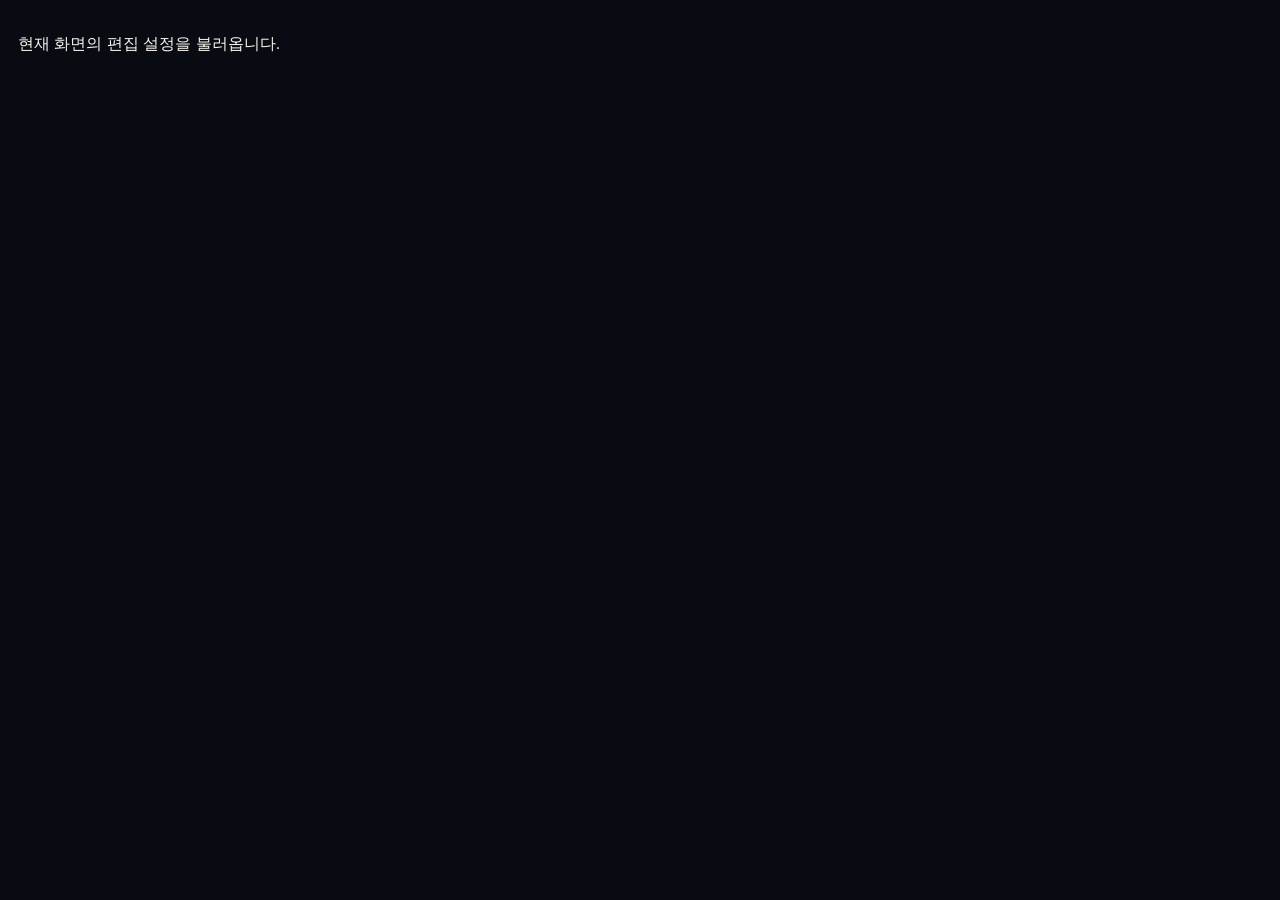
==== Launcher/ui-hub/editor.html @ df17573b "Publish Campaign Hangar 0.2.0 with installer and Korean guide" ====
<!doctype html>
<html lang="ko">
<head>
  <meta charset="utf-8">
  <meta name="viewport" content="width=device-width,initial-scale=1">
  <meta name="color-scheme" content="dark">
  <meta http-equiv="Content-Security-Policy" content="default-src 'self'; style-src 'self' 'unsafe-inline'; script-src 'self' 'unsafe-inline'; img-src 'self'">
  <title>커스텀 편집 · 커캠 격납고</title>
  <link rel="stylesheet" href="ui.css">
  <link rel="stylesheet" href="hub-features.css">
  <link rel="stylesheet" href="ui-refinements.css">
  <link rel="stylesheet" href="ui-corrections.css">
  <link rel="stylesheet" href="ui-usability.css">
</head>
<body class="editor-window-page" data-theme="terran">
  <main id="editorContent" class="layout-editor" aria-label="커스텀 편집">
    <p>현재 화면의 편집 설정을 불러옵니다.</p>
  </main>
  <script>
  (function(){
    "use strict";
    var root=document.getElementById("editorContent"),bridge=window.chrome&&window.chrome.webview;
    function send(value){if(bridge)bridge.postMessage(JSON.stringify(value));}
    function field(node,preview){
      if(node.dataset.layoutField)send({action:"field",key:node.dataset.layoutField,value:node.value});
      else if(node.dataset.layoutRange)send({action:"range",key:node.dataset.layoutRange,value:node.value,preview:preview});
      else if(node.dataset.layoutColor)send({action:"color",key:node.dataset.layoutColor,value:node.value,preview:preview});
      else if(node.dataset.layoutText)send({action:"text",key:node.dataset.layoutText,value:node.value});
      else if(node.id==="layoutAllThemes")send({action:"all",value:node.checked});
    }
    root.addEventListener("input",function(e){
      if(e.target.matches('[data-layout-range],[data-layout-color]'))field(e.target,true);
    });
    root.addEventListener("change",function(e){field(e.target,false);});
    root.addEventListener("click",function(e){
      var node=e.target.closest("[data-edit-action],[data-close-choice]");
      if(!node)return;
      if(node.dataset.closeChoice)send({action:"choice",value:node.dataset.closeChoice});
      else send({action:"button",value:node.dataset.editAction});
    });
    document.addEventListener("keydown",function(e){
      if(e.key==="Escape"){e.preventDefault();send({action:"close"});}
      if((e.ctrlKey||e.metaKey)&&!e.target.matches("input,select,textarea")){
        if(e.key.toLowerCase()==="z"){e.preventDefault();send({action:"button",value:e.shiftKey?"redo":"undo"});}
        if(e.key.toLowerCase()==="y"){e.preventDefault();send({action:"button",value:"redo"});}
      }
    });
    if(bridge){
      bridge.addEventListener("message",function(event){
        var state=event.data;if(!state||typeof state.html!=="string")return;
        document.body.dataset.theme=state.theme;
        Object.keys(state.colors||{}).forEach(function(key){document.body.style.setProperty(key,state.colors[key]);});
        var scroll=document.documentElement.scrollTop;
        root.innerHTML=state.html;
        document.documentElement.scrollTop=scroll;
        var confirm=root.querySelector("#layoutExitConfirm");
        if(confirm&&!confirm.hidden) {
          confirm.scrollIntoView({block:"center"});
          var yes=confirm.querySelector("[data-close-choice=yes]");if(yes)yes.focus();
        }
      });
      send({action:"ready"});
    }
  })();
  </script>
</body>
</html>
---- Launcher/ui-hub/ui.css ----
/* Campaign Hangar UI Lab. Independent demo skin: no real installation controls. */
* { box-sizing: border-box; }
html, body { margin: 0; width: 100%; height: 100%; overflow: hidden; }
button, select, input { font: inherit; }
button { cursor: pointer; }
body {
  font-family: "Malgun Gothic", "맑은 고딕", "Segoe UI", sans-serif;
  color: var(--text);
  background: var(--bg);
  -webkit-font-smoothing: antialiased;
  user-select: none;
}
body[data-theme="terran"] {
  --bg: #080b12; --panel: #101823; --panel2: #18232f; --accent: #ffa950;
  --accent-rgb: 255,169,80; --accent-bright: #fff2e2; --secondary: #ff6572;
  --secondary-rgb: 255,101,114; --text: #f7f4ef; --dim: #9eaab7;
  --edge: #5b5653; --edge-faint: #2c3541; --surface: #141d27;
  --hero-grading: linear-gradient(90deg,rgba(5,9,14,.99),rgba(12,17,24,.88) 44%,rgba(13,14,19,.25) 95%);
  --boot-image: url("assets/hangar.jpg");
}
body[data-theme="protoss"] {
  --bg: #050f21; --panel: #0a1e38; --panel2: #102b4a; --accent: #e0b65a;
  --accent-rgb: 224,182,90; --accent-bright: #ffe6a6; --secondary: #58bdff;
  --secondary-rgb: 88,189,255; --text: #eef5ff; --dim: #a6b9d2;
  --edge: #375572; --edge-faint: #1b314e; --surface: #0c2039;
  --hero-grading: linear-gradient(90deg,rgba(3,12,29,.99),rgba(6,23,47,.85) 49%,rgba(10,36,64,.18) 93%);
  --boot-image: url("assets/dark-story.webp");
}
body[data-theme="zerg"] {
  --bg: #0b0814; --panel: #1a1026; --panel2: #221331; --accent: #d16aff;
  --accent-rgb: 209,106,255; --accent-bright: #ffe9ff; --secondary: #b6f260;
  --secondary-rgb: 182,242,96; --text: #f8ecff; --dim: #bba4ca;
  --edge: #624073; --edge-faint: #382449; --surface: #1e122b;
  --hero-grading: linear-gradient(90deg, rgba(17,7,30,.99), rgba(27,9,35,.8) 46%, rgba(21,11,37,.23) 95%);
  --boot-image: url("assets/blackout.webp");
}
body[data-theme="nova"] {
  --bg: #050c11; --panel: #0b1a22; --panel2: #11262e; --accent: #39d8d0;
  --accent-rgb: 57,216,208; --accent-bright: #c4fff8; --secondary: #8edbd6;
  --secondary-rgb: 142,219,214; --text: #e7f6f5; --dim: #97b5b8;
  --edge: #2c646b; --edge-faint: #1a353c; --surface: #0e2028;
  --hero-grading: linear-gradient(90deg,rgba(5,9,14,.99),rgba(12,17,24,.88) 44%,rgba(13,14,19,.25) 95%);
  --boot-image: url("assets/freedom.webp");
}

::selection { background: rgba(var(--accent-rgb),.45); color: #fff; }
:focus-visible { outline: 2px solid var(--accent-bright); outline-offset: 3px; }
.grain {
  pointer-events:none; position:fixed; inset:0; z-index:19; opacity:.15;
  background: repeating-linear-gradient(0deg,transparent 0,transparent 3px,rgba(0,0,0,.26) 4px);
}
.app {
  position:relative; height:100vh; display:grid; overflow:hidden;
  grid-template-areas:"top top" "side main" "foot foot";
  grid-template-rows:62px minmax(0,1fr) 34px;
  grid-template-columns:246px minmax(0,1fr);
  border:0;
  background: radial-gradient(ellipse at 68% 0%,rgba(var(--accent-rgb),.07),transparent 58%),
              var(--bg);
}
.app::before {
  pointer-events:none; content:""; position:absolute; inset:62px 0 34px;
  background-image:linear-gradient(rgba(var(--accent-rgb),.04) 1px,transparent 1px),
                   linear-gradient(90deg,rgba(var(--accent-rgb),.04) 1px,transparent 1px);
  background-size:46px 46px;
  mask-image:linear-gradient(90deg,transparent,black 50%,transparent);
}
.titlebar {
  grid-area:top; z-index:8; display:flex; align-items:stretch; justify-content:space-between;
  border-bottom:1px solid rgba(var(--accent-rgb),.36);
  background:linear-gradient(180deg,rgba(21,44,59,.86),rgba(3,11,20,.98));
  box-shadow:inset 0 3px 0 rgba(var(--accent-rgb),.2),0 8px 26px rgba(0,0,0,.22);
}
.drag-zone { display:flex; align-items:center; gap:12px; flex:1; min-width:0; padding-left:25px; cursor:move; }
.top-mark { font-size:29px; color:var(--accent); text-shadow:0 0 19px var(--accent); font-weight:900; }
.top-product { font-size:19px; font-weight:900; letter-spacing:.05em; white-space:nowrap; }
.top-product b { color:var(--accent-bright); }
.top-divider {height:24px;width:1px;background:var(--edge);margin-left:6px;margin-right:2px}
.top-subtext { font-size:10px;letter-spacing:.25em;color:var(--dim);font-family:Consolas,monospace; }
.titlebar-actions { display:flex; align-items:center; gap:6px;padding-right:9px; }
.build-flag {
  font:10px Consolas,monospace; letter-spacing:.16em; color:var(--secondary);
  border:1px solid rgba(var(--secondary-rgb),.35); padding:7px 11px; margin-right:12px;
  background:rgba(var(--secondary-rgb),.065);
}
.live-dot { width:6px;height:6px;background:#75f2aa;border-radius:50%;display:inline-block;
  vertical-align:middle;box-shadow:0 0 9px rgba(99,255,176,.9); margin-right:6px;flex:none; }
.top-tool,.window-tool {
  border:1px solid transparent;background:transparent;color:var(--dim);
  height:32px;width:35px;font-size:17px;line-height:1;transition:background .18s,color .18s,border .18s;
}
.top-tool:hover,.window-tool:hover {color:var(--accent-bright);background:rgba(var(--accent-rgb),.12);border-color:var(--edge);}
.window-tool.close:hover {background:#8c2636;color:#fff;}
.sidebar {
  grid-area:side; z-index:3; min-height:0; display:flex;flex-direction:column;
  position:relative;overflow:hidden; padding:20px 14px 18px 15px;
  border-right:1px solid rgba(var(--accent-rgb),.34);
  background:linear-gradient(180deg,rgba(16,40,56,.81),rgba(4,15,26,.97) 38%,rgba(6,15,27,.96));
}
.sidebar::before {content:"";position:absolute;pointer-events:none;inset:0;
  background:repeating-linear-gradient(155deg,transparent 0 56px,rgba(var(--accent-rgb),.025) 57px 58px,transparent 59px 81px);}
.sidebar-logo {position:relative;z-index:1;display:flex;align-items:center;gap:10px;min-height:85px;
  padding:0 8px 16px;border-bottom:1px solid var(--edge-faint);}
.brand-symbol {position:relative;flex:none;display:grid;place-items:center;width:60px;height:60px;
  color:var(--accent-bright);font-size:37px;text-shadow:0 0 22px var(--accent);
  background:radial-gradient(circle,rgba(var(--accent-rgb),.19),transparent 68%);}
.orbit-line {position:absolute;inset:5px;border:1px solid rgba(var(--accent-rgb),.45);transform:rotate(45deg);
  box-shadow:0 0 14px rgba(var(--accent-rgb),.18),inset 0 0 13px rgba(var(--accent-rgb),.15)}
.logo-copy {display:flex;flex-direction:column;gap:3px;min-width:0}
.logo-copy strong {font-size:21px;white-space:nowrap;letter-spacing:-.05em}
.logo-copy small,.over-title {font:9px Consolas,monospace;letter-spacing:.17em;color:var(--dim);white-space:nowrap}
.over-title {color:var(--secondary);font-size:9px}
.side-group-title {display:flex;align-items:center;gap:8px;padding:27px 11px 12px;color:var(--dim);font-size:11px;font-weight:800;letter-spacing:.08em}
.side-group-title > span:first-child {color:var(--secondary);font:11px Consolas,monospace}
.side-rule {flex:1;border-top:1px solid var(--edge-faint);margin-left:3px}
.side-nav {display:flex;flex-direction:column;gap:7px;position:relative;z-index:2}
.nav-link {border:1px solid transparent;background:transparent;color:var(--dim);min-height:48px;
  display:flex;align-items:center;gap:12px;padding:0 13px;text-align:left;font-size:13px;font-weight:800;
  letter-spacing:-.03em;position:relative;transition:background .16s,border .16s,transform .16s,color .16s;}
.nav-link:hover {color:var(--text);border-color:rgba(var(--accent-rgb),.3);background:rgba(var(--accent-rgb),.09)}
.nav-link.is-active {color:var(--accent-bright);border-color:rgba(var(--accent-rgb),.6);
  background:linear-gradient(90deg,rgba(var(--accent-rgb),.22),rgba(var(--accent-rgb),.045));
  box-shadow:inset 3px 0 0 var(--accent),0 0 18px rgba(var(--accent-rgb),.065);}
.nav-link .nav-icon {width:24px;text-align:center;color:var(--accent);font-size:21px;line-height:1}
.nav-suffix {margin-left:auto;font:11px Consolas,monospace;border:1px solid var(--edge);padding:4px 6px;color:var(--dim)}
.sidebar-graphic {position:relative;margin:18px 9px 3px;height:134px;flex:none;overflow:hidden;
  border:1px solid rgba(var(--accent-rgb),.21);
  background:radial-gradient(ellipse at 50% 65%,rgba(var(--accent-rgb),.19),transparent 56%),rgba(0,0,0,.16);}
.radar-ring {position:absolute;border:1px solid rgba(var(--accent-rgb),.26);border-radius:50%;top:50%;left:50%;transform:translate(-50%,-50%);}
.radar-ring.r1 {height:56px;width:56px}.radar-ring.r2 {height:104px;width:104px}.radar-ring.r3 {height:170px;width:170px}
.radar-ring.r2::before {content:"";position:absolute;inset:-5px;border-top:2px solid var(--accent);border-radius:50%;animation:spin 10s linear infinite}
.radar-symbol {position:absolute;top:29%;width:100%;text-align:center;font-size:44px;color:var(--accent-bright);text-shadow:0 0 20px var(--accent);animation:float 4s ease-in-out infinite;}
.radar-coordinates {position:absolute;bottom:9px;left:12px;right:12px;text-align:center;letter-spacing:.17em;color:var(--dim);font:9px Consolas,monospace}
.radar-pulse {position:absolute;top:50%;left:50%;height:1px;width:100%;background:linear-gradient(90deg,transparent,var(--accent),transparent);transform:translate(-50%,-50%) rotate(-27deg);opacity:.4;}
.themes-caption {padding-top:14px}
.theme-switcher {display:grid;grid-template-columns:repeat(4,minmax(0,1fr));gap:5px;position:relative;z-index:2;margin:0 8px}
.theme-option {display:flex;flex-direction:column;align-items:center;justify-content:center;gap:3px;
  height:57px;background:rgba(5,14,24,.5);border:1px solid var(--edge-faint);color:var(--dim);}
.theme-option span {font:800 20px "Segoe UI",sans-serif;line-height:1}
.theme-option small {font-size:10px;letter-spacing:-.03em}
body[data-theme="terran"] .theme-option small,
body[data-theme="zerg"] .theme-option small,
body[data-theme="nova"] .theme-option small {
  font-size:9px;letter-spacing:-.07em;white-space:nowrap;
  transform:scale(.86);transform-origin:center;
}
.theme-option:hover {color:var(--text);border-color:var(--edge)}
.theme-option.is-active {color:var(--accent-bright);border-color:var(--accent);background:rgba(var(--accent-rgb),.1);box-shadow:inset 0 2px 0 var(--accent)}
.optimized-mode-link {
  z-index:2;display:flex;align-items:center;gap:9px;min-height:48px;
  border:1px solid rgba(var(--secondary-rgb),.38);background:rgba(var(--secondary-rgb),.06);
  color:var(--text);margin:11px 8px 0;padding:6px 9px;text-align:left;
  transition:background .17s,border-color .17s;
}
.optimized-mode-link:hover,.optimized-mode-link:focus-visible {
  border-color:var(--secondary);background:rgba(var(--secondary-rgb),.16);
}
.optimized-mode-link > span:first-child {font-size:24px;color:var(--secondary)}
.optimized-mode-link > span:nth-child(2) {display:flex;flex-direction:column;gap:2px;min-width:0}
.optimized-mode-link strong {font-size:11px;white-space:nowrap}
.optimized-mode-link small {font-size:9px;color:var(--dim);white-space:nowrap}
.optimized-arrow {margin-left:auto;font-size:15px;color:var(--secondary)}
.sidebar-foot {margin-top:auto;display:flex;flex-direction:column;gap:13px;position:relative;z-index:2;padding:15px 10px 0;border-top:1px solid var(--edge-faint)}
.side-telemetry {display:flex;align-items:center;color:var(--text);font-size:10px;gap:3px}
.side-telemetry b {margin-left:auto;color:#7dfab0;font:10px Consolas,monospace}
.sidebar-foot>small {font-size:10px;line-height:1.75;color:var(--dim)}
.workspace {grid-area:main;z-index:2;min-width:0;min-height:0;overflow:auto;overscroll-behavior:contain;
  padding:23px 26px 28px;scroll-behavior:smooth;scrollbar-color:var(--edge) var(--panel);scrollbar-width:thin}
.workspace::-webkit-scrollbar,.campaign-list-region::-webkit-scrollbar {width:7px}
.workspace::-webkit-scrollbar-thumb,.campaign-list-region::-webkit-scrollbar-thumb {background:var(--edge);border-radius:8px}
.workspace::-webkit-scrollbar-track,.campaign-list-region::-webkit-scrollbar-track {background:rgba(0,0,0,.2)}
.workspace-header {display:flex;align-items:end;justify-content:space-between;gap:18px;margin:0 0 18px}
.eyebrow {font:700 10px Consolas,monospace;letter-spacing:.22em;color:var(--secondary)}
.workspace-header h1 {font-size:29px;letter-spacing:-.055em;margin:8px 0 6px;line-height:1.22}
.workspace-header h1 span {font-size:15px;color:var(--dim);font-weight:500;letter-spacing:-.01em;margin-left:7px}
.workspace-header p {font-size:12px;color:var(--dim);margin:0;line-height:1.8}
.header-stats {display:flex;align-items:stretch;gap:5px}
.header-stats>div {min-width:90px;padding:8px 14px;border-left:1px solid var(--edge-faint);display:flex;flex-direction:column;gap:3px}
.header-stats small {font-size:10px;color:var(--dim);white-space:nowrap}
.header-stats strong {font:700 21px "Segoe UI",sans-serif;color:var(--accent-bright)}
.header-stats strong span {font-size:11px;font-family:"Malgun Gothic";margin-left:3px}
.header-stats .network-readout strong {color:#7ff2ba;font-size:14px}
.hero {position:relative;height:215px;overflow:hidden;border:1px solid rgba(var(--accent-rgb),.55);
  background:var(--panel);isolation:isolate;
  box-shadow:0 13px 40px rgba(0,0,0,.27),inset 0 0 0 2px rgba(var(--accent-rgb),.09)}
.hero::before,.hero::after {position:absolute;pointer-events:none;content:"";z-index:5;width:55px;height:15px;border-top:2px solid var(--accent)}
.hero::before {left:0;top:0;border-left:2px solid var(--accent)}.hero::after {right:0;bottom:0;transform:rotate(180deg);border-left:2px solid var(--accent)}
.hero-image {position:absolute;inset:0;background-position:center 44%;background-size:cover;
  transition:background-image .2s;filter:saturate(.9) brightness(.72);transform:scale(1.02)}
.hero-image::after {content:"";position:absolute;inset:0;background:var(--hero-grading)}
.hero-field {pointer-events:none;position:absolute;inset:0;z-index:2;overflow:hidden}
.hero-field::after {position:absolute;content:"";inset:0;background:var(--hero-grading)}
.hero-lens {position:absolute;border:1px solid rgba(var(--accent-rgb),.32);border-radius:50%;width:310px;height:310px;top:-66px;right:13%;box-shadow:0 0 65px rgba(var(--accent-rgb),.07),inset 0 0 60px rgba(var(--accent-rgb),.04);animation:spin 42s linear infinite}
.hero-lens.lens-2 {height:230px;width:230px;top:-26px;right:calc(13% + 40px);border-style:dashed;animation-direction:reverse;animation-duration:30s}
.crosshair {position:absolute;right:calc(13% + 122px);top:83px;font-size:26px;color:rgba(var(--accent-rgb),.7)}
.hero-topline,.hero-bottomline {z-index:6;position:absolute;left:22px;right:22px;display:flex;align-items:center;gap:8px;font:700 10px Consolas,monospace;letter-spacing:.13em}
.hero-topline {top:16px;color:var(--secondary)}.accent-square {background:var(--secondary);height:8px;width:8px;transform:rotate(45deg);box-shadow:0 0 9px var(--secondary)}
.hero-number {margin-left:auto;color:var(--dim)}
.hero-bottomline {bottom:7px;font:9px Consolas,monospace;color:var(--dim);border-top:1px solid rgba(var(--accent-rgb),.22);padding-top:7px}
.hero-bottomline span:last-child {margin-left:auto}
.scan-light {width:44px;height:2px;background:var(--accent);box-shadow:0 0 10px var(--accent);animation:beacon 3s ease-in-out infinite}
.hero-copy {position:relative;z-index:6;width:62%;padding:39px 24px 14px}
.hero-tag {display:inline-block;color:var(--accent-bright);background:rgba(var(--accent-rgb),.12);border:1px solid rgba(var(--accent-rgb),.42);font-size:10px;padding:4px 9px}
.hero-copy h2 {font-size:34px;letter-spacing:-.06em;line-height:1.16;margin:8px 0;color:#fff;text-shadow:0 2px 18px #000}
.hero-copy p {font-size:12px;color:#d0dce8;line-height:1.55;max-width:540px;min-height:0;max-height:38px;margin:0;
  display:-webkit-box;-webkit-line-clamp:2;-webkit-box-orient:vertical;overflow:hidden;text-shadow:0 2px 3px #000}
.hero-meta {display:flex;flex-wrap:wrap;gap:6px;margin-top:6px;font-size:10px}
.hero-meta span {background:rgba(0,0,0,.48);border:1px solid rgba(var(--accent-rgb),.25);padding:4px 7px}
.hero-side-index {position:absolute;right:18px;top:45px;writing-mode:vertical-rl;z-index:8;color:rgba(var(--accent-rgb),.76);font:9px Consolas,monospace;letter-spacing:.2em}
.hero-side-index span {margin-top:10px;color:var(--secondary)}
.action-strip {display:flex;align-items:stretch;flex-wrap:wrap;gap:9px;margin:13px 0 20px}
.hero[hidden],.action-strip[hidden] {display:none}
.action-button {height:48px;min-width:112px;border:1px solid var(--edge);background:var(--panel);color:var(--text);font-size:12px;font-weight:800;
  position:relative;padding:0 17px;transition:transform .12s,box-shadow .18s,border .18s;text-align:center}
.action-button:hover {transform:translateY(-2px);border-color:var(--accent);box-shadow:0 0 22px rgba(var(--accent-rgb),.18)}
.action-button:active {transform:translateY(1px)}
.action-button.action-primary {min-width:187px;color:var(--accent-bright);background:color-mix(in srgb,var(--accent) 10%,var(--panel));border-color:var(--accent);
  box-shadow:inset 0 0 0 1px rgba(255,255,255,.22),0 0 20px rgba(var(--accent-rgb),.19)}
.action-button .action-icon {font-size:17px;margin-right:8px;color:var(--accent)}
.action-primary .action-icon {color:#fff}
.action-button small {display:inline-block;font:9px "Malgun Gothic",sans-serif;color:var(--dim);margin-left:5px}
.action-rail-label {margin-left:auto;align-self:center;white-space:nowrap;font:9px Consolas,monospace;color:var(--dim);letter-spacing:.15em}
.action-rail-label span {color:var(--secondary);font-size:18px}
.catalog-panel {border:1px solid rgba(var(--accent-rgb),.32);background:linear-gradient(140deg,rgba(10,24,37,.95),rgba(3,12,22,.95));box-shadow:inset 0 1px 0 rgba(var(--accent-rgb),.13)}
.catalog-toolbar {display:flex;align-items:center;justify-content:space-between;gap:12px;padding:13px 15px;border-bottom:1px solid var(--edge-faint);}
.catalog-heading {min-width:160px}
.catalog-heading h3 {font-size:15px;line-height:1.2;margin:5px 0 0;letter-spacing:-.05em}
.catalog-heading h3 span {font:12px Consolas,monospace;color:var(--accent);margin-left:5px}
.toolbar-inputs {display:flex;align-items:center;gap:7px;flex:1;justify-content:flex-end;min-width:0}
.search-field {height:37px;display:flex;align-items:center;gap:8px;padding:0 10px;min-width:160px;width:min(35vw,315px);border:1px solid var(--edge);background:rgba(0,0,0,.24)}
.search-field span {font-size:25px;line-height:1;color:var(--accent)}
.search-field input {outline:none;border:0;background:transparent;color:var(--text);width:100%;min-width:0;min-height:24px;font-size:11px}
.search-field input::placeholder {color:#7e93a7}
.search-field:focus-within {border-color:var(--accent);box-shadow:0 0 0 1px rgba(var(--accent-rgb),.17)}
.search-field kbd {border:1px solid var(--edge);color:var(--dim);padding:1px 5px;font:10px Consolas,monospace}
.select-field {height:37px;display:flex;align-items:center;gap:7px;white-space:nowrap;border:1px solid var(--edge);background:rgba(0,0,0,.23);padding:0 7px}
.select-field span {color:var(--dim);font-size:10px}
.select-field select {border:none;outline:none;background:transparent;color:var(--text);font-size:11px;max-width:108px;min-width:70px;min-height:24px}
.select-field option {background:var(--panel);color:var(--text)}
.view-mode {display:flex;gap:3px}
.view-mode button {height:36px;width:34px;border:1px solid var(--edge);background:rgba(0,0,0,.23);color:var(--dim);font-size:20px}
.view-mode button.is-active {border-color:var(--accent);color:var(--accent-bright);background:rgba(var(--accent-rgb),.2)}
.content-columns {min-height:0;display:grid;grid-template-columns:minmax(0,1fr) 260px;gap:0}
.campaign-list-region {padding:13px;min-height:220px;max-height:366px;overflow:auto;scrollbar-width:thin;scrollbar-color:var(--edge) transparent}
.campaign-grid {display:grid;grid-template-columns:repeat(2,minmax(0,1fr));gap:10px}
.campaign-card {position:relative;display:flex;min-width:0;gap:10px;align-items:center;padding:7px;
  border:1px solid var(--edge-faint);background:linear-gradient(130deg,rgba(26,52,72,.6),rgba(10,20,36,.85));
  color:var(--text);text-align:left;min-height:92px;transition:border .16s,background .18s,transform .16s,box-shadow .16s}
.campaign-card::before {position:absolute;content:"";height:0;width:0;top:0;left:0;border-left:12px solid rgba(var(--accent-rgb),.1);border-bottom:12px solid transparent}
.campaign-card:hover {border-color:rgba(var(--accent-rgb),.8);transform:translateY(-1px);background:rgba(var(--accent-rgb),.13)}
.campaign-card.is-selected {border-color:var(--accent);background:linear-gradient(105deg,rgba(var(--accent-rgb),.19),rgba(var(--accent-rgb),.045));box-shadow:inset 2px 0 0 var(--accent),0 0 13px rgba(var(--accent-rgb),.15)}
.card-cover {width:105px;height:72px;flex:none;position:relative;overflow:hidden;background:var(--panel2);border:1px solid rgba(var(--accent-rgb),.22)}
.card-cover img {width:100%;height:100%;object-fit:cover;display:block;filter:saturate(.85) brightness(.9);transition:transform .24s}
.campaign-card:hover .card-cover img {transform:scale(1.09)}
.card-copy {min-width:0;display:flex;flex-direction:column;justify-content:center;gap:5px;flex:1}
.card-topline {display:flex;justify-content:space-between;align-items:center;gap:6px}
.card-name {overflow:hidden;text-overflow:ellipsis;white-space:nowrap;font-size:13px;font-weight:900}
.card-kind {font:9px Consolas,monospace;color:var(--dim);letter-spacing:.06em}
.card-info {overflow:hidden;text-overflow:ellipsis;white-space:nowrap;color:var(--dim);font-size:11px}
.card-endline {display:flex;align-items:center;gap:6px}
.card-status {border:1px solid rgba(var(--accent-rgb),.35);padding:2px 5px;color:var(--accent-bright);font-size:9px}
.card-status.not-installed {color:var(--dim);border-color:var(--edge-faint)}
.card-favorite {color:var(--secondary);font-size:14px;margin-left:auto}
.campaign-grid.as-list {grid-template-columns:1fr}
.campaign-grid.as-list .campaign-card {min-height:74px}
.campaign-grid.as-list .card-cover {width:90px;height:56px}
.campaign-grid.as-list .card-info {white-space:normal}
.empty-state {padding:42px 20px;text-align:center;color:var(--dim)}
.empty-state[hidden] {display:none}
.empty-state>span {display:block;font-size:40px;color:var(--accent)}
.empty-state strong {display:block;margin-top:8px;color:var(--text);font-size:14px}
.empty-state p {font-size:11px}
.empty-state button,.setting-tile button {border:1px solid var(--edge);background:rgba(var(--accent-rgb),.13);color:var(--text);padding:9px 16px;font-size:11px}
.detail-panel {border-left:1px solid rgba(var(--accent-rgb),.24);background:linear-gradient(180deg,rgba(var(--accent-rgb),.05),rgba(0,0,0,.14));display:flex;flex-direction:column;min-width:0}
.detail-top {display:flex;justify-content:space-between;align-items:center;padding:13px 12px;color:var(--dim);font:10px Consolas,monospace;letter-spacing:.08em}
.detail-art {height:116px;flex:none;position:relative;background-position:center;background-size:cover;
  box-shadow:inset 0 0 0 1px rgba(var(--accent-rgb),.4)}
.detail-art::after {position:absolute;content:"";inset:0;background:linear-gradient(0deg,rgba(0,0,0,.52),transparent 80%)}
.image-crosshair {position:absolute;right:8px;top:5px;font-size:21px;color:var(--accent-bright);z-index:1;text-shadow:0 0 6px #000}
.detail-body {padding:12px 15px;flex:0 0 auto}
.detail-category {font:9px Consolas,monospace;letter-spacing:.12em;color:var(--secondary)}
.detail-body h3 {font-size:19px;letter-spacing:-.06em;margin:5px 0 9px;line-height:1.3}
.detail-body p {font-size:10px;color:var(--dim);line-height:1.7;margin:0;min-height:58px}
.detail-stats {display:flex;flex-direction:column;gap:6px;margin:11px 0 0;border-top:1px solid var(--edge-faint);padding-top:10px}
.detail-stats div {display:flex;justify-content:space-between;gap:8px}
.detail-stats dt {font-size:10px;color:var(--dim)}
.detail-stats dd {font-size:10px;margin:0;color:var(--text);text-align:right}
.detail-bottom-action {border:1px solid var(--edge);margin:11px;color:var(--secondary);background:rgba(var(--secondary-rgb),.05);height:34px;font-size:11px;flex-shrink:0}
.detail-bottom-action:hover {border-color:var(--secondary);background:rgba(var(--secondary-rgb),.12)}
.settings-panel {border:1px solid var(--edge);padding:25px;background:var(--panel)}
.settings-panel[hidden],.catalog-panel[hidden] {display:none}
.setting-title h2 {font-size:25px;margin:8px 0}.setting-title p {font-size:12px;color:var(--dim)}
.setting-grid {display:grid;grid-template-columns:repeat(2,minmax(0,1fr));gap:13px;margin-top:21px}
.setting-tile {border:1px solid var(--edge-faint);padding:20px;background:rgba(0,0,0,.12)}
.setting-tile>span:first-child {font:10px Consolas,monospace;color:var(--secondary)}
.setting-tile strong {display:block;margin:9px 0;font-size:15px}
.setting-tile p {font-size:12px;color:var(--dim);min-height:38px;line-height:1.6}
.safety-chip {display:inline-block;color:#95f2ba;font-size:11px}
.statusbar {grid-area:foot;z-index:5;display:flex;align-items:center;justify-content:space-between;gap:14px;
  padding:0 20px;border-top:1px solid rgba(var(--accent-rgb),.4);
  background:linear-gradient(90deg,rgba(var(--accent-rgb),.11),rgba(3,10,19,.95) 33%,rgba(var(--accent-rgb),.08));font:9px Consolas,monospace;letter-spacing:.06em;color:var(--dim)}
.status-start,.status-middle,.status-end {display:flex;gap:12px;align-items:center;white-space:nowrap}
.status-start b {color:var(--accent-bright)}
.status-separator {color:var(--secondary)}
.status-middle #statusMessage {color:var(--accent-bright)}
.status-end #clock {font-size:11px;color:var(--text)}
.toast[hidden] {display:none}
.toast {z-index:40;position:fixed;bottom:60px;left:50%;transform:translateX(-50%);
  padding:14px 23px;display:flex;align-items:center;gap:12px;
  min-width:320px;max-width:min(90vw,640px);font-size:12px;
  background:linear-gradient(130deg,rgba(8,22,34,.98),rgba(18,35,50,.96));
  border:1px solid var(--accent);box-shadow:0 12px 50px #000b,0 0 23px rgba(var(--accent-rgb),.3);
  color:var(--text);animation:toastIn .2s ease-out both;}
.toast-icon {color:var(--accent);font-size:19px}

/* Distinct Terran command-bridge geometry */
body[data-theme="terran"] .titlebar {background:linear-gradient(180deg,#2c2522,#0b0e15 82%)}
body[data-theme="terran"] .sidebar {border-right:4px ridge var(--edge);
  background:linear-gradient(180deg,#1b2029,#0b1019 60%,#0a0d14);}
body[data-theme="terran"] .nav-link {clip-path:polygon(0 0,95% 0,100% 50%,95% 100%,0 100%)}
body[data-theme="terran"] .hero {clip-path:polygon(0 0,98.7% 0,100% 9%,100% 100%,0 100%)}
body[data-theme="terran"] .action-button {clip-path:polygon(0 0,94% 0,100% 26%,100% 100%,5% 100%,0 74%)}
body[data-theme="terran"] .workspace-header h1 {text-transform:none}
body[data-theme="terran"] .workspace-header h1::before {content:"//";margin-right:12px;color:var(--secondary);font:800 16px Consolas,monospace}
body[data-theme="terran"] .campaign-card.is-selected {box-shadow:inset 3px 0 0 var(--accent),0 0 14px rgba(var(--accent-rgb),.16)}

/* Protoss: wide warp gallery, centered crystal nav, luminous gold+cyan */
body[data-theme="protoss"] .app {
  grid-template-areas:"top" "side" "main" "foot";
  grid-template-columns:minmax(0,1fr);
  grid-template-rows:61px 83px minmax(0,1fr) 33px;
  border-color:rgba(255,216,143,.48);background:radial-gradient(ellipse at 50% -35%,rgba(0,142,255,.25),transparent 70%),#040e20;
}
body[data-theme="protoss"] .titlebar {background:linear-gradient(90deg,#091f39,#0a324d 54%,#07182e);
  border-bottom-color:rgba(var(--secondary-rgb),.52);box-shadow:inset 0 3px 0 rgba(var(--secondary-rgb),.5)}
body[data-theme="protoss"] .top-mark {color:var(--secondary)}
body[data-theme="protoss"] .sidebar {flex-direction:row;align-items:center;gap:20px;overflow:visible;padding:6px 28px;border-right:0;border-bottom:1px solid rgba(var(--secondary-rgb),.45);
  background:linear-gradient(180deg,rgba(14,38,69,.98),rgba(4,17,37,.99))}
body[data-theme="protoss"] .sidebar-logo {min-height:0;padding:0;border:0;min-width:245px}
body[data-theme="protoss"] .brand-symbol {width:46px;height:46px;font-size:33px;color:var(--secondary)}
body[data-theme="protoss"] .orbit-line {border-color:var(--secondary);transform:rotate(45deg)}
body[data-theme="protoss"] .logo-copy strong {font-size:19px}
body[data-theme="protoss"] .side-group-title,
body[data-theme="protoss"] .sidebar-graphic,
body[data-theme="protoss"] .sidebar-foot {display:none}
body[data-theme="protoss"] .side-nav {flex-direction:row;align-items:center;gap:4px;flex:1}
body[data-theme="protoss"] .nav-link {min-height:48px;padding:0 10px;justify-content:center;gap:7px;white-space:nowrap;font-size:12px}
body[data-theme="protoss"] .nav-link.is-active {border-color:rgba(var(--secondary-rgb),.7);box-shadow:inset 0 -3px 0 var(--secondary);color:#fff;background:rgba(var(--secondary-rgb),.11)}
body[data-theme="protoss"] .nav-link .nav-icon {color:var(--secondary)}
body[data-theme="protoss"] .nav-suffix {display:none}
body[data-theme="protoss"] .theme-switcher {width:170px;margin:0;gap:4px}
body[data-theme="protoss"] .theme-option {height:44px;padding:0}
body[data-theme="protoss"] .theme-option small {display:none}
body[data-theme="protoss"] .optimized-mode-link {min-width:128px;min-height:48px;margin:0;padding:5px 7px}
body[data-theme="protoss"] .optimized-mode-link small {display:none}
body[data-theme="protoss"] .workspace {padding:16px 30px 30px}
body[data-theme="protoss"] .workspace-header {margin-bottom:14px}
body[data-theme="protoss"] .workspace-header h1 {font-size:26px}
body[data-theme="protoss"] .hero {height:219px;clip-path:polygon(2% 0,98% 0,100% 15%,100% 88%,98% 100%,2% 100%,0 88%,0 15%);
  border-color:rgba(var(--secondary-rgb),.7);box-shadow:0 0 21px rgba(var(--accent-rgb),.19),inset 0 0 16px rgba(var(--secondary-rgb),.11)}
body[data-theme="protoss"] .hero-field .lens-1 {right:12%;border-color:rgba(var(--secondary-rgb),.5);height:420px;width:420px;top:-110px}
body[data-theme="protoss"] .hero-field .lens-2 {right:calc(12% + 52px);height:320px;width:320px;top:-58px}
body[data-theme="protoss"] .crosshair {right:calc(12% + 172px);color:var(--secondary)}
body[data-theme="protoss"] .hero-copy {padding-top:37px;padding-left:38px}
body[data-theme="protoss"] .hero-copy h2 {color:#ffefc1}
body[data-theme="protoss"] .hero-topline {left:40px}
body[data-theme="protoss"] .hero-bottomline {left:40px;right:40px}
body[data-theme="protoss"] .action-strip {justify-content:center;margin:12px 0 17px}
body[data-theme="protoss"] .action-button {clip-path:polygon(6% 0,94% 0,100% 50%,94% 100%,6% 100%,0 50%);border-color:var(--edge);height:44px;min-width:146px}
body[data-theme="protoss"] .action-button.action-primary {background:linear-gradient(120deg,rgba(var(--secondary-rgb),.5),rgba(var(--secondary-rgb),.18));border-color:var(--secondary)}
body[data-theme="protoss"] .action-rail-label {display:none}
body[data-theme="protoss"] .catalog-panel {border-color:rgba(var(--secondary-rgb),.35);background:linear-gradient(160deg,rgba(8,28,56,.95),rgba(4,14,32,.99))}
body[data-theme="protoss"] .catalog-toolbar {border-bottom-color:rgba(var(--secondary-rgb),.2)}
body[data-theme="protoss"] .content-columns {grid-template-columns:minmax(0,1fr) 258px}
body[data-theme="protoss"] .campaign-card {background:rgba(8,42,73,.68);border-color:rgba(var(--accent-rgb),.29)}
body[data-theme="protoss"] .campaign-card.is-selected {border-color:var(--secondary);box-shadow:0 0 18px rgba(var(--secondary-rgb),.2);background:rgba(var(--secondary-rgb),.09)}
body[data-theme="protoss"] .detail-top {color:var(--secondary)}

/* Zerg: biomorphic command hive, asymmetric panels and lime confirmation */
body[data-theme="zerg"] .app {grid-template-columns:205px minmax(0,1fr);border-color:#794482;
  background:radial-gradient(circle at 13% 40%,rgba(137,32,127,.17),transparent 45%),
             radial-gradient(ellipse at 95% 6%,rgba(198,93,30,.12),transparent 45%),#0c0713}
body[data-theme="zerg"] .titlebar {border-bottom:2px solid rgba(var(--accent-rgb),.5);background:linear-gradient(90deg,#2a132c,#140b20 60%,#26132e)}
body[data-theme="zerg"] .top-mark {transform:rotate(-15deg);color:var(--secondary)}
body[data-theme="zerg"] .sidebar {padding-left:9px;padding-right:10px;border-right:1px solid rgba(var(--accent-rgb),.58);
  background:radial-gradient(circle at 0 32%,rgba(171,32,126,.22),transparent 60%),linear-gradient(110deg,#27152b,#110c19 85%)}
body[data-theme="zerg"] .sidebar::after {content:"";position:absolute;right:-7px;top:0;bottom:0;width:12px;opacity:.58;
  background:repeating-linear-gradient(180deg,var(--accent) 0 16px,transparent 16px 35px);filter:blur(3px)}
body[data-theme="zerg"] .sidebar-logo {flex-direction:column;align-items:center;gap:1px;min-height:148px;justify-content:center}
body[data-theme="zerg"] .brand-symbol {font-size:55px;width:77px;height:70px;color:var(--accent);filter:drop-shadow(0 0 13px rgba(var(--accent-rgb),.62))}
body[data-theme="zerg"] .logo-copy {align-items:center}.logo-copy small {font-size:8px}
body[data-theme="zerg"] .side-group-title {padding-top:20px}
body[data-theme="zerg"] .nav-link {border-radius:16px 3px 16px 3px;min-height:45px;padding-left:9px}
body[data-theme="zerg"] .nav-link.is-active {border-color:var(--accent);box-shadow:inset 3px 0 0 var(--secondary),0 0 15px rgba(var(--accent-rgb),.14)}
body[data-theme="zerg"] .sidebar-graphic {height:114px;margin-top:16px;border-radius:50% 15% 50% 15%;box-shadow:inset 0 0 18px rgba(var(--accent-rgb),.25)}
body[data-theme="zerg"] .themes-caption {padding-top:11px}
body[data-theme="zerg"] .theme-option {border-radius:12px 2px 12px 2px}
body[data-theme="zerg"] .optimized-mode-link {border-radius:12px 3px 12px 3px}
body[data-theme="zerg"] .workspace {padding:22px 25px}
body[data-theme="zerg"] .workspace-header h1 {font-size:30px;color:#fff}
body[data-theme="zerg"] .workspace-header h1 span {color:var(--secondary)}
body[data-theme="zerg"] .hero {border-radius:24px 7px 32px 6px;height:227px;border-color:rgba(var(--accent-rgb),.66);
  box-shadow:inset 0 0 38px rgba(var(--accent-rgb),.12),0 0 24px rgba(var(--accent-rgb),.13)}
body[data-theme="zerg"] .hero-copy {padding-top:51px}
body[data-theme="zerg"] .hero-image {filter:saturate(.85) sepia(.19) hue-rotate(275deg) brightness(.62)}
body[data-theme="zerg"] .hero-lens {border-radius:42% 58% 54% 46%;animation:bioPulse 7s ease-in-out infinite}
body[data-theme="zerg"] .hero-lens.lens-2 {animation-direction:reverse;animation-duration:8s}
body[data-theme="zerg"] .hero-meta span {border-radius:12px 3px 11px 2px}
body[data-theme="zerg"] .action-button {border-radius:16px 3px 16px 3px;background:linear-gradient(120deg,#2d1c38,#181121)}
body[data-theme="zerg"] .action-button.action-primary {background:linear-gradient(115deg,rgba(var(--accent-rgb),.6),rgba(var(--accent-rgb),.11));color:#fff}
body[data-theme="zerg"] .catalog-panel {border-radius:17px 4px 17px 4px;overflow:hidden;border-color:rgba(var(--accent-rgb),.38);
  background:linear-gradient(160deg,rgba(43,19,48,.9),rgba(15,8,25,.97))}
body[data-theme="zerg"] .content-columns {grid-template-columns:minmax(0,1fr) 310px}
body[data-theme="zerg"] .campaign-grid {grid-template-columns:1fr;gap:8px}
body[data-theme="zerg"] .campaign-list-region {max-height:355px}
body[data-theme="zerg"] .campaign-card {min-height:82px;border-radius:12px 3px 12px 3px;background:rgba(71,32,77,.25);border-color:rgba(var(--accent-rgb),.26)}
body[data-theme="zerg"] .campaign-card.is-selected {border-color:var(--secondary);box-shadow:inset 3px 0 0 var(--secondary),0 0 20px rgba(var(--accent-rgb),.16)}
body[data-theme="zerg"] .card-cover {width:120px;height:65px;border-radius:9px 2px 8px 2px}
body[data-theme="zerg"] .detail-panel {border-left-color:rgba(var(--accent-rgb),.33)}
body[data-theme="zerg"] .detail-art {height:125px;filter:saturate(.85)}
body[data-theme="zerg"] .detail-bottom-action {border-radius:13px 2px 13px 2px}

/* Nova: stealth command uplink, low-profile typography, amber targeting lines. */
body[data-theme="nova"] .app {
  grid-template-columns:222px minmax(0,1fr);
  border-color:#796758;
  background:radial-gradient(ellipse at 81% 12%,rgba(171,77,25,.11),transparent 55%),#080d14;
}
body[data-theme="nova"] .titlebar {
  background:linear-gradient(90deg,#1c232c,#101620 40%,#28201d);
  border-bottom:1px solid rgba(var(--accent-rgb),.45);
  box-shadow:inset 0 3px 0 rgba(var(--secondary-rgb),.7);
}
body[data-theme="nova"] .top-mark {color:var(--secondary)}
body[data-theme="nova"] .sidebar {
  border-right:1px solid rgba(var(--accent-rgb),.5);
  background:linear-gradient(180deg,rgba(30,38,48,.96),rgba(8,13,19,.99));
}
body[data-theme="nova"] .sidebar::after {
  content:"";position:absolute;bottom:160px;right:0;height:100px;width:2px;
  background:var(--secondary);box-shadow:0 0 17px var(--secondary);
}
body[data-theme="nova"] .sidebar-logo {border-bottom-color:rgba(var(--secondary-rgb),.34)}
body[data-theme="nova"] .brand-symbol {color:var(--accent);text-shadow:0 0 19px var(--secondary)}
body[data-theme="nova"] .orbit-line {border-color:var(--secondary);transform:rotate(0)}
body[data-theme="nova"] .nav-link {border-radius:1px 0 1px 0}
body[data-theme="nova"] .nav-link.is-active {
  border-color:rgba(var(--secondary-rgb),.45);color:var(--text);
  box-shadow:inset 3px 0 0 var(--secondary);
  background:linear-gradient(90deg,rgba(var(--secondary-rgb),.15),rgba(var(--accent-rgb),.02));
}
body[data-theme="nova"] .nav-link .nav-icon {color:var(--secondary)}
body[data-theme="nova"] .sidebar-graphic {
  background:radial-gradient(circle,rgba(var(--secondary-rgb),.22),transparent 60%),#050c13;
  border-color:rgba(var(--secondary-rgb),.3);
}
body[data-theme="nova"] .radar-ring {border-radius:3px;border-style:dashed}
body[data-theme="nova"] .radar-ring.r2::before {border-top-color:var(--secondary);border-radius:3px}
body[data-theme="nova"] .radar-pulse {background:linear-gradient(90deg,transparent,var(--secondary),transparent)}
body[data-theme="nova"] .workspace-header h1 {
  border-left:3px solid var(--secondary);padding-left:15px;
}
body[data-theme="nova"] .workspace-header h1 span {color:var(--accent)}
body[data-theme="nova"] .hero {
  border-color:rgba(var(--accent-rgb),.56);border-radius:1px;
  clip-path:polygon(0 0,98.5% 0,100% 7%,100% 100%,0 100%);
}
body[data-theme="nova"] .hero-image {filter:saturate(.58) contrast(1.13) brightness(.65)}
body[data-theme="nova"] .hero-field .hero-lens {border-color:rgba(var(--secondary-rgb),.48)}
body[data-theme="nova"] .crosshair {color:var(--secondary)}
body[data-theme="nova"] .hero-tag {border-color:var(--secondary);background:rgba(var(--secondary-rgb),.13);color:var(--text)}
body[data-theme="nova"] .hero-copy h2 {letter-spacing:-.035em;text-transform:uppercase}
body[data-theme="nova"] .action-button {border-radius:0;clip-path:polygon(0 0,95% 0,100% 25%,100% 100%,0 100%)}
body[data-theme="nova"] .action-button.action-primary {
  background:linear-gradient(110deg,rgba(var(--accent-rgb),.57),rgba(var(--accent-rgb),.14));
  box-shadow:inset 2px 0 0 var(--secondary);
}
body[data-theme="nova"] .catalog-panel {border-color:rgba(var(--accent-rgb),.36)}
body[data-theme="nova"] .campaign-card {background:rgba(24,33,43,.8);border-radius:0}
body[data-theme="nova"] .campaign-card.is-selected {
  border-color:var(--secondary);box-shadow:inset 2px 0 0 var(--secondary);
}
body[data-theme="nova"] .campaign-card .card-cover {border-color:rgba(var(--secondary-rgb),.4)}
body[data-theme="nova"] .detail-top {color:var(--accent)}
body[data-theme="nova"] .detail-bottom-action {border-color:rgba(var(--secondary-rgb),.4)}
body[data-theme="nova"] .optimized-mode-link {box-shadow:inset 3px 0 0 rgba(var(--secondary-rgb),.6)}

/* Boot animation: each culture has its own geometry, timing, palette and copy. */
.boot {position:fixed;inset:0;z-index:100;overflow:hidden;opacity:1;visibility:visible;
  background:radial-gradient(ellipse at 50% 45%,rgba(var(--accent-rgb),.09),transparent 45%),
             linear-gradient(180deg,rgba(2,7,17,.92),rgba(2,7,15,.97)),
             var(--boot-image) center/cover;
  transition:opacity .48s ease,visibility .48s}
.boot.is-hidden {opacity:0;visibility:hidden;pointer-events:none}
.boot::before {content:"";position:absolute;inset:0;pointer-events:none;opacity:.15;
  background:repeating-linear-gradient(0deg,rgba(var(--accent-rgb),.25) 0 1px,transparent 1px 5px)}
.boot::after {content:"";position:absolute;inset:-10%;opacity:.42;pointer-events:none;
  background:linear-gradient(120deg,transparent 45%,rgba(var(--accent-rgb),.13) 49.5%,transparent 54%);
  animation:bootSweep 2.6s ease-in-out infinite}
.boot-scene {position:absolute;left:50%;top:44%;width:min(68vw,650px);height:min(68vw,650px);transform:translate(-50%,-50%);pointer-events:none}
.boot-halo {position:absolute;left:50%;top:50%;transform:translate(-50%,-50%);border:1px solid rgba(var(--accent-rgb),.55);border-radius:50%;
  box-shadow:0 0 30px rgba(var(--accent-rgb),.12),inset 0 0 30px rgba(var(--accent-rgb),.06)}
.boot-halo.halo-a {width:76%;height:76%;border-style:dashed;animation:spin 20s linear infinite}
.boot-halo.halo-b {width:61%;height:61%;border-width:3px;border-left-color:transparent;border-bottom-color:transparent;animation:spin 6s linear infinite reverse}
.boot-halo.halo-c {width:45%;height:45%;border-color:rgba(var(--secondary-rgb),.65);border-right-color:transparent;animation:spin 11s linear infinite}
.boot-crest {position:absolute;left:50%;top:50%;transform:translate(-50%,-50%);
  display:grid;place-items:center;width:166px;height:166px;color:var(--accent-bright);font-size:102px;
  text-shadow:0 0 20px var(--accent),0 0 55px var(--accent);
  filter:drop-shadow(0 0 18px rgba(var(--accent-rgb),.32));animation:bootBreathe 2.2s ease-in-out infinite}
.boot-crest::after {content:"";position:absolute;inset:12px;transform:rotate(45deg);border:1px solid rgba(var(--accent-rgb),.47)}
.boot-beam {position:absolute;left:50%;top:0;transform:translateX(-50%);width:2px;height:100%;
  background:linear-gradient(180deg,transparent,var(--accent),transparent);box-shadow:0 0 30px var(--accent);opacity:.18}
.boot-center {position:absolute;z-index:2;left:50%;top:78%;transform:translate(-50%,-50%);width:min(490px,76vw);text-align:center}
.boot-headline {font-weight:900;letter-spacing:.1em;font-size:43px;text-shadow:0 0 23px rgba(var(--accent-rgb),.28)}
.boot-headline span {color:var(--accent-bright)}
.boot-subhead {font-size:12px;color:var(--dim);margin:13px 0 21px;letter-spacing:.06em}
.boot-progress-rail {height:5px;width:100%;overflow:hidden;border:1px solid rgba(var(--accent-rgb),.45);background:rgba(255,255,255,.08);box-shadow:0 0 12px rgba(var(--accent-rgb),.14)}
.boot-progress-fill {height:100%;width:0;background:linear-gradient(90deg,var(--accent),var(--accent-bright),var(--secondary));box-shadow:0 0 18px var(--accent)}
.boot-data {display:flex;justify-content:space-between;margin-top:8px;color:var(--dim);font:10px Consolas,monospace;letter-spacing:.09em}
.boot-bottom {position:absolute;bottom:28px;left:38px;right:38px;display:flex;align-items:center;justify-content:space-between;
  color:var(--dim);font:10px Consolas,monospace;letter-spacing:.08em}
.tiny-ghost {background:rgba(0,0,0,.4);border:1px solid rgba(var(--accent-rgb),.35);color:var(--accent-bright);padding:11px 15px;font-size:11px}
.tiny-ghost:hover {background:rgba(var(--accent-rgb),.16);border-color:var(--accent)}
.tiny-ghost span {font-size:15px;margin-left:8px}
body[data-theme="terran"] .boot-scene {top:42%}
body[data-theme="terran"] .boot-halo {border-radius:14%;transform:translate(-50%,-50%) rotate(45deg)}
body[data-theme="terran"] .boot-crest::after {border-color:var(--secondary)}
body[data-theme="terran"] .boot-scene::after {content:"";position:absolute;left:10%;right:10%;top:49.8%;height:1px;background:rgba(var(--accent-rgb),.47)}
body[data-theme="protoss"] .boot {background:radial-gradient(ellipse at center,rgba(9,119,255,.26),transparent 43%),linear-gradient(180deg,rgba(1,6,24,.9),rgba(3,14,38,.98)),var(--boot-image) center/cover}
body[data-theme="protoss"] .boot-halo.halo-a {border-color:var(--secondary);border-width:2px}
body[data-theme="protoss"] .boot-halo.halo-c {border-color:var(--accent);box-shadow:0 0 29px var(--accent)}
body[data-theme="protoss"] .boot-crest {color:var(--secondary);text-shadow:0 0 25px var(--accent),0 0 65px var(--secondary);font-size:132px}
body[data-theme="protoss"] .boot-headline span {color:var(--secondary)}
body[data-theme="zerg"] .boot {background:radial-gradient(ellipse at 50% 38%,rgba(176,31,142,.37),transparent 40%),linear-gradient(180deg,rgba(12,5,18,.91),rgba(6,3,11,.98)),var(--boot-image) center/cover}
body[data-theme="zerg"] .boot-halo {border-radius:35% 65% 50% 50%;animation:bioPulse 6s ease-in-out infinite !important}
body[data-theme="zerg"] .boot-crest {color:var(--secondary);text-shadow:0 0 26px var(--accent),0 0 65px var(--accent)}
body[data-theme="zerg"] .boot-crest::after {border-radius:45% 20% 46% 30%;border-color:var(--secondary)}
body[data-theme="zerg"] .boot-progress-fill {background:linear-gradient(90deg,var(--accent),var(--secondary))}
body[data-theme="nova"] .boot {background:radial-gradient(ellipse at 50% 35%,rgba(204,71,42,.17),transparent 44%),
  linear-gradient(180deg,rgba(2,4,9,.96),rgba(6,10,16,.98)),var(--boot-image) center/cover}
body[data-theme="nova"] .boot-halo {border-radius:4px;border-style:dashed}
body[data-theme="nova"] .boot-halo.halo-a {border-color:var(--secondary)}
body[data-theme="nova"] .boot-halo.halo-b {border-color:var(--accent);border-left-color:transparent}
body[data-theme="nova"] .boot-crest {color:var(--secondary);text-shadow:0 0 27px var(--accent),0 0 60px var(--secondary)}
body[data-theme="nova"] .boot-crest::after {border-color:var(--secondary);transform:rotate(0deg)}
body[data-theme="nova"] .boot-progress-fill {background:linear-gradient(90deg,var(--secondary),var(--accent),#fff5cd)}

/* Embedded into the real WinForms development build. Native caption remains. */
body.embedded .app {
  grid-template-rows:0 minmax(0,1fr) 32px;
  border-color:rgba(var(--accent-rgb),.48);
}
body.embedded .titlebar {display:none}
body.embedded[data-theme="protoss"] .app {
  grid-template-rows:0 80px minmax(0,1fr) 32px;
}
body.embedded .workspace {
  display:flex;
  flex-direction:column;
  scroll-padding-top:8px;
}
body.embedded .catalog-panel[hidden],
body.embedded .settings-panel[hidden] {display:none}
body.embedded .workspace-header,
body.embedded .hero,
body.embedded .action-strip {
  flex-shrink:0;
}
body.embedded .catalog-panel {
  flex:1 0 270px;
  min-height:270px;
  display:flex;
  flex-direction:column;
}
body.embedded .catalog-toolbar {flex:0 0 auto}
body.embedded .content-columns {flex:1 1 auto;min-height:0}
body.embedded .campaign-list-region {
  max-height:none;
  min-height:0;
  height:100%;
  overflow:auto;
}
body.embedded .detail-panel {min-height:0}
body.embedded .detail-panel {overflow:auto;scrollbar-width:thin;scrollbar-color:var(--edge) transparent}
body.embedded .detail-body {min-height:0}
body.embedded .detail-bottom-action {position:relative;z-index:1}
body.embedded .settings-panel {flex:1 0 auto}
body.embedded .campaign-card {contain:layout paint style;content-visibility:auto;contain-intrinsic-size:auto 92px}
body.embedded .campaign-grid.as-list .campaign-card {contain-intrinsic-size:auto 74px}
body.embedded .campaign-list-region,
body.embedded .workspace {scroll-behavior:auto;overscroll-behavior:contain}
body.embedded .sidebar-graphic {height:88px}
body.embedded .sidebar-foot {padding-top:9px;gap:7px}
@media (max-height:930px) {
  body.embedded .sidebar-graphic {display:none}
  body.embedded .sidebar-logo {min-height:70px;padding-bottom:7px}
  body.embedded .side-group-title {padding-top:14px;padding-bottom:8px}
  body.embedded .nav-link {min-height:41px}
  body.embedded .sidebar-foot>small {line-height:1.45}
}
@media (max-width:1230px) {
  body.embedded[data-theme="protoss"] .optimized-mode-link strong {font-size:10px}
  body.embedded[data-theme="protoss"] .sidebar-logo {min-width:175px}
  body.embedded[data-theme="protoss"] .nav-link .nav-icon {display:none}
  body.embedded[data-theme="protoss"] .theme-switcher {width:152px;min-width:152px}
}
body.embedded .statusbar {background:linear-gradient(90deg,rgba(var(--accent-rgb),.16),#080f1a 48%)}

/* Small desktops and accessibility */
@media (max-width:1320px) {
  .workspace {padding:16px 18px 22px}
  .header-stats>div {padding-left:8px;padding-right:8px;min-width:74px}
  .action-strip {gap:5px}.action-button {padding:0 11px;min-width:98px}.action-button.action-primary {min-width:155px}
  .content-columns {grid-template-columns:minmax(0,1fr) 224px}
  .campaign-grid {gap:7px}.card-cover {width:82px;height:65px}.card-name {font-size:11px}
  .catalog-toolbar {flex-wrap:wrap}
  body[data-theme="protoss"] .sidebar {gap:9px;padding:4px 14px}
  body[data-theme="protoss"] .sidebar-logo {min-width:190px}
  body[data-theme="protoss"] .nav-link {font-size:11px;padding:0 5px}
  body[data-theme="protoss"] .theme-switcher {width:135px}
}
@media (max-width:1120px) {
  .app {grid-template-columns:190px minmax(0,1fr)}
  .sidebar-logo {flex-direction:column;gap:4px;text-align:center;min-height:108px}
  .sidebar-graphic {height:100px}.radar-coordinates {display:none}
  .sidebar .nav-link {padding:0 9px;font-size:11px}
  .content-columns {grid-template-columns:minmax(0,1fr)}
  .detail-panel {display:none}
  .header-stats {display:none}
  .action-rail-label {display:none}
  body[data-theme="protoss"] .sidebar-logo {flex-direction:row}
  body[data-theme="protoss"] .theme-switcher {display:none}
}
@media (max-height:790px) {
  .sidebar-graphic {display:none}
  .workspace-header {margin-bottom:9px}
  .hero {height:218px}
  .hero-copy {padding-top:40px}
  .hero-copy h2 {font-size:31px}
  .campaign-list-region {max-height:288px}
  body[data-theme="protoss"] .hero {height:207px}
  body[data-theme="zerg"] .hero {height:215px}
}
@media (prefers-reduced-motion:reduce) {
  *,*::before,*::after {animation-duration:.01ms !important;transition-duration:.01ms !important;scroll-behavior:auto !important}
}
body.reduce-motion *,body.reduce-motion *::before,body.reduce-motion *::after {animation:none !important;transition:none !important;scroll-behavior:auto !important}
body.high-contrast .campaign-card,body.high-contrast .detail-panel,body.high-contrast .catalog-panel {border-color:var(--accent)}
body.high-contrast .dim,body.high-contrast .workspace-header p {color:#fff}
@keyframes spin {from{rotate:0deg}to{rotate:360deg}}
@keyframes float {0%,100%{transform:translateY(0)}50%{transform:translateY(-8px)}}
@keyframes beacon {0%,100%{opacity:.6;width:26px}50%{opacity:1;width:64px}}
@keyframes bootSweep {0%,100%{transform:translateX(-32%)}50%{transform:translateX(38%)}}
@keyframes bootBreathe {0%,100%{opacity:.72;filter:brightness(.8)}50%{opacity:1;filter:brightness(1.3)}}
@keyframes bioPulse {0%,100%{transform:translate(-50%,-50%) scale(.92) rotate(0)}50%{transform:translate(-50%,-50%) scale(1.05) rotate(12deg)}}
@keyframes toastIn {from{opacity:0;transform:translate(-50%,16px)}to{opacity:1;transform:translate(-50%,0)}}
---- Launcher/ui-hub/hub-features.css ----
/* CASE 20: native-feature surfaces and editable, theme-scoped geometry. */
[hidden] { display: none !important; }
body { --ui-menu-width:246px; --ui-menu-height:86px; --ui-hero-height:215px;
  --ui-detail-width:270px; --ui-card-columns:2; --ui-list-height:390px;
  --ui-spacing:13px; --ui-card-height:88px; }

/* The old WinForms pages are not the default destination of the new UI. */
.workspace[data-view="archive"] {padding:0!important;overflow:hidden!important;display:flex;flex-direction:column;}
.workspace-header[hidden] {display:none;}
.archive-embed {min-height:0;flex:1;display:flex;flex-direction:column;
  border-top:1px solid rgba(var(--accent-rgb),.24);
  background:linear-gradient(170deg,rgba(var(--accent-rgb),.06),rgba(0,0,0,.14));}
.archive-embed-toolbar {min-height:52px;flex:none;padding:6px 18px;display:flex;align-items:center;
  justify-content:space-between;gap:12px;background:var(--panel);border-bottom:1px solid var(--edge);}
.archive-embed-heading {display:flex;align-items:center;gap:9px;min-width:0;color:var(--text);font-size:13px;}
.archive-embed-heading small {font-size:10px;color:var(--dim);margin-left:7px;}
.archive-embed-actions {display:flex;flex-wrap:wrap;align-items:center;gap:7px;}
.archive-embed-actions button,.host-setting-actions button,.host-settings-grid button,
.manage-actions button,.layout-settings button,.layout-editor button,.layout-editor select {
  min-height:34px;display:inline-flex;align-items:center;justify-content:center;
  text-align:center;line-height:1.35;border:1px solid var(--edge);border-radius:3px;
  background:rgba(var(--accent-rgb),.085);color:var(--text);font-size:11px;
  padding:7px 12px;transition:background .15s,border-color .15s;}
.archive-embed-actions button:hover,.host-setting-actions button:hover,
.manage-actions button:hover,.layout-settings button:hover,.layout-editor button:hover {
  border-color:var(--accent);background:rgba(var(--accent-rgb),.17);}
.archive-embed-frame {position:relative;flex:1;min-height:220px;overflow:hidden;
  border:1px solid rgba(var(--accent-rgb),.19);background:#07111d;}
.archive-loading {display:flex;align-items:center;justify-content:center;gap:8px;
  position:absolute;inset:0;color:var(--dim);font-size:13px;}

/* Actual campaign management uses the existing validated host actions, not a fake install. */
.manage-overlay {position:fixed;inset:0;z-index:90;display:grid;place-items:center;
  background:rgba(0,5,11,.78);backdrop-filter:blur(9px);padding:20px;}
.manage-dialog {width:min(690px,100%);max-height:min(710px,90vh);overflow:auto;
  border:1px solid var(--accent);background:linear-gradient(145deg,var(--panel2),var(--bg));
  box-shadow:0 24px 95px #000c,0 0 0 5px rgba(var(--accent-rgb),.09);padding:22px;}
.manage-dialog-heading {display:flex;justify-content:space-between;align-items:center;
  border-bottom:1px solid var(--edge);padding-bottom:13px;color:var(--secondary);
  font:700 11px Consolas,monospace;letter-spacing:.1em;}
.manage-dialog-heading button {height:33px;width:33px;border:1px solid var(--edge);
  background:transparent;color:var(--text);font-size:22px;display:grid;place-items:center;}
.manage-dialog-intro {display:grid;grid-template-columns:165px minmax(0,1fr);gap:18px;margin:21px 0;}
.manage-dialog-cover {aspect-ratio:16/10;background:center/cover no-repeat var(--surface);
  border:1px solid var(--edge);box-shadow:inset 0 0 19px #0009;}
.manage-dialog-intro small {color:var(--secondary);font-size:11px;}
.manage-dialog-intro h2 {font-size:23px;line-height:1.35;margin:7px 0;overflow-wrap:anywhere;}
.manage-dialog-intro p {font-size:12px;line-height:1.6;color:var(--dim);max-height:82px;overflow:auto;}
.manage-dialog-intro strong {font-size:11px;color:var(--accent-bright);}
.manage-actions {display:grid;grid-template-columns:repeat(4,minmax(0,1fr));gap:9px;}
.manage-actions button {min-height:46px;font-size:12px;font-weight:700;}
.manage-actions button:disabled {opacity:.38;cursor:not-allowed;}
.manage-safety {border-top:1px solid var(--edge);padding-top:13px;margin:18px 0 0;
  line-height:1.65;color:var(--dim);font-size:11px;}

/* In-theme management settings; file pickers and confirmations remain native dialogs. */
.host-settings,.layout-settings {border:1px solid var(--edge);margin-top:18px;padding:20px;
  background:linear-gradient(140deg,rgba(var(--accent-rgb),.07),rgba(0,0,0,.13));}
.host-settings h3,.layout-settings h3 {margin:0 0 12px;font-size:16px;}
.host-settings-grid {display:grid;grid-template-columns:repeat(3,minmax(0,1fr));gap:11px;margin-bottom:14px;}
.host-settings-grid>div {border:1px solid var(--edge-faint);padding:11px;min-width:0;}
.host-settings small {color:var(--dim);font-size:10px;}
.host-settings output {display:block;margin:8px 0;font-size:11px;overflow-wrap:anywhere;min-height:30px;}
.host-settings label {display:block;margin:8px 0;color:var(--text);font-size:12px;}
.host-settings input[type="checkbox"] {accent-color:var(--accent);}
.host-setting-actions {display:flex;flex-wrap:wrap;gap:8px;margin-top:13px;}

/* Text and icon groups are centered vertically in their visual hit boxes. */
.top-tool,.window-tool,.view-mode button,.theme-option,.optimized-mode-link,.nav-link,
.action-button,.detail-bottom-action,.setting-tile button,.card-status,
.empty-state button,.archive-embed-actions button,.manage-actions button {
  display:inline-flex;align-items:center;justify-content:center;text-align:center;line-height:1.35;
  vertical-align:middle;}
.nav-link {justify-content:flex-start;}
.nav-link .nav-icon,.action-button .action-icon {display:inline-flex;align-items:center;justify-content:center;line-height:1;flex:none;}
.card-status {min-height:18px;padding:1px 6px;line-height:1.2;}
.theme-option>span,.theme-option>small {line-height:1.25;}
.action-button small {line-height:1.2;}
.detail-bottom-action {padding:0 10px;}
.setting-tile button {min-height:35px;}

/* Distinct native geometries survive; user profiles can independently replace them. */
body[data-layout-menu="left"] .app {grid-template-areas:"top top" "side main" "foot foot"!important;
  grid-template-columns:var(--ui-menu-width) minmax(0,1fr)!important;
  grid-template-rows:62px minmax(0,1fr) 34px!important;}
body[data-layout-menu="right"] .app {grid-template-areas:"top top" "main side" "foot foot"!important;
  grid-template-columns:minmax(0,1fr) var(--ui-menu-width)!important;
  grid-template-rows:62px minmax(0,1fr) 34px!important;}
body[data-layout-menu="top"] .app {grid-template-areas:"top" "side" "main" "foot"!important;
  grid-template-columns:minmax(0,1fr)!important;
  grid-template-rows:62px var(--ui-menu-height) minmax(0,1fr) 34px!important;}
body[data-layout-menu="bottom"] .app {grid-template-areas:"top" "main" "side" "foot"!important;
  grid-template-columns:minmax(0,1fr)!important;
  grid-template-rows:62px minmax(0,1fr) var(--ui-menu-height) 34px!important;}
body[data-layout-menu="left"] .sidebar,body[data-layout-menu="right"] .sidebar {
  display:flex!important;flex-direction:column!important;align-items:stretch!important;
  padding:13px!important;min-width:0;overflow:auto!important;
  border-bottom:0!important;border-left:0;border-right:1px solid var(--edge)!important;}
body[data-layout-menu="left"] .side-nav,body[data-layout-menu="right"] .side-nav {
  flex-direction:column!important;align-items:stretch!important;flex:none!important;}
body[data-layout-menu="left"] .sidebar-logo,body[data-layout-menu="right"] .sidebar-logo {
  min-height:65px!important;min-width:0!important;flex-direction:row!important;
  border-bottom:1px solid var(--edge-faint)!important;padding:3px!important;}
body[data-layout-menu="top"] .sidebar,body[data-layout-menu="bottom"] .sidebar {
  display:flex!important;flex-direction:row!important;align-items:center!important;
  padding:7px 17px!important;gap:12px!important;overflow:visible!important;
  border-right:0!important;border-left:0!important;border-bottom:1px solid var(--edge)!important;}
body[data-layout-menu="top"] .sidebar-logo,body[data-layout-menu="bottom"] .sidebar-logo {
  min-height:0!important;min-width:155px!important;flex:none!important;border:0!important;
  padding:0!important;flex-direction:row!important;}
body[data-layout-menu="top"] .side-nav,body[data-layout-menu="bottom"] .side-nav {
  display:flex!important;flex-direction:row!important;gap:4px!important;
  align-items:center!important;flex:1!important;min-width:0!important;}
body[data-layout-menu="top"] .nav-link,body[data-layout-menu="bottom"] .nav-link {
  justify-content:center!important;min-width:0!important;flex:1!important;
  min-height:42px!important;padding:3px 6px!important;white-space:nowrap;font-size:11px!important;}
body[data-layout-menu="top"] .sidebar-graphic,body[data-layout-menu="bottom"] .sidebar-graphic,
body[data-layout-menu="top"] .side-group-title,body[data-layout-menu="bottom"] .side-group-title,
body[data-layout-menu="top"] .sidebar-foot,body[data-layout-menu="bottom"] .sidebar-foot {
  display:none!important;}
body[data-layout-menu="top"] .theme-switcher,body[data-layout-menu="bottom"] .theme-switcher {
  width:154px!important;flex:none!important;margin:0!important;gap:3px!important;}
body[data-layout-menu="top"] .optimized-mode-link,body[data-layout-menu="bottom"] .optimized-mode-link {
  margin:0!important;min-width:112px!important;flex:none!important;padding:5px!important;}
body[data-layout-menu="top"] .optimized-mode-link small,body[data-layout-menu="bottom"] .optimized-mode-link small,
body[data-layout-menu="top"] .theme-option small,body[data-layout-menu="bottom"] .theme-option small {display:none!important;}
body[data-layout-menu="right"] .sidebar {border-right:0!important;border-left:1px solid var(--edge)!important;}
body.embedded[data-layout-menu="left"] .app,body.embedded[data-layout-menu="right"] .app {
  grid-template-rows:0 minmax(0,1fr) 32px!important;}
body.embedded[data-layout-menu="top"] .app {
  grid-template-rows:0 var(--ui-menu-height) minmax(0,1fr) 32px!important;}
body.embedded[data-layout-menu="bottom"] .app {
  grid-template-rows:0 minmax(0,1fr) var(--ui-menu-height) 32px!important;}
body[data-layout-menu="left"] .sidebar,body[data-layout-menu="right"] .sidebar {
  overflow-x:hidden!important;overflow-y:auto!important;scrollbar-width:thin;}
body[data-layout-menu="left"] .sidebar-logo,body[data-layout-menu="right"] .sidebar-logo {
  flex-shrink:0!important;gap:7px!important;}
body[data-layout-menu="left"] .sidebar-logo .brand-symbol,
body[data-layout-menu="right"] .sidebar-logo .brand-symbol {width:45px!important;height:45px!important;font-size:29px!important;}
body[data-layout-menu="left"] .sidebar-logo .logo-copy strong,
body[data-layout-menu="right"] .sidebar-logo .logo-copy strong {font-size:17px!important;white-space:nowrap;}
body[data-layout-menu="left"] .sidebar-logo .logo-copy small,
body[data-layout-menu="right"] .sidebar-logo .logo-copy small {font-size:7px;letter-spacing:.04em;}
body[data-layout-menu="left"] .nav-link>span:nth-child(2),
body[data-layout-menu="right"] .nav-link>span:nth-child(2) {
  min-width:0;flex:1;white-space:normal;overflow:visible;text-overflow:clip;
  line-height:1.25;text-align:center;word-break:keep-all;}
body[data-layout-menu="left"] .nav-link,
body[data-layout-menu="right"] .nav-link {gap:7px;}
body[data-layout-menu="left"][data-radar-space="true"] .sidebar-graphic,
body[data-layout-menu="right"][data-radar-space="true"] .sidebar-graphic {
  display:block!important;flex:none!important;max-height:145px;overflow:hidden;opacity:.75;}
body[data-layout-menu="left"][data-radar-space="false"] .sidebar-graphic,
body[data-layout-menu="right"][data-radar-space="false"] .sidebar-graphic {display:none!important;}
body[data-ui-small-hero="true"] .hero-copy p,body[data-ui-small-hero="true"] .hero-meta {display:none!important;}
body[data-ui-small-hero="true"] .hero-copy {padding-top:36px!important;}

body[data-layout-active="true"] .workspace:not([data-view="archive"]) {display:flex;flex-direction:column;gap:var(--ui-spacing);}
body[data-layout-active="true"] .workspace-header {flex:none;}
body[data-layout-active="true"] .hero {height:var(--ui-hero-height)!important;min-height:140px;}
body[data-layout-active="true"] .action-strip {flex:none;margin:0;}
body[data-layout-active="true"] .catalog-panel {flex:none;min-width:0;}
body[data-layout-active="true"] .content-columns {grid-template-columns:minmax(0,1fr) var(--ui-detail-width)!important;}
body[data-layout-active="true"] .campaign-list-region {max-height:var(--ui-list-height)!important;}
body[data-layout-active="true"] .campaign-grid:not(.as-list) {grid-template-columns:repeat(var(--ui-card-columns),minmax(0,1fr))!important;}
body[data-layout-active="true"] .campaign-card {min-height:var(--ui-card-height);}
body[data-layout-detail="left"] .content-columns {grid-template-columns:var(--ui-detail-width) minmax(0,1fr)!important;}
body[data-layout-detail="left"] .detail-panel {grid-column:1;grid-row:1;border-left:0;border-right:1px solid var(--edge);}
body[data-layout-detail="left"] .campaign-list-region {grid-column:2;grid-row:1;}
body[data-layout-detail="bottom"] .content-columns {grid-template-columns:minmax(0,1fr)!important;}
body[data-layout-detail="bottom"] .detail-panel {grid-column:1;grid-row:2;border-left:0;border-top:1px solid var(--edge);}
body[data-layout-detail="bottom"] .campaign-list-region {grid-column:1;grid-row:1;}
body[data-layout-detail="hidden"] .content-columns {grid-template-columns:minmax(0,1fr)!important;}
body[data-layout-detail="hidden"] .detail-panel {display:none!important;}
body[data-layout-active="true"] .campaign-card .card-cover {max-width:42%;}
body[data-layout-active="true"] .side-nav {gap:var(--ui-nav-gap)!important;}
body[data-layout-editing="true"] .layout-drag-item {cursor:grab;outline:1px dashed rgba(var(--secondary-rgb),.6);outline-offset:3px;}
body[data-layout-editing="true"] .layout-drag-item:active {cursor:grabbing;}
body[data-layout-editing="true"] .layout-drop-over {outline:2px dashed var(--accent)!important;}
body[data-layout-editing="true"] .layout-grip {display:flex;}
.layout-grip {display:none;position:absolute;right:7px;bottom:7px;z-index:12;
  width:21px;height:21px;align-items:center;justify-content:center;
  background:var(--panel);border:1px solid var(--secondary);color:var(--secondary);
  cursor:nwse-resize;font-size:16px;}
body[data-layout-editing="true"] .hero,body[data-layout-editing="true"] .catalog-panel,body[data-layout-editing="true"] .detail-panel {position:relative;}

/* In-app preset chooser and transactional editor, independent per species. */
.layout-settings-intro {font-size:12px;color:var(--dim);line-height:1.7;margin:0 0 14px;}
.layout-presets {display:grid;grid-template-columns:repeat(4,minmax(0,1fr));gap:9px;}
.layout-preset {display:flex!important;flex-direction:column;align-items:stretch!important;gap:6px;
  text-align:left!important;min-height:95px!important;}
.layout-preset strong {font-size:12px;}
.layout-preset small {color:var(--dim);font-size:10px;line-height:1.45;}
.layout-preset[aria-pressed="true"] {border-color:var(--accent);background:rgba(var(--accent-rgb),.2);}
.layout-settings-actions {margin-top:12px;display:flex;align-items:center;gap:10px;flex-wrap:wrap;}
.layout-settings-actions small {color:var(--dim);}
.layout-editor {position:fixed;z-index:85;top:82px;right:16px;width:min(355px,calc(100vw - 32px));
  max-height:calc(100vh - 115px);overflow:auto;background:linear-gradient(155deg,var(--panel2),var(--panel));
  border:1px solid var(--accent);box-shadow:0 19px 60px #000c;padding:16px;}
.layout-editor-header {display:flex;align-items:start;justify-content:space-between;gap:10px;}
.layout-editor-header>button {flex:none;white-space:nowrap;min-width:60px;min-height:34px;}
.layout-editor-header strong {display:block;font-size:15px;}
.layout-editor-header small {display:block;color:var(--dim);font-size:10px;margin-top:4px;}
.layout-editor-row {display:grid;grid-template-columns:1fr 1fr;gap:10px;margin-top:12px;}
.layout-editor label {display:flex;flex-direction:column;gap:5px;font-size:11px;color:var(--dim);}
.layout-editor label select,.layout-editor label input:not([type="range"]) {width:100%;
  min-height:31px;background:rgba(0,0,0,.24);border:1px solid var(--edge);color:var(--text);padding:5px;}
.layout-editor select option {background:var(--panel);color:var(--text);}
.layout-editor input[type="range"] {width:100%;accent-color:var(--accent);}
.layout-editor .layout-range {margin-top:12px;}
.layout-editor .layout-range b {font-size:11px;color:var(--accent-bright);}
.layout-editor-actions {display:flex;flex-wrap:wrap;gap:7px;padding-top:13px;margin-top:12px;border-top:1px solid var(--edge);}
.layout-editor-footer {margin-top:15px;border-top:1px solid var(--edge);padding-top:12px;}
.layout-apply-all {display:flex!important;flex-direction:row!important;align-items:center;gap:8px!important;
  color:var(--text)!important;font-size:12px!important;font-weight:700;}
.layout-apply-all input {width:16px;height:16px;accent-color:var(--accent);}
.layout-editor-footer .layout-editor-actions {display:grid;grid-template-columns:1fr 1fr;margin-top:4px;border:0;padding-top:9px;}
.layout-editor-footer .layout-editor-actions button {min-height:42px;white-space:normal;line-height:1.3;}
.layout-exit-confirm {position:sticky;bottom:0;z-index:100;margin-top:10px;padding:14px;
  background:var(--panel2);border:1px solid var(--accent);box-shadow:0 -10px 24px #0009;}
.layout-exit-confirm[hidden] {display:none!important;}
.layout-exit-confirm strong,.layout-exit-confirm small {display:block;}
.layout-exit-confirm strong {font-size:14px;color:var(--text);}
.layout-exit-confirm small {font-size:11px;line-height:1.5;margin-top:5px;color:var(--dim);}
.layout-exit-buttons {display:grid;grid-template-columns:1fr 1fr;gap:8px;margin-top:12px;}
.layout-exit-buttons button {min-height:42px;}
.layout-exit-buttons button:first-child {border-color:var(--accent);background:rgba(var(--accent-rgb),.2);}
.layout-editor .layout-primary {background:rgba(var(--accent-rgb),.27);border-color:var(--accent);}
.layout-editor-help {color:var(--dim);font-size:10px;line-height:1.65;}
.layout-free-toggle {padding:10px;margin-top:13px;border:1px solid var(--edge);
  background:rgba(var(--accent-rgb),.08);}
.layout-free-toggle label {display:flex;flex-direction:row!important;align-items:center;gap:8px;
  color:var(--text);font-size:12px;font-weight:700;}
.layout-free-toggle input {accent-color:var(--accent);}
.layout-free-toggle small {display:block;font-size:10px;line-height:1.5;color:var(--dim);margin-top:5px;}
.layout-free-coordinates {margin-top:10px;padding:10px;border:1px solid var(--edge-faint);}
.layout-xy-fields {display:grid;grid-template-columns:repeat(2,minmax(0,1fr));gap:9px;margin-top:10px;}
.layout-xy-fields input {width:100%;min-height:34px;background:rgba(0,0,0,.24);
  border:1px solid var(--edge);color:var(--text);padding:6px;}
body[data-layout-free-fallback="true"] #layoutEditor::before {content:"창이 좁아 현재 기본 배치로 표시합니다. 창을 넓히면 자유 배치가 복원됩니다.";
  display:block;padding:7px 9px;margin:0 0 10px;border:1px solid var(--secondary);
  color:var(--text);font-size:11px;line-height:1.5;}

/* Opt-in free coordinates: the archive page and original WinForms optimized
   mode are untouched. Every panel stays within the workspace viewport. */
body[data-layout-free="true"] .workspace:not([data-view="archive"]):not([data-view="settings"]) {
  display:block!important;position:relative!important;overflow-x:hidden!important;
  overflow-y:auto!important;overscroll-behavior:contain;padding:0!important;}
body[data-layout-free="true"] .workspace:not([data-view="archive"]):not([data-view="settings"])::after {
  content:"";display:block;height:var(--ui-free-canvas-scroll-height,1800px);pointer-events:none;}
body[data-layout-free="true"] .workspace-header,
body[data-layout-free="true"] #hero,
body[data-layout-free="true"] .action-strip,
body[data-layout-free="true"] .catalog-toolbar,
body[data-layout-free="true"] .campaign-list-region,
body[data-layout-free="true"] #detailPanel {
  position:absolute!important;box-sizing:border-box!important;max-width:none!important;
  margin:0!important;min-width:0!important;min-height:0!important;overflow:hidden;z-index:1;}
body[data-layout-free="true"] #catalogPanel,
body[data-layout-free="true"] .content-columns {display:contents!important;}
body[data-layout-free="true"] .workspace-header {display:flex!important;align-items:center;
  padding:8px 12px;overflow:hidden;}
body[data-layout-free="true"] .workspace-header h1 {font-size:clamp(16px,1.65vw,28px);}
body[data-layout-free="true"] .workspace-header p {display:none;}
body[data-layout-free="true"] .action-strip {display:flex!important;flex-wrap:wrap;
  align-content:center;justify-content:flex-start;padding:6px 9px;gap:5px;}
body[data-layout-free="true"] .action-strip .action-button {min-height:34px;flex:1 1 122px;
  max-width:none;white-space:normal;}
body[data-layout-free="true"] .action-strip .action-rail-label {display:none!important;}
body[data-layout-free="true"] .catalog-toolbar {display:flex;flex-wrap:wrap;
  align-content:start;gap:7px;padding:9px;overflow:auto;}
body[data-layout-free="true"] .toolbar-inputs {display:flex!important;flex-wrap:wrap!important;gap:6px;min-width:0;}
body[data-layout-free="true"] .search-field {min-width:150px;flex:1 1 170px;}
body[data-layout-free="true"] .campaign-list-region {max-height:none!important;
  overflow:auto!important;border:1px solid var(--edge);background:var(--panel);padding:5px;}
body[data-layout-free="true"] #detailPanel {display:flex!important;flex-direction:column;
  grid-column:auto!important;grid-row:auto!important;border:1px solid var(--edge);overflow:auto;}
body[data-layout-free="true"][data-layout-detail="hidden"] #detailPanel {display:none!important;}
body[data-layout-free="true"] .detail-art {flex:none;min-height:110px;}
body[data-layout-editing="true"][data-layout-free="true"] .workspace-header,
body[data-layout-editing="true"][data-layout-free="true"] #hero,
body[data-layout-editing="true"][data-layout-free="true"] .action-strip,
body[data-layout-editing="true"][data-layout-free="true"] .catalog-toolbar,
body[data-layout-editing="true"][data-layout-free="true"] .campaign-list-region,
body[data-layout-editing="true"][data-layout-free="true"] #detailPanel {
  outline:1px dashed var(--secondary);outline-offset:-2px;}
.layout-free-handle {display:none;position:absolute;z-index:65;width:28px;height:26px;
  border:1px solid var(--secondary);background:var(--panel2);color:var(--text);
  align-items:center;justify-content:center;font:700 17px Consolas,monospace;
  padding:0!important;touch-action:none;user-select:none;}
body[data-layout-editing="true"][data-layout-free="true"] .layout-free-handle {display:flex;}
.layout-free-move {top:5px;right:37px;cursor:grab;}
.layout-free-move:active {cursor:grabbing;}
.layout-free-size {bottom:5px;right:5px;cursor:nwse-resize;}
.layout-free-collision {border-color:#f86f6f!important;background:#612a35!important;}
.layout-free-lock {top:5px;right:5px;cursor:pointer;font:500 15px "Segoe UI Emoji",sans-serif;}
.layout-free-lock[aria-pressed="true"] {border-color:var(--accent);background:rgba(var(--accent-rgb),.32);}
#layoutPanelLock {width:100%;min-height:38px;margin-top:9px;border:1px solid var(--edge);
  background:rgba(var(--accent-rgb),.1);color:var(--text);font-size:12px;}
#layoutPanelLock[aria-pressed="true"] {border-color:var(--accent);background:rgba(var(--accent-rgb),.2);}

/* CASE 20: the installed campaign catalogue is grouped by native SC2 slot. */
.side-nav .nav-label {display:inline-flex;align-items:center;justify-content:center;gap:3px;
  min-width:0;line-height:1.3;white-space:nowrap;word-break:keep-all;}
.side-nav .nav-label .nav-short,.side-nav .nav-label .nav-long {flex:none;}
body[data-layout-menu="top"] .nav-campaign .nav-long,
body[data-layout-menu="bottom"] .nav-campaign .nav-long,
body[data-nav-compact="true"] .nav-campaign .nav-long {display:none!important;}
.theme-option .theme-emblem {font-family:"Segoe UI Symbol","맑은 고딕",sans-serif;
  font-size:22px!important;line-height:1!important;font-weight:500;
  display:inline-flex;align-items:center;justify-content:center;min-width:20px;}
.theme-option[data-set-theme="terran"] .theme-emblem {text-shadow:0 0 10px #ffa95066;}
.theme-option[data-set-theme="protoss"] .theme-emblem {text-shadow:0 0 10px #ffcb4777;}
.theme-option[data-set-theme="zerg"] .theme-emblem {text-shadow:0 0 10px #d56aff99;}
.theme-option[data-set-theme="nova"] .theme-emblem {text-shadow:0 0 10px #ff753577;}
.optimized-mode-link .optimized-arrow {display:none!important;}
body[data-radar-space="true"][data-layout-menu="left"] .sidebar-graphic,
body[data-radar-space="true"][data-layout-menu="right"] .sidebar-graphic {
  display:block!important;max-height:95px!important;min-height:70px!important;
  flex:0 0 95px!important;overflow:hidden;}
.header-stats {min-width:0;}
.header-stats>div {flex:1 1 0;min-width:93px;gap:5px;align-items:flex-start;
  justify-content:center;box-sizing:border-box;}
.header-stats .network-readout strong {display:inline-flex;align-items:center;
  gap:7px;min-height:25px;font-size:20px;color:#7ff2ba;white-space:nowrap;}
.header-stats .network-readout .live-dot {position:static!important;flex:none;
  display:inline-block;vertical-align:middle;width:7px;height:7px;margin:0!important;}
.header-stats strong {min-height:25px;line-height:25px;}
.action-strip #favoriteButton[aria-pressed="true"] {border-color:var(--secondary)!important;
  background:rgba(var(--accent-rgb),.26)!important;}
.card-favorite {min-width:21px;min-height:21px;display:inline-flex;justify-content:center;
  align-items:center;cursor:pointer;}
.card-favorite:hover {color:var(--accent-bright);transform:scale(1.12);}
.campaign-card .card-status {white-space:nowrap!important;word-break:keep-all!important;
  min-width:40px;min-height:21px;padding:2px 5px;font-size:10px;}
.campaign-card .card-record {display:block;color:var(--secondary);font-size:9px;
  line-height:1.3;white-space:nowrap;overflow:hidden;text-overflow:ellipsis;
  letter-spacing:0;margin-top:2px;}

/* Play records are genuine local tracking values, not fabricated completion. */
.record-summary {margin:14px 0 4px;padding:11px 0;border-top:1px solid var(--edge);
  display:grid;grid-template-columns:1fr 1fr;gap:8px 12px;}
.record-summary>div {min-width:0;}
.record-summary small {display:block;color:var(--dim);font-size:10px;margin-bottom:4px;}
.record-summary strong {font-size:13px;display:block;color:var(--accent-bright);overflow-wrap:anywhere;}
.record-summary button {grid-column:1/-1;min-height:31px;display:flex;align-items:center;
  justify-content:center;background:rgba(var(--accent-rgb),.09);border:1px solid var(--edge);
  color:var(--text);font-size:11px;cursor:pointer;}
.record-summary button:disabled {opacity:.35;}
.record-dialog {width:min(680px,100%);}
.record-dialog h2 {font-size:21px;margin:18px 0;}
.record-facts {display:grid;grid-template-columns:repeat(2,minmax(0,1fr));gap:10px;}
.record-facts>div {min-width:0;border:1px solid var(--edge);background:rgba(0,0,0,.12);
  padding:13px;}
.record-facts small {display:block;color:var(--dim);font-size:11px;}
.record-facts strong {display:block;color:var(--text);font-size:15px;margin-top:7px;overflow-wrap:anywhere;}
.record-method {font-size:11px;color:var(--dim);line-height:1.7;margin:16px 0;}
.record-missions {display:flex;flex-wrap:wrap;gap:7px;margin:9px 0;max-height:170px;overflow:auto;}
.record-missions span {font-size:10px;padding:6px 8px;border:1px solid var(--edge);color:var(--text);}
.record-error {color:#ffaca6;font-size:11px;line-height:1.6;}
.record-actions {display:flex;gap:8px;flex-wrap:wrap;margin-top:20px;}
.record-actions button,.record-confirm button {min-height:39px;padding:8px 12px;
  border:1px solid var(--edge);background:rgba(var(--accent-rgb),.14);
  color:var(--text);font-size:12px;cursor:pointer;}
.record-actions button:disabled {opacity:.35;cursor:not-allowed;}
.record-confirm {margin-top:14px;border:1px solid var(--secondary);padding:12px;
  background:rgba(var(--accent-rgb),.09);}
.record-confirm p {font-size:11px;line-height:1.6;margin:0 0 10px;}
.manage-action-panel {border:1px solid var(--secondary);padding:17px;
  background:linear-gradient(120deg,rgba(var(--accent-rgb),.14),rgba(0,0,0,.17));
  margin-top:14px;}
.manage-action-panel-head {display:flex;align-items:center;gap:13px;}
.manage-action-panel-head>span {display:grid;place-items:center;flex:none;width:44px;height:44px;
  font-size:23px;border:1px solid var(--accent);color:var(--accent-bright);
  background:rgba(var(--accent-rgb),.15);}
.manage-action-panel-head small {font-size:10px;color:var(--secondary);}
.manage-action-panel-head h3 {margin:5px 0 0;font-size:18px;line-height:1.4;}
.manage-action-panel>p {font-size:12px;line-height:1.75;color:var(--dim);}
.manage-action-footer {display:flex;justify-content:flex-end;gap:9px;}
.manage-action-footer button {min-width:95px;min-height:40px;padding:8px 12px;
  border:1px solid var(--edge);background:rgba(var(--accent-rgb),.1);
  color:var(--text);cursor:pointer;}
.manage-action-footer button:last-child {background:rgba(var(--accent-rgb),.25);
  border-color:var(--accent);font-weight:700;}
.manage-embedded-options {padding:13px 0;margin:8px 0 13px;border-top:1px solid var(--edge);}
.manage-embedded-options>label {display:flex;flex-direction:column;gap:8px;
  font-size:11px;color:var(--dim);}
.manage-embedded-options select,.manage-embedded-options input[type="search"] {min-width:0;width:100%;min-height:42px;
  border:1px solid var(--edge);background:var(--panel);color:var(--text);
  padding:8px 12px;font-size:12px;}
.manage-embedded-options select[size] {height:150px;overflow:auto;}
.manage-embedded-options select option {padding:6px 7px;}
.manage-embedded-options .manage-mismatch {margin-top:10px;display:flex;flex-direction:row;
  gap:9px;align-items:center;color:var(--text);line-height:1.6;}
.manage-embedded-options .manage-mismatch input {flex:none;accent-color:var(--accent);}
.manage-embedded-options .manage-mismatch[hidden] {display:none!important;}
.manage-embedded-options select:focus-visible,.manage-embedded-options button:focus-visible,
.manage-remove-choices input:focus-visible {outline:2px solid var(--accent);outline-offset:2px;}
.manage-choice-actions {margin-top:12px;display:flex;flex-wrap:wrap;justify-content:flex-end;gap:9px;}
.manage-choice-actions button {min-height:41px;padding:7px 13px;border:1px solid var(--edge);
  background:rgba(var(--accent-rgb),.1);color:var(--text);cursor:pointer;}
.manage-choice-actions button:last-child {background:rgba(var(--accent-rgb),.24);border-color:var(--accent);}
.manage-choice-actions #manageVersionBack {margin-right:auto;background:transparent;border-color:var(--edge);color:var(--text);}
.manage-site-recommendations {margin-top:12px;}
.manage-site-recommendations>strong {display:block;font-size:12px;color:var(--text);margin-bottom:9px;}
.manage-site-cards {display:grid;grid-template-columns:repeat(2,minmax(0,1fr));gap:8px;max-height:240px;overflow-y:auto;align-content:start;}
.manage-site-card {display:flex;align-items:center;text-align:left;gap:9px;min-width:0;min-height:80px;
  padding:7px;border:1px solid var(--edge);border-radius:5px;background:rgba(var(--accent-rgb),.07);color:var(--text);}
.manage-site-card:hover,.manage-site-card:focus-visible {border-color:var(--accent);outline:1px solid var(--accent);}
.manage-site-card[aria-pressed="true"] {border-color:var(--accent);background:rgba(var(--accent-rgb),.2);}
.manage-site-card img,.manage-site-placeholder {flex:none;width:65px;height:54px;object-fit:cover;border:1px solid var(--edge-faint);}
.manage-site-placeholder {display:grid;place-items:center;font-size:22px;color:var(--secondary);}
.manage-site-card span:last-child {min-width:0;overflow:hidden;}
.manage-site-card strong {display:block;font-size:11px;line-height:1.45;overflow-wrap:anywhere;}
.manage-site-card small {display:block;font-size:10px;color:var(--dim);line-height:1.4;margin-top:4px;}
.manage-site-search {display:block;margin:15px 0 8px;}
.manage-site-results {max-height:260px;}
.manage-site-legacy-select[hidden] {display:none!important;}
@media(max-width:720px){.manage-site-cards{grid-template-columns:1fr;}}
.manage-choice-empty {margin:0;color:var(--dim);font-size:12px;}
.manage-remove-choices {display:grid;grid-template-columns:1fr;gap:9px;margin:0;
  padding:10px;border:1px solid var(--edge);}
.manage-remove-choices legend {padding:0 8px;color:var(--secondary);font-size:11px;}
.manage-remove-choices label {display:flex;gap:10px;align-items:center;padding:10px;
  border:1px solid var(--edge);background:rgba(0,0,0,.12);cursor:pointer;}
.manage-remove-choices label:has(input:checked) {border-color:var(--accent);
  background:rgba(var(--accent-rgb),.17);}
.manage-remove-choices input {flex:none;accent-color:var(--accent);}
.manage-remove-choices span {min-width:0;display:flex;flex-direction:column;gap:5px;}
.manage-remove-choices strong {font-size:12px;color:var(--text);}
.manage-remove-choices small {font-size:10px;line-height:1.5;color:var(--dim);}
.manage-remove-warning {margin-top:11px;border:1px solid #e0a95d;background:rgba(224,169,93,.11);
  color:var(--text);padding:11px 12px;font-size:11px;line-height:1.6;}

/* Four compact, illustrated layout presets replace the old two-step preview. */
.layout-setting-tile {min-width:0;}
.layout-setting-tile .setting-overline {display:block;color:var(--secondary);
  font-size:11px;margin-bottom:5px;}
.layout-setting-tile>strong {display:block;font-size:14px;}
.layout-setting-tile .layout-presets {display:grid;grid-template-columns:repeat(4,minmax(0,1fr));gap:6px;}
.layout-setting-tile .layout-preset {min-height:86px!important;padding:8px 3px!important;
  flex-direction:column!important;align-items:center!important;justify-content:center!important;gap:8px!important;
  text-align:center!important;}
.layout-setting-tile .layout-preset strong {font-size:10px;font-weight:700;word-break:keep-all;}
.layout-setting-tile .layout-settings-intro {font-size:10px;line-height:1.5;margin:9px 0;}
.layout-setting-tile .layout-settings-actions {margin:9px 0 0;gap:8px;}
.layout-setting-tile .layout-settings-actions small {font-size:10px;}
.preset-map {position:relative;display:grid;width:43px;height:32px;padding:3px;
  border:1px solid var(--secondary);background:rgba(0,0,0,.24);gap:2px;
  grid-template-columns:11px 1fr;grid-template-rows:1fr 1fr;}
.preset-map i {display:block;background:rgba(var(--accent-rgb),.54);border:1px solid var(--accent);}
.preset-map i:first-child {grid-row:1/3;}
.preset-map-wide {grid-template-columns:7px 1fr;}
.preset-map-wide i:nth-child(2) {grid-column:2;grid-row:1/3;}
.preset-map-wide i:nth-child(3) {display:none;}
.preset-map-focus {grid-template-columns:1fr 10px;}
.preset-map-focus i:first-child {grid-row:1/3;}
.preset-map-compact {grid-template-columns:repeat(2,1fr);grid-template-rows:repeat(2,1fr);}
.preset-map-compact i:first-child {grid-row:1/2;}

/* Measured loading only: no fullscreen animation when there is no real work. */
.busy-overlay {position:fixed;z-index:145;inset:0;background:rgba(3,8,18,.84);
  display:grid;place-items:center;padding:18px;}
.busy-dialog {width:min(420px,100%);border:1px solid var(--accent);
  background:linear-gradient(150deg,var(--panel2),var(--bg));padding:34px 26px;
  display:flex;flex-direction:column;align-items:center;text-align:center;
  box-shadow:0 20px 80px #000b;gap:14px;}
.busy-dialog strong {font-size:19px;color:var(--accent-bright);}
.busy-dialog p {font:700 16px Consolas,monospace;margin:0;color:var(--text);}
.busy-dialog small {font-size:11px;color:var(--dim);line-height:1.5;}
.busy-orbit {width:46px;height:46px;border-radius:50%;border:3px solid rgba(var(--accent-rgb),.17);
  border-top-color:var(--accent);animation:hub-busy-spin .9s linear infinite;}
@keyframes hub-busy-spin {to {transform:rotate(360deg);}}
body.reduce-motion .busy-orbit {animation:none;}
@media (max-width:1230px) {
  .header-stats>div {min-width:76px;padding:6px 9px;}
  .layout-setting-tile .layout-presets {grid-template-columns:repeat(2,minmax(0,1fr));}
}
@media (max-width:1120px) {
  body.embedded[data-layout-active="true"] .header-stats {display:flex!important;
    width:100%;justify-content:flex-end;gap:0;}
  body.embedded[data-layout-active="true"] .workspace-header {display:flex!important;
    flex-wrap:wrap;gap:6px!important;align-items:center;}
  body.embedded[data-layout-active="true"] .workspace-header>div:first-child {flex:1 1 240px;min-width:0;}
  body.embedded[data-layout-active="true"] .header-stats>div {min-width:0;min-height:40px;
    flex:1 1 0;padding:4px 9px;}
  body.embedded[data-layout-active="true"] .header-stats strong {font-size:17px;}
  body.embedded[data-layout-active="true"] .header-stats .network-readout strong {font-size:17px;}
  body.embedded[data-layout-active="true"] .header-stats small {font-size:10px;}
}
.layout-editor .layout-named {display:flex;gap:7px;margin:12px 0;}
.layout-editor .layout-named select {min-width:0;flex:1;}
.layout-editor .layout-named input {flex:1;min-width:0;}
@media(max-width:1250px) {
  .manage-actions {grid-template-columns:repeat(2,minmax(0,1fr));}
  .archive-embed-heading small {display:none;}
  body[data-layout-menu="top"] .sidebar-logo,body[data-layout-menu="bottom"] .sidebar-logo {display:none!important;}
}
@media(max-width:980px) {
  body[data-layout-menu="left"] .app,body[data-layout-menu="right"] .app {grid-template-columns:178px minmax(0,1fr)!important;}
  body[data-layout-menu="right"] .app {grid-template-columns:minmax(0,1fr) 178px!important;}
  .layout-presets,.host-settings-grid {grid-template-columns:repeat(2,minmax(0,1fr));}
  body[data-layout-active="true"] .campaign-grid:not(.as-list) {grid-template-columns:repeat(1,minmax(0,1fr))!important;}
}
@media(max-width:760px) {
  .archive-embed-toolbar {flex-direction:column;align-items:stretch;}
  .archive-embed-actions {justify-content:flex-start;}
  .layout-editor {top:55px;}
  .manage-dialog-intro {grid-template-columns:1fr;}
  .manage-dialog-cover {display:none;}
}
/* Compact, high-DPI WebView2 windows need actual space for the campaign list.
   This only adjusts presentation: user-saved dimensions remain unchanged. */
@media(max-height:750px) {
  body.embedded[data-layout-active="true"] .hero {
    height:min(var(--ui-hero-height),155px)!important;min-height:145px;}
  body.embedded .hero-copy {padding-top:31px!important;}
  body.embedded .hero-copy h2 {font-size:23px!important;margin:4px 0!important;}
  body.embedded .hero-copy p,body.embedded .hero-meta {display:none!important;}
  body.embedded .workspace {padding-top:10px;padding-bottom:12px;}
  body.embedded .workspace-header {margin-bottom:4px!important;}
  body.embedded .workspace-header h1 {font-size:22px!important;margin:4px 0!important;}
  body.embedded .workspace-header p {font-size:10px;line-height:1.3;}
  body.embedded .action-strip {flex-wrap:nowrap;gap:4px;}
  body.embedded .action-button {height:37px!important;min-width:0!important;flex:1;
    padding:0 5px!important;font-size:10px!important;white-space:nowrap;}
  body.embedded .action-button small {display:none;}
  body.embedded .action-button .action-icon {font-size:13px;margin-right:4px;}
  body.embedded .action-rail-label {display:none;}
  body.embedded[data-layout-menu="top"] .app,body.embedded[data-layout-menu="bottom"] .app {
    --ui-menu-height:64px;}
}
@media(max-width:1320px) {
  body.embedded[data-layout-active="true"] .catalog-toolbar {flex-wrap:wrap;gap:6px;padding:8px 12px;}
  body.embedded[data-layout-active="true"] .catalog-heading {flex:none;min-width:0;}
  body.embedded[data-layout-active="true"] .toolbar-inputs {
    flex:1 1 100%;min-width:0;display:flex;flex-wrap:wrap;justify-content:flex-start;}
  body.embedded[data-layout-active="true"] .search-field {width:min(100%,300px);flex:1 1 170px;}
  body.embedded[data-layout-active="true"] .select-field {flex:none;}
  body.embedded[data-layout-menu="top"] .theme-switcher,
  body.embedded[data-layout-menu="bottom"] .theme-switcher {
    display:grid!important;width:154px!important;min-width:154px!important;
    grid-template-columns:repeat(2,minmax(0,1fr))!important;}
  body.embedded[data-layout-menu="top"] .sidebar,
  body.embedded[data-layout-menu="bottom"] .sidebar {gap:6px!important;padding:5px 10px!important;}
  body.embedded[data-layout-menu="top"] .sidebar-logo,
  body.embedded[data-layout-menu="bottom"] .sidebar-logo {display:none!important;}
  body.embedded[data-layout-menu="top"] .side-nav,
  body.embedded[data-layout-menu="bottom"] .side-nav {gap:2px!important;}
  body.embedded[data-layout-menu="top"] .nav-link,
  body.embedded[data-layout-menu="bottom"] .nav-link {
    min-height:35px!important;font-size:10px!important;padding:2px!important;}
  body.embedded[data-layout-menu="top"] .optimized-mode-link,
  body.embedded[data-layout-menu="bottom"] .optimized-mode-link {
    min-width:99px!important;height:40px!important;}
}
/* Explorer ZIP drag-in stays above all layout editing handles. */
.zip-drop-overlay{position:fixed;inset:0;z-index:9000;display:grid;place-items:center;pointer-events:none;background:rgba(5,13,25,.72);backdrop-filter:blur(3px)}
.zip-drop-overlay[hidden]{display:none!important}
.zip-drop-card{display:flex;flex-direction:column;align-items:center;gap:12px;max-width:440px;padding:35px 45px;border:2px dashed var(--accent,#58c4e9);border-radius:16px;color:#fff;background:rgba(13,27,45,.96);text-align:center;box-shadow:0 18px 64px #0009}
.zip-drop-card>span{font-size:36px;line-height:1;color:var(--accent,#58c4e9)}
.zip-drop-card strong{font-size:20px}.zip-drop-card small{line-height:1.6;color:#c1d0de}

/* Campaign-specific controls: no duplicate card titles, responsive route icons. */
.nav-link .nav-icon svg{display:block;width:19px;height:19px;max-width:100%;color:var(--secondary);filter:drop-shadow(0 0 4px rgba(var(--accent-rgb),.3))}
body[data-layout-menu="top"] .nav-link .nav-icon svg,body[data-layout-menu="bottom"] .nav-link .nav-icon svg{width:17px;height:17px}
.nav-long{display:inline}.nav-label{display:inline;min-width:0}
body[data-nav-compact="true"] .nav-long{display:none}
body[data-layout-menu="left"] .side-nav,body[data-layout-menu="right"] .side-nav{min-height:0}
body[data-layout-menu="top"] .side-nav,body[data-layout-menu="bottom"] .side-nav{overflow-x:auto!important;scrollbar-width:thin;justify-content:flex-start}
body[data-layout-menu="top"] .nav-link,body[data-layout-menu="bottom"] .nav-link{flex:1 0 auto!important;min-width:66px!important;max-width:130px;gap:5px!important}
body[data-layout-menu="top"] .sidebar,body[data-layout-menu="bottom"] .sidebar{overflow:hidden!important}
.card-context-menu{position:fixed;z-index:9100;min-width:145px;padding:5px;border:1px solid var(--accent);border-radius:6px;background:var(--panel2);box-shadow:0 12px 30px #000b}
.card-context-menu button{width:100%;min-height:36px;display:flex;align-items:center;padding:7px 13px;line-height:1.3;text-align:left;border:0;color:var(--text);background:transparent;font-size:12px}
.card-context-menu button:hover,.card-context-menu button:focus-visible{outline:0;color:var(--accent-bright);background:rgba(var(--accent-rgb),.2)}
.hero-play-time{position:absolute;top:19px;right:20px;z-index:3;max-width:35%;min-width:126px;padding:8px 12px;text-align:right;border:1px solid rgba(var(--accent-rgb),.45);background:rgba(3,14,25,.82);box-shadow:0 8px 30px #0006;pointer-events:none}
.hero-play-time small{display:block;font-size:10px;letter-spacing:.09em;color:var(--dim);margin-bottom:3px}.hero-play-time strong{font:600 16px Consolas,monospace;color:var(--secondary)}
.update-indicator{display:inline-flex!important;align-items:center;justify-content:center;flex:none;padding:3px 7px;border:1px solid var(--secondary);color:var(--secondary);background:rgba(var(--accent-rgb),.14);border-radius:3px;font-size:10px;letter-spacing:0;line-height:1.2;font-weight:700}
.update-indicator[hidden]{display:none!important}.card-update{font-size:9px;padding:2px 5px}.detail-update{margin-top:8px}
@media(max-width:1080px){.hero-play-time{top:8px;right:8px;min-width:100px;padding:5px 7px}.hero-play-time strong{font-size:13px}}

/* CASE 20: compact game-theme links and four-option optimization settings. */
.side-quick-actions{display:flex;align-items:center;justify-content:center;gap:8px;padding:9px 4px 11px;margin:3px 0;border-top:1px solid var(--edge-faint);border-bottom:1px solid var(--edge-faint);flex:none}
.side-quick-button{position:relative;display:inline-flex;align-items:center;justify-content:center;flex:1 1 0;max-width:62px;min-width:35px;min-height:38px;border:1px solid var(--edge);border-radius:7px;background:rgba(var(--accent-rgb),.09);color:var(--secondary);transition:background .2s,border-color .2s,transform .2s}
.side-quick-button:hover,.side-quick-button:focus-visible{outline:2px solid rgba(var(--accent-rgb),.3);outline-offset:1px;border-color:var(--accent);background:rgba(var(--accent-rgb),.22)}
.side-quick-button svg{height:19px;width:19px;display:block}
.side-quick-button.is-pending{color:var(--dim)}
.side-quick-count{position:absolute;top:-6px;right:-5px;min-width:18px;height:18px;padding:0 3px;display:grid;place-items:center;font-size:10px;border-radius:9px;background:var(--accent);color:var(--bg);font-weight:800}
.side-quick-count[hidden]{display:none!important}
body[data-layout-menu="top"] .side-quick-actions,body[data-layout-menu="bottom"] .side-quick-actions{display:flex!important;flex:none;padding:0;margin:0;border:0;gap:3px}
body[data-layout-menu="top"] .side-quick-button,body[data-layout-menu="bottom"] .side-quick-button{flex:0 0 31px;min-width:31px;max-width:31px;min-height:35px}
body[data-layout-menu="left"][data-radar-space="true"] .sidebar-graphic,body[data-layout-menu="right"][data-radar-space="true"] .sidebar-graphic{display:block!important;flex:none;height:112px;min-height:112px;margin-top:8px}
body[data-layout-menu="left"][data-radar-space="false"] .sidebar-graphic,body[data-layout-menu="right"][data-radar-space="false"] .sidebar-graphic{display:none!important}
.optimization-settings{margin:4px 0 17px;padding:17px 18px 19px;border:1px solid var(--edge);background:linear-gradient(130deg,rgba(var(--accent-rgb),.12),rgba(0,0,0,.08))}
.optimization-settings h3{font-size:15px;font-weight:800;color:var(--text);margin:0 0 13px}
.optimization-options{display:grid;grid-template-columns:repeat(4,minmax(0,1fr));gap:10px}
.optimization-option{display:flex;flex-direction:column;align-items:flex-start;justify-content:center;gap:5px;min-width:0;min-height:105px;text-align:left;padding:14px 13px;border:1px solid var(--edge);border-radius:7px;background:rgba(0,0,0,.23);color:var(--text);transition:border-color .18s,background .18s}
.optimization-option:hover,.optimization-option:focus-visible{border-color:var(--accent);background:rgba(var(--accent-rgb),.16);outline:2px solid rgba(var(--accent-rgb),.26);outline-offset:1px}
.optimization-option[aria-pressed="true"]{border-color:var(--accent);background:rgba(var(--accent-rgb),.17)}
.optimization-option .optimization-glyph{font-size:23px;line-height:1.1;color:var(--secondary)}
.optimization-option strong{font-size:12px;line-height:1.4;word-break:keep-all}
.optimization-option small{font-size:10px;color:var(--dim);line-height:1.35}
body[data-layout-active="true"] .setting-grid{grid-template-columns:minmax(0,1fr)!important}
@media(max-width:920px){.optimization-options{grid-template-columns:repeat(2,minmax(0,1fr))}.optimization-option{min-height:83px}}
@media(max-width:650px){.side-quick-actions{gap:2px}.side-quick-button{min-width:29px}.optimization-options{gap:6px}.optimization-settings{padding:12px}}

/* CASE 20: four genuinely different composition models, not size-only presets. */
.focus-details {display:none;}
.contact-grid[hidden] {display:none!important;}
body[data-layout-preset="focus"] .hero {height:max(340px,var(--ui-hero-height))!important;min-height:340px!important;display:flex;align-items:stretch;}
body[data-layout-preset="focus"] .hero-copy {width:min(57%,680px);padding:65px 25px 28px;}
body[data-layout-preset="focus"] .hero-copy p {max-height:none;display:-webkit-box!important;-webkit-line-clamp:5;-webkit-box-orient:vertical;
  overflow:hidden;font-size:13px;line-height:1.6;}
body[data-layout-preset="focus"] .hero-meta {display:flex!important;}
body[data-layout-preset="focus"] .focus-details {display:grid;position:absolute;z-index:8;
  top:99px;right:55px;width:min(34%,340px);grid-template-columns:repeat(2,minmax(0,1fr));gap:14px 10px;
  padding:0;background:transparent;}
.focus-details>div {border-bottom:1px solid rgba(var(--accent-rgb),.27);min-width:0;padding-bottom:7px;}
.focus-details small {display:block;color:var(--dim);font-size:10px;margin-bottom:6px;}
.focus-details strong {font-size:12px;color:var(--text);display:block;overflow-wrap:anywhere;}
body[data-layout-preset="focus"] #detailPanel {display:none!important;}
body[data-layout-preset="focus"] .content-columns {grid-template-columns:1fr!important;}
body[data-layout-preset="focus"] .hero-play-time {right:56px;top:44px;}
body[data-layout-preset="focus"] .hero-play-time strong {font-size:23px!important;}
body[data-layout-preset="list"] #hero {display:none!important;}
/* The historic <=1120px demo CSS used to remove the detail column entirely.
   A chosen layout must remain functional even in compact WebView windows. */
body[data-layout-active="true"]:not([data-layout-detail="hidden"]):not([data-layout-preset="focus"]):not([data-layout-preset="contact"]) #detailPanel {display:flex!important;}
body[data-layout-preset="list"] .catalog-panel {flex:1;min-height:0;display:flex;flex-direction:column;}
body[data-layout-preset="list"] .content-columns {flex:1;min-height:0;}
body[data-layout-preset="list"] .campaign-list-region {max-height:none!important;min-height:260px;}
body[data-layout-preset="list"] #detailPanel {min-width:240px;}
body[data-layout-preset="contact"] #hero,
body[data-layout-preset="contact"] #catalogPanel {display:none!important;}
body[data-layout-preset="contact"] .workspace:not([data-view="archive"]):not([data-view="settings"]) {
  overflow-y:auto!important;overflow-x:hidden!important;}
body[data-layout-preset="contact"] #contactGrid:not([hidden]) {display:grid;grid-template-columns:repeat(2,minmax(0,1fr));
  grid-auto-rows:minmax(305px,calc((100vh - 190px)/2));gap:var(--ui-spacing);
  width:100%;flex:none;align-content:start;}
.contact-cell {position:relative;min-width:0;min-height:0;overflow:hidden;display:flex;flex-direction:column;
  padding:12px 14px;border:1px solid var(--edge);background:linear-gradient(145deg,rgba(var(--accent-rgb),.1),var(--panel));}
.contact-heading {display:flex;align-items:center;justify-content:space-between;gap:9px;flex:none;
  border-bottom:1px solid var(--edge);padding-bottom:9px;margin-bottom:8px;}
.contact-heading span {color:var(--secondary);font:600 10px Consolas,monospace;letter-spacing:.08em;}
.contact-heading strong {font-size:15px;color:var(--text);}
.contact-items {flex:1;min-height:0;overflow:auto;display:grid;align-content:start;grid-template-columns:1fr 1fr;gap:7px;}
.contact-campaign {display:flex;align-items:center;gap:7px;text-align:left;min-width:0;min-height:61px;
  border:1px solid var(--edge-faint);background:rgba(0,0,0,.18);padding:5px;color:var(--text);}
.contact-campaign:hover,.contact-campaign.is-selected {border-color:var(--accent);background:rgba(var(--accent-rgb),.2);}
.contact-campaign img {width:68px;height:47px;object-fit:cover;flex:none;background:var(--surface);}
.contact-campaign span {min-width:0;display:block;}
.contact-campaign strong {display:block;font-size:11px;line-height:1.3;overflow:hidden;text-overflow:ellipsis;white-space:nowrap;}
.contact-campaign small {display:block;font-size:9px;margin-top:4px;color:var(--dim);white-space:nowrap;overflow:hidden;text-overflow:ellipsis;}
.contact-empty {color:var(--dim);font-size:11px;line-height:1.6;}
.contact-selected-art {width:100%;height:83px;flex:none;background:var(--surface) center/cover no-repeat;
  border:1px solid var(--edge-faint);}
.contact-selected h3 {font-size:15px;margin:8px 0 4px;white-space:nowrap;overflow:hidden;text-overflow:ellipsis;}
.contact-selected p {margin:0;line-height:1.5;font-size:10px;color:var(--dim);flex-shrink:0;}
.contact-facts {display:grid;grid-template-columns:repeat(3,minmax(0,1fr));gap:5px;margin:8px 0;}
.contact-facts div {min-width:0;}.contact-facts dt {font-size:9px;color:var(--dim);}
.contact-facts dd {margin:3px 0 0;font-size:10px;color:var(--text);overflow:hidden;white-space:nowrap;text-overflow:ellipsis;}
body[data-layout-editing="true"] .contact-cell[draggable="true"] {cursor:grab;outline:1px dashed var(--secondary);outline-offset:-4px;}
@media(max-width:1080px){.contact-items{grid-template-columns:1fr}.contact-campaign img{width:54px;height:42px}}

/* Matching settings controls: consistent vertical rhythm and button geometry. */
.optimization-options,.layout-setting-tile .layout-presets {display:grid;grid-template-columns:repeat(4,minmax(0,1fr));gap:10px;}
.optimization-option,.layout-setting-tile .layout-preset {min-height:110px!important;min-width:0!important;
  border:1px solid var(--edge);border-radius:7px!important;background:rgba(0,0,0,.23);
  padding:13px!important;display:flex!important;flex-direction:column!important;align-items:flex-start!important;
  justify-content:center!important;gap:8px!important;text-align:left!important;}
.layout-setting-tile .layout-preset:hover {background:rgba(var(--accent-rgb),.16);border-color:var(--accent);}
.layout-setting-tile .layout-preset[aria-pressed="true"] {background:rgba(var(--accent-rgb),.2);border-color:var(--accent);}
.layout-setting-tile .layout-preset strong {font-size:12px;line-height:1.4;}
.layout-setting-tile .layout-settings-intro {font-size:11px;line-height:1.6;margin:10px 0 13px;}
.layout-setting-tile .layout-settings-actions {margin-top:12px;}
.layout-setting-tile {padding:17px 18px 19px;}
.preset-map {width:52px;height:33px;display:grid;grid-template-columns:9px 1fr 1fr;grid-template-rows:repeat(2,1fr);
  gap:2px;padding:3px;border:1px solid var(--secondary);border-radius:3px;}
.preset-map i {min-width:0;min-height:0;}
.preset-map-base i:first-child,.preset-map-focus i:first-child,.preset-map-contact i:first-child {grid-row:span 2;}
.preset-map-base i:nth-child(2) {grid-column:2/4;}.preset-map-base i:nth-child(3){grid-column:2;}.preset-map-base i:nth-child(4){grid-column:3;}
.preset-map-list {grid-template-columns:1fr 1fr;grid-template-rows:6px 1fr 1fr;}
.preset-map-list i:first-child {grid-column:1/3;grid-row:1;}.preset-map-list i:nth-child(2){grid-row:2/4;}
.preset-map-focus i:nth-child(2){grid-column:2/4;grid-row:1/3;}
.preset-map-contact {grid-template-columns:8px 1fr 1fr;grid-template-rows:repeat(3,1fr);}
.preset-map-contact i:first-child{grid-row:1/4;}
.preset-map-contact i:nth-child(2){grid-column:2;grid-row:1;}
.preset-map-contact i:nth-child(3){grid-column:3;grid-row:1;}
.preset-map-contact i:nth-child(4){grid-column:2;grid-row:2;}
.preset-map-contact i:nth-child(5){grid-column:3;grid-row:2;}
.preset-map-contact i:nth-child(6){grid-column:2/4;grid-row:3;}
.layout-color-panel {border-top:1px solid var(--edge);margin-top:16px;padding-top:13px;}
.layout-color-panel>strong {font-size:13px;display:block;}.layout-color-panel>small {font-size:10px;line-height:1.6;color:var(--dim);display:block;margin:5px 0 11px;}
.layout-color-grid {display:grid;grid-template-columns:repeat(3,minmax(0,1fr));gap:9px;}
.layout-color-grid label {display:flex;flex-direction:column;gap:5px;min-width:0;}
.layout-color-grid input[type="color"] {display:block;width:100%;height:35px;padding:2px 3px;background:var(--panel);border:1px solid var(--edge);cursor:pointer;}
.layout-color-panel button {width:100%;margin-top:11px;}

/* Playtime: larger, inset, and integrated with the artwork rather than a box. */
.hero-play-time {z-index:9!important;top:49px;right:56px;min-width:0;max-width:27%;padding:0!important;
  border:0!important;border-radius:0!important;background:transparent!important;box-shadow:none!important;
  text-align:right;text-shadow:0 2px 11px #000,0 1px 4px #000;}
.hero-play-time small {font-size:11px;margin-bottom:5px;color:#d0dbe5;letter-spacing:.1em;}
.hero-play-time strong {font:700 22px Consolas,monospace;line-height:1.1;color:var(--secondary);}
.hero-copy {max-width:60%;}

/* Header, theme cards and loading crest share the same race artwork. */
.brand-symbol {display:grid!important;place-items:center!important;flex-shrink:0;isolation:isolate;}
.brand-symbol::before {content:none!important;display:none!important;}
.brand-symbol .orbit-line {display:none;}
#brandGlyph {position:relative;z-index:2;display:grid!important;place-items:center!important;
  width:83%;height:83%;line-height:0;visibility:visible!important;}
#brandGlyph img,#bootGlyph img {width:100%;height:100%;display:block;object-fit:contain;
  filter:drop-shadow(0 0 5px rgba(var(--accent-rgb),.3));}
.theme-option .theme-emblem {width:26px;height:26px;min-width:26px;font-size:0!important;
  display:grid;place-items:center;background:none!important;mask:none!important;-webkit-mask:none!important;}
.theme-option .theme-emblem img {width:100%;height:100%;display:block;object-fit:contain;}
.emblem-fill {fill:currentColor;fill-opacity:.12;}
.theme-option[data-set-theme="terran"] {color:#ffb674!important;}
.theme-option[data-set-theme="protoss"] {color:#f6c96d!important;}
.theme-option[data-set-theme="zerg"] {color:#d997fb!important;}
.theme-option[data-set-theme="nova"] {color:#70e6df!important;}
body[data-layout-menu="left"] .theme-switcher,body[data-layout-menu="right"] .theme-switcher {
  width:100%!important;margin:0!important;grid-template-columns:repeat(2,minmax(0,1fr))!important;gap:6px!important;}
body[data-layout-menu="left"] .theme-option small,body[data-layout-menu="right"] .theme-option small {
  display:block!important;font-size:11px!important;transform:none!important;white-space:nowrap;}
body[data-layout-menu="top"] .theme-option small,body[data-layout-menu="bottom"] .theme-option small {
  display:block!important;font-size:9px!important;transform:none!important;white-space:nowrap;}
body[data-layout-menu="top"] .theme-option,body[data-layout-menu="bottom"] .theme-option {gap:4px;height:30px;}
body[data-layout-menu="top"] .side-nav .nav-link,body[data-layout-menu="bottom"] .side-nav .nav-link {
  min-width:43px!important;flex:1 1 43px!important;padding:0 4px!important;gap:4px!important;
  justify-content:center!important;white-space:nowrap;letter-spacing:-.06em;}
body[data-layout-menu="top"] .side-nav .nav-icon,body[data-layout-menu="bottom"] .side-nav .nav-icon {
  width:18px!important;flex:0 0 18px;}
body[data-layout-menu="top"] .side-nav .nav-link,body[data-layout-menu="bottom"] .side-nav .nav-link {font-size:10px!important;}
body[data-layout-menu="top"] .side-nav .nav-label,body[data-layout-menu="bottom"] .side-nav .nav-label {font-size:10px!important;}
.nav-mini-label {display:none;}
body[data-layout-menu="top"] .side-nav .nav-full-label,
body[data-layout-menu="bottom"] .side-nav .nav-full-label {display:none;}
body[data-layout-menu="top"] .side-nav .nav-mini-label,
body[data-layout-menu="bottom"] .side-nav .nav-mini-label {display:inline;}
body[data-layout-menu="top"] .side-nav .nav-link,
body[data-layout-menu="bottom"] .side-nav .nav-link {min-width:0!important;max-width:none!important;flex:1 1 0!important;}
body[data-layout-menu="top"] .side-nav .nav-icon,
body[data-layout-menu="bottom"] .side-nav .nav-icon {width:15px!important;flex-basis:15px!important;}
body[data-layout-menu="top"] .side-nav .nav-link svg,
body[data-layout-menu="bottom"] .side-nav .nav-link svg {width:15px!important;height:15px!important;}
/* Keep the art's right-hand tactical index completely clear of playtime. */
.hero-play-time {right:108px!important;max-width:30%!important;}
body[data-layout-preset="focus"] .hero-play-time {right:108px!important;}
@media(max-width:1120px){.hero-play-time {right:92px!important;max-width:33%!important;}}
@media(max-width:740px){.hero-play-time {right:74px!important;max-width:37%!important;}}
body[data-layout-menu="top"] .theme-switcher,body[data-layout-menu="bottom"] .theme-switcher {
  width:154px!important;min-width:154px!important;display:grid!important;grid-template-columns:repeat(2,minmax(0,1fr));gap:3px!important;}
body[data-layout-menu="top"] .theme-option,body[data-layout-menu="bottom"] .theme-option {
  min-width:0!important;max-width:100%;box-sizing:border-box;padding:0 1px!important;}
.nav-link[data-view="wol"] .nav-icon svg {color:#48bcff!important;}
.nav-link[data-view="hots"] .nav-icon svg {color:#d081f5!important;}
.nav-link[data-view="lotv"] .nav-icon svg {color:#f3cb72!important;}
.nav-link[data-view="nova"] .nav-icon svg {color:#ffad6b!important;}
/* The old compact Protoss variant hid every SVG menu icon. */
body.embedded[data-theme="protoss"] .side-nav .nav-link .nav-icon {display:inline-flex!important;}
body[data-layout-menu="left"] .side-nav .nav-link .nav-icon,
body[data-layout-menu="right"] .side-nav .nav-link .nav-icon {flex:none;width:24px!important;}
.layout-nav-link {border-top:1px solid var(--edge-faint)!important;margin-top:3px;}

/* Protoss pairs a deep blue sanctum with gold ornament and psionic light. */
body[data-theme="protoss"] .sidebar {background:linear-gradient(180deg,#102b4a,#081a32 60%,#071326)!important;}
body[data-theme="protoss"] .titlebar {background:linear-gradient(90deg,#14375a,#0b2544 60%,#07182e)!important;}
body[data-theme="protoss"] .app {background:radial-gradient(ellipse at 64% 0%,rgba(var(--accent-rgb),.13),transparent 60%),var(--bg)!important;}
body[data-theme="protoss"] .catalog-panel {background:linear-gradient(160deg,#102b4a,#07162d)!important;border-color:rgba(var(--accent-rgb),.44)!important;}
body[data-theme="protoss"] .campaign-card {background:rgba(54,104,171,.13)!important;border-color:rgba(var(--accent-rgb),.24)!important;}
body[data-theme="protoss"] .campaign-card.is-selected {background:rgba(var(--accent-rgb),.17)!important;border-color:var(--accent)!important;}
body[data-theme="protoss"] .hero {border-color:rgba(var(--accent-rgb),.65)!important;background:#07182e!important;}
body[data-theme="protoss"] .nav-link.is-active {border-color:var(--accent)!important;box-shadow:inset 0 -3px 0 var(--accent)!important;color:#ffe6a1!important;}

/* Outline follows each clipped silhouette instead of stopping at the cut edge. */
body[data-theme="terran"] .action-button,body[data-theme="protoss"] .action-button,
body[data-theme="nova"] .action-button {clip-path:none!important;border:0!important;
  border-radius:0!important;background:transparent!important;box-shadow:none!important;position:relative;isolation:isolate;}
body[data-theme="terran"] .action-button::before,body[data-theme="protoss"] .action-button::before,
body[data-theme="nova"] .action-button::before,
body[data-theme="terran"] .action-button::after,body[data-theme="protoss"] .action-button::after,
body[data-theme="nova"] .action-button::after {content:"";position:absolute;pointer-events:none;z-index:-1;}
body[data-theme="terran"] .action-button::before,body[data-theme="protoss"] .action-button::before,
body[data-theme="nova"] .action-button::before {inset:0;background:var(--accent);}
body[data-theme="terran"] .action-button::after,body[data-theme="protoss"] .action-button::after,
body[data-theme="nova"] .action-button::after {inset:1px;background:var(--panel);}
body[data-theme="terran"] .action-button::before,body[data-theme="terran"] .action-button::after {
  clip-path:polygon(0 0,94% 0,100% 26%,100% 100%,5% 100%,0 74%);}
body[data-theme="protoss"] .action-button::before,body[data-theme="protoss"] .action-button::after {
  clip-path:polygon(6% 0,94% 0,100% 50%,94% 100%,6% 100%,0 50%);}
body[data-theme="nova"] .action-button::before,body[data-theme="nova"] .action-button::after {
  clip-path:polygon(0 0,97% 0,100% 20%,100% 100%,3% 100%,0 80%);}
body[data-theme="terran"] .action-button.action-primary::after,
body[data-theme="protoss"] .action-button.action-primary::after,
body[data-theme="nova"] .action-button.action-primary::after {background:color-mix(in srgb,var(--accent) 10%,var(--panel));}
body[data-theme="terran"] .action-button:hover::before,body[data-theme="protoss"] .action-button:hover::before,
body[data-theme="nova"] .action-button:hover::before {background:var(--secondary);}

/* Dialogs, drop layer and management share the selected race's material. */
.manage-dialog,.record-dialog,.layout-editor,.busy-dialog,.zip-drop-card {border:1px solid var(--accent)!important;
  background:linear-gradient(145deg,var(--panel2),var(--bg))!important;box-shadow:0 19px 65px #000b,0 0 0 2px rgba(var(--accent-rgb),.13)!important;}
body[data-theme="protoss"] .manage-dialog,body[data-theme="protoss"] .record-dialog,
body[data-theme="protoss"] .layout-editor,body[data-theme="protoss"] .zip-drop-card {
  clip-path:polygon(0 14px,14px 0,calc(100% - 14px) 0,100% 14px,100% calc(100% - 14px),calc(100% - 14px) 100%,14px 100%,0 calc(100% - 14px));
  outline:2px solid var(--secondary);}
body[data-theme="zerg"] .manage-dialog,body[data-theme="zerg"] .record-dialog,
body[data-theme="zerg"] .layout-editor,body[data-theme="zerg"] .zip-drop-card {border-radius:18px 5px 18px 5px!important;}
body[data-theme="nova"] .manage-dialog,body[data-theme="nova"] .record-dialog,
body[data-theme="nova"] .layout-editor,body[data-theme="nova"] .zip-drop-card {border-left:3px solid var(--secondary)!important;}
@media(max-width:1120px){.optimization-options,.layout-setting-tile .layout-presets{grid-template-columns:repeat(2,minmax(0,1fr));}
  .hero-play-time{top:41px;right:46px;max-width:30%;}.hero-play-time strong{font-size:19px;}
  body[data-layout-preset="focus"] .focus-details{top:91px;right:35px;}}
@media(max-width:740px){body[data-layout-preset="contact"] #contactGrid:not([hidden]){grid-template-columns:1fr;grid-auto-rows:minmax(230px,auto);}
  .contact-items{grid-template-columns:repeat(2,minmax(0,1fr));}
  .hero-play-time{top:42px;right:25px;max-width:34%;}
  body[data-layout-preset="focus"] .focus-details{grid-template-columns:1fr;gap:4px;width:32%;}}

/* Numbered navigation: 01 Archive, 02 Operations + editor, 03 Themes, 04 Settings.
   Fixed section membership does not discard saved operation orders. */
.sidebar>.side-group-title {flex:none;padding-top:14px;padding-bottom:7px;}
.sidebar>.archive-caption {padding-top:10px;}
.sidebar>.settings-caption {padding-top:12px;}
.sidebar>.section-nav {display:flex;flex-direction:column;align-items:stretch;
  flex:none;gap:var(--ui-nav-gap,5px);min-width:0;position:relative;z-index:2;}
.sidebar>.section-nav>.nav-link {width:100%;flex:none;min-width:0;}
.sidebar>.side-nav {flex:none;}
.sidebar>.side-nav>.layout-nav-link {flex:none;align-self:stretch;margin:8px 0 0!important;
  padding:0 13px;min-height:42px;}
.sidebar>.theme-switcher {flex:none;display:grid!important;}
body[data-layout-menu="left"] .sidebar>.section-nav,
body[data-layout-menu="right"] .sidebar>.section-nav {width:100%;}
body[data-layout-menu="left"] .sidebar>.side-nav>.layout-nav-link,
body[data-layout-menu="right"] .sidebar>.side-nav>.layout-nav-link {width:100%;}
body[data-layout-menu="left"] .sidebar>.section-nav .nav-link,
body[data-layout-menu="right"] .sidebar>.section-nav .nav-link {gap:7px;justify-content:flex-start!important;}
body[data-layout-menu="left"] .sidebar>.section-nav .nav-icon,
body[data-layout-menu="right"] .sidebar>.section-nav .nav-icon {width:24px;flex:none;}
body[data-layout-menu="top"] .sidebar,body[data-layout-menu="bottom"] .sidebar {gap:7px!important;}
body[data-layout-menu="top"] .sidebar>.section-nav,
body[data-layout-menu="bottom"] .sidebar>.section-nav {flex:0 0 72px;max-width:72px;}
body[data-layout-menu="top"] .sidebar>.settings-nav,
body[data-layout-menu="bottom"] .sidebar>.settings-nav {flex-basis:68px;max-width:68px;}
body[data-layout-menu="top"] .sidebar>.section-nav .nav-link,
body[data-layout-menu="bottom"] .sidebar>.section-nav .nav-link {min-height:40px!important;padding:2px 4px!important;
  justify-content:center!important;gap:3px!important;font-size:10px!important;}
body[data-layout-menu="top"] .sidebar>.side-nav>.layout-nav-link,
body[data-layout-menu="bottom"] .sidebar>.side-nav>.layout-nav-link {flex:0 0 68px!important;max-width:68px;
  align-self:center;margin:0!important;padding:2px 3px!important;min-height:40px!important;
  font-size:10px!important;justify-content:center!important;gap:3px!important;}
body[data-layout-menu="top"] .sidebar>.section-nav .nav-full-label,
body[data-layout-menu="bottom"] .sidebar>.section-nav .nav-full-label,
body[data-layout-menu="top"] .sidebar>.side-nav>.layout-nav-link .nav-full-label,
body[data-layout-menu="bottom"] .sidebar>.side-nav>.layout-nav-link .nav-full-label {display:none!important;}
body[data-layout-menu="top"] .sidebar>.section-nav .nav-mini-label,
body[data-layout-menu="bottom"] .sidebar>.section-nav .nav-mini-label,
body[data-layout-menu="top"] .sidebar>.side-nav>.layout-nav-link .nav-mini-label,
body[data-layout-menu="bottom"] .sidebar>.side-nav>.layout-nav-link .nav-mini-label {display:inline!important;}
body[data-layout-menu="top"] .sidebar>.section-nav .nav-icon,
body[data-layout-menu="bottom"] .sidebar>.section-nav .nav-icon,
body[data-layout-menu="top"] .sidebar>.side-nav>.layout-nav-link .nav-icon,
body[data-layout-menu="bottom"] .sidebar>.side-nav>.layout-nav-link .nav-icon {width:16px!important;flex:0 0 16px;}
body[data-layout-menu="top"] .sidebar>.section-nav .nav-icon svg,
body[data-layout-menu="bottom"] .sidebar>.section-nav .nav-icon svg,
body[data-layout-menu="top"] .sidebar>.side-nav>.layout-nav-link .nav-icon svg,
body[data-layout-menu="bottom"] .sidebar>.side-nav>.layout-nav-link .nav-icon svg {width:16px;height:16px;}
body[data-layout-menu="top"] .sidebar>.side-nav,
body[data-layout-menu="bottom"] .sidebar>.side-nav {flex:1 1 0!important;min-width:0!important;}
body[data-layout-menu="top"] .sidebar>.theme-switcher,
body[data-layout-menu="bottom"] .sidebar>.theme-switcher {flex:0 0 154px!important;min-width:154px!important;}
/* All four numbered groups must remain visible in every race's left/right skin.
   Compact the navigation rather than hiding the Protoss section headings. */
body[data-layout-menu="left"] .sidebar>.side-group-title,
body[data-layout-menu="right"] .sidebar>.side-group-title {
  display:flex!important;align-items:center;gap:8px;min-height:19px!important;
  padding:8px 8px 4px!important;margin:0!important;font-size:10px!important;}
body[data-layout-menu="left"] .sidebar>.side-nav,
body[data-layout-menu="right"] .sidebar>.side-nav {gap:3px!important;flex:0 0 auto!important;}
body[data-layout-menu="left"] .sidebar>.side-nav>.nav-link,
body[data-layout-menu="right"] .sidebar>.side-nav>.nav-link,
body[data-layout-menu="left"] .sidebar>.section-nav>.nav-link,
body[data-layout-menu="right"] .sidebar>.section-nav>.nav-link {
  min-height:41px!important;height:41px!important;max-height:41px!important;
  padding:0 9px!important;box-sizing:border-box;flex:none!important;}
body[data-layout-menu="left"] .sidebar>.side-quick-actions,
body[data-layout-menu="right"] .sidebar>.side-quick-actions {
  padding:5px 2px!important;margin:5px 0!important;gap:6px!important;}
body[data-layout-menu="left"] .sidebar>.side-quick-actions .side-quick-button,
body[data-layout-menu="right"] .sidebar>.side-quick-actions .side-quick-button {
  min-height:34px!important;max-height:36px!important;}
body[data-layout-menu="left"] .sidebar>.theme-switcher .theme-option,
body[data-layout-menu="right"] .sidebar>.theme-switcher .theme-option {height:51px!important;}
body[data-layout-menu="left"] .sidebar>.side-nav>.layout-nav-link,
body[data-layout-menu="right"] .sidebar>.side-nav>.layout-nav-link {
  height:41px!important;min-height:41px!important;max-height:41px!important;margin:4px 0!important;}
/* Supplementary shortcuts sit above 01 Archive, including on side rails. */
body[data-layout-menu="left"] .sidebar>.side-quick-actions,
body[data-layout-menu="right"] .sidebar>.side-quick-actions {order:0!important;}
body[data-layout-menu="left"] .sidebar>.sidebar-graphic,
body[data-layout-menu="right"] .sidebar>.sidebar-graphic {order:11;}
body[data-layout-menu="left"] .sidebar>.sidebar-foot,
body[data-layout-menu="right"] .sidebar>.sidebar-foot {order:12;}

/* The native library and protected commands never receive a hide control.
   Only campaign tabs may be dismissed while editing. */
.side-nav .nav-link[data-campaign-hidden="true"] {display:none!important;}
body[data-layout-editing="true"] .side-nav .nav-link[data-campaign-hidden="true"] {
  display:flex!important;opacity:.48;border-style:dashed!important;}
.nav-visibility-toggle {display:none;position:relative;flex:none;margin-left:auto;
  width:23px;height:23px;align-items:center;justify-content:center;z-index:4;
  border:1px solid var(--edge);border-radius:5px;color:var(--secondary);
  background:var(--panel2);font:700 16px/1 Consolas,monospace;cursor:pointer;}
body[data-layout-editing="true"] .side-nav .nav-visibility-toggle {display:inline-flex;}
.nav-visibility-toggle:hover,.nav-visibility-toggle:focus-visible {
  border-color:var(--accent);color:var(--text);outline:1px solid var(--secondary);}
body[data-layout-menu="top"] .nav-visibility-toggle,
body[data-layout-menu="bottom"] .nav-visibility-toggle {width:17px;height:22px;font-size:13px;}

/* Free-placement mode is an unobtrusive floating save/cancel bar.
   Grab a panel's empty surface to move; grab any edge or corner to resize. */
body[data-layout-editing="true"][data-layout-free="true"] #layoutEditor {
  position:fixed!important;left:50%!important;right:auto!important;top:12px!important;
  transform:translateX(-50%)!important;width:auto!important;min-width:204px;
  max-width:calc(100vw - 28px);height:auto;max-height:none;overflow:visible!important;
  padding:7px 8px!important;border:1px solid var(--edge)!important;
  border-radius:9px!important;background:var(--panel2)!important;
  box-shadow:0 8px 22px #0008!important;clip-path:none!important;z-index:190!important;}
.layout-free-quickbar {display:grid;grid-template-columns:repeat(2,minmax(88px,1fr));gap:7px;}
.layout-free-quickbar button {min-height:36px!important;padding:5px 18px!important;
  border-radius:6px;white-space:nowrap;font-size:12px;}
.layout-editor input[type="checkbox"] {width:13px!important;height:13px!important;min-height:0!important;
  margin:0;flex:0 0 13px;accent-color:var(--accent);}
.layout-free-toggle {padding:8px 10px!important;margin-top:10px!important;border-radius:7px;}
.layout-free-toggle small,.layout-apply-all small {display:none!important;}
.layout-editor-row .layout-range {min-width:0;margin-top:0!important;}
.layout-editor-row .layout-range input[type="range"] {min-width:0;}
body[data-layout-editing="true"][data-layout-free="true"] .workspace-header,
body[data-layout-editing="true"][data-layout-free="true"] #hero,
body[data-layout-editing="true"][data-layout-free="true"] .action-strip,
body[data-layout-editing="true"][data-layout-free="true"] .catalog-toolbar,
body[data-layout-editing="true"][data-layout-free="true"] .campaign-list-region,
body[data-layout-editing="true"][data-layout-free="true"] #detailPanel {
  cursor:grab;touch-action:none;user-select:none;outline:1px solid rgba(var(--accent-rgb),.55)!important;}
body[data-layout-editing="true"][data-layout-free="true"] .layout-free-edge {
  position:absolute;display:block;z-index:60;touch-action:none;background:transparent;}
.layout-free-edge-n {top:0;left:10px;right:10px;height:7px;cursor:n-resize;}
.layout-free-edge-s {bottom:0;left:10px;right:10px;height:7px;cursor:s-resize;}
.layout-free-edge-e {right:0;top:10px;bottom:10px;width:7px;cursor:e-resize;}
.layout-free-edge-w {left:0;top:10px;bottom:10px;width:7px;cursor:w-resize;}
.layout-free-edge-ne {right:0;top:0;width:12px;height:12px;cursor:ne-resize;}
.layout-free-edge-nw {left:0;top:0;width:12px;height:12px;cursor:nw-resize;}
.layout-free-edge-se {right:0;bottom:0;width:14px;height:14px;cursor:se-resize;
  border-right:2px solid var(--secondary);border-bottom:2px solid var(--secondary);}
.layout-free-edge-sw {left:0;bottom:0;width:12px;height:12px;cursor:sw-resize;}
.layout-menu-resize {display:none;position:absolute;z-index:110;touch-action:none;
  background:rgba(var(--accent-rgb),.21);border:1px solid rgba(var(--accent-rgb),.48);}
body[data-layout-editing="true"][data-layout-free="true"] .layout-menu-resize {display:block;}
body[data-layout-menu="left"] .layout-menu-resize {right:0;top:38%;height:115px;width:9px;cursor:ew-resize;}
body[data-layout-menu="right"] .layout-menu-resize {left:0;top:38%;height:115px;width:9px;cursor:ew-resize;}
body[data-layout-menu="top"] .layout-menu-resize {bottom:0;left:38%;width:115px;height:9px;cursor:ns-resize;}
body[data-layout-menu="bottom"] .layout-menu-resize {top:0;left:38%;width:115px;height:9px;cursor:ns-resize;}

/* Make the original user-approved clipped silhouettes quieter. */
body[data-theme="terran"] .action-button::before,body[data-theme="protoss"] .action-button::before,
body[data-theme="nova"] .action-button::before {background:rgba(var(--accent-rgb),.59)!important;}
body[data-theme="terran"] .action-button::after,body[data-theme="protoss"] .action-button::after,
body[data-theme="nova"] .action-button::after {inset:1px!important;
  background:var(--panel)!important;}
body[data-theme="terran"] .action-button.action-primary::after,
body[data-theme="protoss"] .action-button.action-primary::after,
body[data-theme="nova"] .action-button.action-primary::after {
  background:color-mix(in srgb,var(--accent) 10%,var(--panel))!important;}
body[data-theme="terran"] .action-button:hover::before,
body[data-theme="protoss"] .action-button:hover::before,
body[data-theme="nova"] .action-button:hover::before {background:var(--accent)!important;}
/* Focus information stays integrated with the cover, but should not crowd it. */
body[data-layout-preset="focus"] .focus-details {top:102px!important;right:44px!important;
  width:min(31%,310px)!important;gap:9px 9px!important;}
body[data-layout-preset="focus"] .focus-details strong {font-size:11px!important;}
body[data-layout-preset="focus"] .focus-details small {font-size:9px!important;margin-bottom:4px!important;}
body[data-layout-preset="contact"] .contact-items {grid-template-columns:repeat(var(--ui-contact-columns,2),minmax(0,1fr))!important;gap:9px!important;}
body[data-layout-preset="contact"] .contact-campaign {min-height:80px!important;padding:8px!important;gap:11px!important;}
body[data-layout-preset="contact"] .contact-campaign img {
  width:clamp(83px,24%,124px)!important;height:64px!important;border-radius:3px;object-fit:cover!important;}
body[data-layout-preset="contact"] .contact-campaign strong {font-size:12px!important;}
body[data-layout-preset="contact"] .contact-campaign small {font-size:10px!important;}
body[data-layout-preset="contact"]:is([data-contact-columns="2"],[data-contact-columns="3"]) .contact-campaign {
  padding:6px!important;gap:7px!important;}
body[data-layout-preset="contact"]:is([data-contact-columns="2"],[data-contact-columns="3"]) .contact-campaign img {
  width:clamp(36px,32%,80px)!important;height:52px!important;}
body[data-layout-preset="contact"] .contact-selected-art {height:120px!important;}
body[data-layout-preset="contact"] #contactGrid:not([hidden]) {grid-auto-rows:minmax(336px,calc((100vh - 180px)/2))!important;}
/* Preserve compact editor mode on narrow windows where XY is temporarily paused. */
body[data-layout-editing="true"] #layoutEditor:has(.layout-free-quickbar) {
  left:50%!important;right:auto!important;top:12px!important;
  transform:translateX(-50%)!important;width:auto!important;min-width:204px;
  max-height:none;overflow:visible!important;padding:7px 8px!important;
  clip-path:none!important;background:var(--panel2)!important;z-index:190!important;}
.activation-readout {display:flex;align-items:center;justify-content:flex-start;gap:8px 22px;
  flex-wrap:wrap;margin:0 0 4px;padding:8px 12px;border:1px solid var(--edge-faint);
  border-left:2px solid var(--accent);background:rgba(var(--accent-rgb),.035);
  font-size:11px;line-height:1.4;min-width:0;}
.activation-readout[hidden],.workspace[data-view="archive"] .activation-readout {display:none!important;}
.activation-readout span {display:inline-flex;gap:9px;min-width:0;max-width:100%;align-items:baseline;}
.activation-readout b {color:var(--dim);font-size:10px;white-space:nowrap;font-weight:600;}
.activation-readout strong {font-size:11px;color:var(--text);overflow:hidden;white-space:nowrap;text-overflow:ellipsis;}
.detail-stats>div[hidden],.focus-details>div[hidden],.hero-meta>[hidden] {display:none!important;}
body[data-layout-free="true"] .workspace-header .activation-readout {
  position:absolute!important;left:9px!important;right:9px!important;bottom:3px!important;
  margin:0!important;padding:3px 6px!important;border-width:0 0 0 2px!important;
  background:rgba(var(--accent-rgb),.035)!important;gap:4px 11px!important;z-index:5!important;}
body[data-layout-free="true"] .workspace-header .activation-readout strong,
body[data-layout-free="true"] .workspace-header .activation-readout b {font-size:9px!important;}
body[data-layout-editing="true"][data-layout-free="true"] .workspace-header .activation-readout {display:none!important;}
/* Keep the immediately shown boot layer, but never block clicks for seconds
   while a theme's ornamental exit animation fades out. */
body.embedded .boot {transition:opacity .12s ease,visibility .12s!important;}
.boot-work-amount {padding-top:12px;text-align:center;color:var(--secondary);
  font:600 12px Consolas,monospace;letter-spacing:.03em;}
.boot-work-overall {padding-top:6px;text-align:center;color:var(--dim);
  font:500 11px "맑은 고딕",sans-serif;letter-spacing:0;line-height:1.5;}
.boot-work-overall[hidden] {display:none!important;}
.boot-work-cancel {display:block;margin:10px auto 0;padding:8px 19px;
  border:1px solid var(--edge);border-radius:5px;background:rgba(0,0,0,.3);
  color:var(--text);font-size:11px;cursor:pointer;}
.boot-work-cancel[hidden] {display:none!important;}
.boot-work-cancel:disabled {opacity:.55;cursor:wait;}
.campaign-card .applied-state {display:inline-flex;align-items:center;
  margin-left:auto;padding:2px 5px;border-left:2px solid var(--accent);
  color:var(--secondary);background:rgba(var(--accent-rgb),.10);
  font-size:9px;font-weight:700;letter-spacing:0;white-space:nowrap;}
.activation-readout {display:none!important;}
.search-field .search-icon {display:grid!important;place-items:center!important;
  flex:0 0 18px;width:18px;height:18px;line-height:0!important;}
.search-field .search-icon svg {display:block!important;width:18px;height:18px;transform:none;}
.view-mode button {display:inline-grid!important;place-items:center!important;
  padding:0!important;line-height:0!important;vertical-align:middle;}
.view-mode button svg {display:block;width:19px;height:19px;margin:auto;}
.nav-link .nav-icon img {display:block;width:22px;height:22px;max-width:100%;object-fit:contain;
  filter:drop-shadow(0 0 3px rgba(0,0,0,.44));}
body[data-layout-menu="top"] .nav-link .nav-icon img,
body[data-layout-menu="bottom"] .nav-link .nav-icon img {width:17px;height:17px;}
.side-nav>.layout-nav-link {border:1px solid var(--edge)!important;border-radius:7px!important;
  background:linear-gradient(110deg,rgba(var(--accent-rgb),.10),rgba(0,0,0,.15))!important;
  box-shadow:inset 0 1px 0 rgba(var(--accent-rgb),.13)!important;
  margin:7px 0 3px!important;}
.side-nav>.layout-nav-link:hover,.side-nav>.layout-nav-link:focus-visible {
  border-color:var(--accent)!important;background:rgba(var(--accent-rgb),.17)!important;}
body[data-theme="nova"] .nav-link[data-view="nova"] .nav-icon img {filter:drop-shadow(0 0 5px #29b9ae80);}
body[data-theme="terran"] {--boot-image:url("assets/case20-theme-finish/loading-terran.png")!important;}
body[data-theme="zerg"] {--boot-image:url("assets/case20-theme-finish/loading-zerg.png")!important;}
body[data-theme="protoss"] {--boot-image:url("assets/case20-theme-finish/loading-protoss.png")!important;}
body[data-theme="nova"] {--boot-image:url("assets/case20-theme-finish/loading-nova.png")!important;}
body[data-theme="terran"] .boot,body[data-theme="protoss"] .boot,
body[data-theme="zerg"] .boot,body[data-theme="nova"] .boot {
  background:linear-gradient(180deg,rgba(0,0,0,.18),rgba(0,0,0,.53)),
    var(--boot-image) center/cover no-repeat!important;}
.boot.is-work {z-index:260!important;}
.boot.is-work .boot-scene {display:none!important;}
.boot.is-work #skipBoot {display:none!important;}
.boot.is-work .boot-center {top:78%;width:min(670px,80vw)!important;
  padding:26px 35px 22px!important;box-sizing:border-box;
  background:rgba(1,7,12,.87)!important;border:1px solid rgba(var(--accent-rgb),.42)!important;
  box-shadow:0 16px 52px #000b,inset 0 1px 0 rgba(var(--accent-rgb),.15)!important;
  border-radius:7px!important;backdrop-filter:blur(5px);}
.boot.is-work .boot-headline {font-size:30px!important;letter-spacing:-.03em!important;
  line-height:1.23;text-shadow:0 2px 12px #000!important;}
.boot.is-work .boot-progress-rail {height:9px!important;margin-top:14px;}
.boot.is-work .boot-data {margin-top:8px!important;}
.boot.is-indeterminate .boot-progress-fill {width:100%!important;
  background:linear-gradient(90deg,transparent 8%,var(--accent) 46%,transparent 85%);
  animation:bootWorkPulse 1.4s linear infinite;}
@keyframes bootWorkPulse {0%{transform:translateX(-85%)}100%{transform:translateX(85%)}}
.theme-switcher {grid-template-columns:repeat(2,minmax(0,1fr));}
.theme-option {position:relative;min-width:0;height:auto!important;min-height:77px;
  padding:7px 4px!important;gap:3px;border-radius:4px;background:var(--panel);}
.theme-option .theme-emblem {width:36px;height:36px;min-width:0;}
.theme-note {font-size:9px;font-style:normal;color:var(--dim);white-space:nowrap;}
.theme-option.is-active::after {content:"";position:absolute;top:5px;right:5px;
  width:5px;height:5px;border-radius:50%;background:var(--accent-bright);}
body[data-layout-menu="top"] .theme-option,body[data-layout-menu="bottom"] .theme-option {
  flex-direction:row;min-height:24px;height:24px!important;padding:1px!important;gap:3px;}
body[data-layout-menu="top"] .theme-emblem,body[data-layout-menu="bottom"] .theme-emblem {
  width:20px;height:20px;min-width:0;}
body[data-layout-menu="top"] .theme-note,body[data-layout-menu="bottom"] .theme-note {display:none;}
body[data-layout-menu="top"] .theme-option.is-active::after,
body[data-layout-menu="bottom"] .theme-option.is-active::after {top:2px;right:2px;width:3px;height:3px;}
#bootGlyph {display:block;width:100%;height:100%;}
body.embedded .app {box-shadow:none;}
.logo-copy small,.logo-copy .over-title {white-space:normal;overflow-wrap:anywhere;max-width:100%;line-height:1.4;}
@media(max-width:1320px) {
  body.embedded[data-layout-menu="top"] .sidebar-logo,
  body.embedded[data-layout-menu="bottom"] .sidebar-logo {
    display:flex!important;min-width:36px!important;width:36px;flex:0 0 36px!important;}
  body.embedded[data-layout-menu="top"] .sidebar-logo .brand-symbol,
  body.embedded[data-layout-menu="bottom"] .sidebar-logo .brand-symbol {width:36px;height:36px;}
  body.embedded[data-layout-menu="top"] .sidebar-logo .logo-copy,
  body.embedded[data-layout-menu="bottom"] .sidebar-logo .logo-copy {display:none;}
}
---- Launcher/ui-hub/ui-refinements.css ----
/* Separate editable surfaces keep background, text and icon colors independent. */
body {
  --panelEnd:var(--panel2);--menu:var(--panel);--menuEnd:var(--panel2);
  --list:var(--panel);--listEnd:var(--panel2);--detail:var(--panel);--detailEnd:var(--panel2);
  --titleText:var(--text);--mutedText:var(--dim);--buttonText:var(--text);
  --menuIcon:var(--secondary);--iconColor:var(--accent);--borderColor:var(--edge);
  --selectedColor:var(--accent);--progressColor:var(--accent);
}
body[data-layout-active] .sidebar {background:linear-gradient(155deg,var(--menu),var(--menuEnd))!important;}
body[data-layout-active] .catalog-panel {background:linear-gradient(145deg,var(--list),var(--listEnd))!important;border-color:var(--borderColor)!important;}
body[data-layout-active] .campaign-card:not(.is-selected) {background:linear-gradient(145deg,var(--list),var(--listEnd))!important;}
body[data-layout-active] .detail-panel,body[data-layout-active] .contact-cell {
  background:linear-gradient(145deg,var(--detail),var(--detailEnd))!important;border-color:var(--borderColor)!important;}
body[data-layout-active] .manage-dialog,body[data-layout-active] .record-dialog,
body[data-layout-active] .host-settings,body[data-layout-active] .layout-editor {
  background:linear-gradient(145deg,var(--panel),var(--panelEnd))!important;}
body[data-layout-active] h1,body[data-layout-active] h2,body[data-layout-active] h3,
body[data-layout-active] .card-name,body[data-layout-active] .contact-campaign strong {color:var(--titleText)!important;}
body[data-layout-active] .card-info,body[data-layout-active] .card-kind,
body[data-layout-active] .card-record,body[data-layout-active] .workspace-header p,
body[data-layout-active] #heroDescription,body[data-layout-active] #detailDescription,
body[data-layout-active] #contactDescription,body[data-layout-active] .contact-campaign small,
body[data-layout-active] .detail-stats small,body[data-layout-active] .focus-details small {color:var(--mutedText)!important;}
body[data-layout-active] .action-button,body[data-layout-active] .action-button.action-primary,
body[data-layout-active] .manage-actions button,
body[data-layout-active] .archive-embed-actions button {color:var(--buttonText)!important;}
body[data-layout-active] .action-button .action-icon,body[data-layout-active] .action-primary .action-icon,
body[data-layout-active] .action-rail-label svg {color:var(--iconColor)!important;}
body[data-layout-active] .nav-link .nav-icon {color:var(--menuIcon)!important;}
body[data-layout-active] .nav-link {color:var(--text)!important;}
body[data-layout-active] .nav-link.is-active {color:var(--selectedColor)!important;}
body[data-layout-active] .side-group-title,body[data-layout-active] .contact-facts dt,
body[data-layout-active] .contact-heading span {color:var(--mutedText)!important;}
body[data-layout-active] .campaign-card.is-selected,
body[data-layout-active]:not([data-menu-shape="protoss"]) .nav-link.is-active {
  border-color:var(--selectedColor)!important;box-shadow:inset 3px 0 var(--selectedColor)!important;}
.boot-progress-fill {background:linear-gradient(90deg,var(--progressColor),var(--accent-bright))!important;}
.action-button:disabled {opacity:.65;cursor:default;transform:none!important;}
.action-icon svg,.action-rail-label svg,.archive-embed-actions svg,.manage-action-panel-head svg {
  display:block;width:20px;height:20px;fill:none;stroke:currentColor;stroke-width:1.7;
  stroke-linecap:round;stroke-linejoin:round;}
.action-rail-label svg {width:15px;height:15px;}
.archive-embed-actions button {width:36px;min-width:36px;height:36px;padding:6px;}
.archive-embed-actions button:last-child {width:auto;}
.catalog-favorites {min-width:36px;min-height:36px;border:1px solid var(--borderColor);
  background:transparent;color:var(--iconColor);font-size:20px;}
.catalog-favorites[aria-pressed="true"] {background:var(--panelEnd);color:var(--selectedColor);}

body[data-menu-shape="terran"] {--menu-cut:polygon(0 0,95% 0,100% 25%,100% 100%,5% 100%,0 75%);}
body[data-menu-shape="protoss"] {--menu-cut:polygon(6% 0,94% 0,100% 50%,94% 100%,6% 100%,0 50%);}
body[data-menu-shape="zerg"] {--menu-cut:inset(0 round 17px 4px 17px 4px);}
body[data-menu-shape="nova"] {--menu-cut:polygon(0 0,97% 0,100% 20%,100% 100%,3% 100%,0 80%);}
body[data-menu-shape] .nav-link {clip-path:var(--menu-cut)!important;}
body[data-menu-shape] .action-button {clip-path:none!important;border:0!important;
  border-radius:0!important;background:transparent!important;box-shadow:none!important;position:relative;isolation:isolate;}
body[data-menu-shape] .action-button::before,body[data-menu-shape] .action-button::after {
  content:"";position:absolute;pointer-events:none;z-index:-1;}
body[data-menu-shape] .action-button::before {inset:0;background:var(--borderColor)!important;}
body[data-menu-shape] .action-button::after {inset:1px;
  background:linear-gradient(135deg,color-mix(in srgb,var(--accent) 7%,var(--panel)),var(--panelEnd))!important;}
body[data-menu-shape] .action-button.action-primary::after {
  background:linear-gradient(135deg,color-mix(in srgb,var(--accent) 13%,var(--panel)),
    color-mix(in srgb,var(--accent) 4%,var(--panelEnd)))!important;}
body[data-menu-shape] .action-button::before,body[data-menu-shape] .action-button::after {clip-path:var(--menu-cut)!important;}
body[data-menu-shape="zerg"] .action-button {border-radius:17px 4px!important;}
.sidebar>.layout-nav-link {width:100%;flex:none;margin:8px 0 4px;border:1px solid var(--edge);
  min-height:40px;padding:4px 10px;background:rgba(var(--accent-rgb),.06);}
body[data-layout-menu="top"] .sidebar>.archive-nav,
body[data-layout-menu="bottom"] .sidebar>.archive-nav {flex:0 0 92px!important;max-width:92px!important;}
body[data-layout-menu="top"] .sidebar>.layout-nav-link,
body[data-layout-menu="bottom"] .sidebar>.layout-nav-link {width:62px;flex:0 0 62px;margin:0;justify-content:center;padding:3px;}
body[data-layout-menu="top"] .layout-nav-link .nav-full-label,
body[data-layout-menu="bottom"] .layout-nav-link .nav-full-label {display:none;}
body[data-layout-menu="top"] .layout-nav-link .nav-mini-label,
body[data-layout-menu="bottom"] .layout-nav-link .nav-mini-label {display:inline;}
body[data-layout-menu="top"] .sidebar .side-nav .nav-link,
body[data-layout-menu="bottom"] .sidebar .side-nav .nav-link {flex:1 1 0!important;min-width:0!important;padding:2px!important;gap:3px!important;}
body[data-layout-menu="top"] .sidebar .theme-option,
body[data-layout-menu="bottom"] .sidebar .theme-option {height:26px!important;min-height:26px!important;max-height:26px!important;}
body[data-layout-menu="left"] .sidebar .theme-option,
body[data-layout-menu="right"] .sidebar .theme-option {height:82px!important;min-height:82px!important;max-height:82px!important;}
body[data-layout-preset="contact"] .side-nav [data-view]:not([data-view="all"]) {display:none!important;}
body[data-layout-preset="contact"] .side-nav {flex:0 1 auto!important;}

body[data-layout-preset="focus"] .hero {height:var(--ui-hero-height)!important;min-height:280px!important;}
body[data-layout-preset="focus"] .hero-copy {padding:48px 27px 22px!important;}
body[data-layout-preset="focus"] .hero-copy p {line-height:1.85!important;letter-spacing:.018em;max-height:126px!important;}
body[data-layout-preset="focus"] .focus-details {top:90px!important;gap:18px 18px!important;}
body[data-layout-preset="focus"] .focus-details strong {line-height:1.7;letter-spacing:.015em;}
body[data-layout-preset="list"] #detailPanel .detail-art {min-height:160px;height:clamp(160px,22vh,270px);}
body[data-layout-preset="list"] #detailPanel .detail-body {line-height:1.8;}
body[data-layout-preset="contact"] .contact-campaign {
  background:linear-gradient(145deg,var(--list),var(--listEnd))!important;}
body[data-layout-preset="contact"] .contact-campaign.is-selected {
  border-color:var(--selectedColor)!important;}
.contact-items {grid-template-columns:repeat(var(--ui-contact-columns,2),minmax(0,1fr))!important;align-content:start;
  overscroll-behavior:auto;}
.contact-facts {display:flex!important;flex-wrap:wrap;gap:12px 24px;line-height:1.6;}
.contact-selected-art {flex:1 1 150px!important;min-height:120px!important;max-height:340px;}
.contact-selected {overflow:auto;}
.layout-quick-actions {display:grid;grid-template-columns:1fr 1fr;gap:9px;margin-top:12px;}
.layout-quick-actions button {width:100%;margin:0!important;min-height:40px;}
.layout-color-panel fieldset {border:1px solid var(--edge-faint);margin:12px 0;padding:10px;}
.layout-color-panel legend {padding:0 7px;font-size:12px;color:var(--secondary);}
.layout-color-grid {grid-template-columns:repeat(2,minmax(0,1fr));}
.layout-color-grid label {line-height:1.5;font-size:11px;}
.layout-color-panel>small {line-height:1.7;}
body[data-layout-free="true"][data-layout-preset="list"] #hero {display:none!important;}
body[data-layout-free="true"][data-layout-preset="focus"] #detailPanel {display:none!important;}
body[data-layout-free="true"][data-layout-preset="contact"] #hero,
body[data-layout-free="true"][data-layout-preset="contact"] #catalogPanel {display:none!important;}
body[data-layout-free="true"][data-layout-preset="contact"] #contactGrid {
  position:static!important;display:block!important;height:0!important;overflow:visible!important;}
body[data-layout-free="true"][data-layout-preset="contact"] .contact-cell {
  position:absolute!important;min-width:0!important;min-height:0!important;margin:0!important;}
.editor-window-page {overflow:auto!important;user-select:auto;padding:0;background:var(--bg);}
.editor-window-page .layout-editor {display:block!important;position:static!important;
  width:100%!important;max-width:none!important;max-height:none!important;
  height:auto!important;margin:0!important;transform:none!important;border:0!important;
  border-radius:0!important;box-shadow:none!important;clip-path:none!important;padding:18px!important;}
.editor-window-page .layout-editor-header {position:sticky;top:0;z-index:2;background:var(--panel);padding:8px 0;}
.editor-window-page .layout-editor-row {grid-template-columns:repeat(2,minmax(0,1fr));}
.editor-window-page .layout-editor select,.editor-window-page .layout-editor button {min-height:38px;}
.manage-actions button {gap:7px;}
.manage-actions button svg {width:20px;height:20px;flex:none;fill:none;stroke:currentColor;
  stroke-width:1.7;stroke-linecap:round;stroke-linejoin:round;}
.manage-action-panel-head>span {display:grid;place-items:center;}
.catalog-favorites svg {display:block;width:19px;height:19px;margin:auto;}
body[data-layout-free="true"] .contact-cell {cursor:grab;}
@media(max-width:980px) {
  .header-stats {flex-wrap:wrap;}
  .header-stats>div {min-width:60px;}
}
.editor-window-page .layout-free-quickbar {display:grid;grid-template-columns:1fr 1fr;}
.update-banner {position:fixed;top:12px;left:50%;transform:translateX(-50%);z-index:280;
  display:flex;align-items:center;gap:12px;max-width:calc(100vw - 28px);padding:10px 14px;
  border:1px solid var(--accent);background:linear-gradient(135deg,var(--panel),var(--panelEnd));
  box-shadow:0 10px 35px #0009;color:var(--text);}
.update-banner[hidden] {display:none;}
.update-banner>div {display:flex;flex-direction:column;gap:3px;}
.update-banner small {color:var(--mutedText);font-size:11px;}
.update-banner button {min-height:36px;padding:5px 14px;color:var(--buttonText);
  background:var(--panelEnd);border:1px solid var(--accent);white-space:nowrap;}
@media(max-width:900px) {
  body[data-layout-menu="top"] .sidebar .side-nav .nav-icon,
  body[data-layout-menu="bottom"] .sidebar .side-nav .nav-icon {display:none!important;}
  .contact-grid {grid-template-columns:1fr!important;}
}
---- Launcher/ui-hub/ui-corrections.css ----
/* Preserve independent inner scrolling instead of enlarging campaign rows. */
.contact-items {min-height:0;grid-auto-rows:max-content;}
.contact-campaign {flex-direction:row;height:auto;min-height:61px;padding:5px;gap:7px;}
.contact-campaign img {width:68px;height:47px;object-fit:cover;flex:none;}
.contact-campaign>span {flex:1;min-width:0;}
.contact-selected-art {background-size:contain;}
.contact-selected p {max-height:120px;overflow:auto;flex:none;}
.contact-selected {min-height:0;}

.header-stats {flex-wrap:wrap;flex-shrink:0;}
.header-stats strong {display:inline-flex;align-items:baseline;white-space:nowrap;flex-wrap:nowrap;}
.header-stats strong span {flex:none;white-space:nowrap;}
.header-stats>div:nth-child(2) {flex:0 0 auto!important;min-width:max-content!important;}
#statPlayTime {font-variant-numeric:tabular-nums;}

body[data-layout-active] #detailPanel {align-self:start;min-height:0;max-height:660px;overflow:auto;}
body[data-layout-active] #detailDescription {min-height:0;max-height:180px;overflow:auto;}
body[data-layout-active] #detailPanel .detail-body {flex:none;}
.hero-missions {display:none;}
body[data-layout-preset="focus"] #hero {min-height:280px!important;flex:none;overflow:hidden;}
body[data-layout-preset="focus"] #hero .hero-copy {width:53%;max-width:760px;padding:48px 30px 40px!important;}
body[data-layout-preset="focus"] #hero .hero-copy h2 {font-size:clamp(22px,2.5vw,36px);margin:9px 0;}
body[data-layout-preset="focus"] #hero .hero-copy p {max-width:100%;max-height:140px!important;
  display:block!important;overflow:auto;-webkit-line-clamp:unset;line-height:1.65!important;}
body[data-layout-preset="focus"] #hero .hero-meta {display:none!important;}
.focus-summary {display:none;}
.focus-stack {display:contents;}
body[data-layout-preset="focus"] .focus-stack {display:flex;position:absolute;z-index:9;
  top:80px;bottom:38px;right:45px;width:38%;max-width:360px;flex-direction:column;justify-content:center;gap:24px;}
body[data-layout-preset="focus"] #focusDetails {position:static;order:2;flex:none;
  width:100%!important;display:flex;gap:18px!important;}
body[data-layout-preset="focus"] #focusDetails>div {flex:1;max-width:50%;border:0;padding:0;}
body[data-layout-preset="focus"] #focusDetails strong {font-size:12px;line-height:1.5;overflow-wrap:anywhere;
  max-height:3.4em;overflow:auto;}
body[data-layout-preset="focus"] .hero-records {order:3;flex:none;
  width:100%;display:grid;grid-template-columns:1fr 1fr;gap:20px;}
body[data-layout-preset="focus"] #heroPlayTime,
body[data-layout-preset="focus"] .hero-missions {display:block;position:static!important;max-width:none!important;
  text-align:left;padding:0!important;border:0;background:none;}
body[data-layout-preset="focus"] .hero-records small {display:block;color:var(--mutedText);font-size:11px;margin-bottom:5px;}
body[data-layout-preset="focus"] .hero-records strong {display:block;font:700 22px Consolas,monospace;
  color:var(--secondary);white-space:nowrap;line-height:1.2;}

body[data-layout-menu="top"] .sidebar,body[data-layout-menu="bottom"] .sidebar {
  overflow-x:auto!important;overflow-y:hidden!important;gap:5px!important;scrollbar-width:thin;}
body[data-layout-menu="top"] .sidebar>.section-nav,
body[data-layout-menu="bottom"] .sidebar>.section-nav,
body[data-layout-menu="top"] .sidebar>.side-nav,
body[data-layout-menu="bottom"] .sidebar>.side-nav,
body[data-layout-menu="top"] .sidebar>.theme-switcher,
body[data-layout-menu="bottom"] .sidebar>.theme-switcher,
body[data-layout-menu="top"] .sidebar>.layout-nav-link,
body[data-layout-menu="bottom"] .sidebar>.layout-nav-link {
  border-left:1px solid var(--borderColor);padding-left:7px!important;border-radius:0;}
body[data-layout-menu="top"] .sidebar>.side-quick-actions,
body[data-layout-menu="bottom"] .sidebar>.side-quick-actions {display:flex!important;flex:0 0 auto!important;}
body[data-layout-menu="top"] .sidebar>.layout-nav-link,
body[data-layout-menu="bottom"] .sidebar>.layout-nav-link {
  flex:0 1 58px!important;width:auto!important;min-width:42px!important;max-width:58px!important;}
body[data-layout-preset="contact"][data-layout-menu="top"] .sidebar>.side-nav,
body[data-layout-preset="contact"][data-layout-menu="bottom"] .sidebar>.side-nav {
  flex:0 1 100px!important;max-width:100px!important;min-width:75px!important;}
body[data-layout-menu="top"] .nav-link .nav-label,
body[data-layout-menu="bottom"] .nav-link .nav-label {white-space:nowrap!important;word-break:keep-all!important;letter-spacing:normal!important;}
@media(max-width:1100px) {
  body[data-layout-menu="top"] .sidebar-logo,
  body[data-layout-menu="bottom"] .sidebar-logo {min-width:40px!important;width:40px!important;}
  body[data-layout-menu="top"] .sidebar-logo .logo-copy,
  body[data-layout-menu="bottom"] .sidebar-logo .logo-copy {display:none!important;}
  body[data-layout-menu="top"] .sidebar>.archive-nav,
  body[data-layout-menu="bottom"] .sidebar>.archive-nav {flex-basis:68px!important;max-width:68px!important;}
}

#skipBoot {display:none!important;}
.boot-halo {border:0!important;box-shadow:none!important;background:none!important;}
.boot-halo {animation:none!important;transform:translate(-50%,-50%)!important;}
.boot-halo::before,.boot-halo::after {content:"";position:absolute;inset:0;pointer-events:none;
  border:1px solid rgba(var(--accent-rgb),.35);border-radius:50%;
  mask-image:conic-gradient(#000 0 48deg,transparent 48deg 67deg,#000 67deg 173deg,transparent 173deg 195deg,#000 195deg 320deg,transparent 320deg);
  box-shadow:inset 0 0 22px rgba(var(--accent-rgb),.08);animation:hangarFrameDrift 28s linear infinite;}
.boot-halo::after {inset:10px;border-color:rgba(var(--secondary-rgb),.22);animation:hangarFrameDrift 38s linear infinite reverse;}
.boot-corners {position:absolute;left:50%;top:50%;width:48%;height:48%;transform:translate(-50%,-50%);
  border:0!important;box-shadow:none!important;background:none!important;}
.boot-crest {filter:drop-shadow(0 0 18px rgba(var(--accent-rgb),.23));}
.boot-crest::before,.boot-crest::after {border-color:rgba(var(--accent-rgb),.4)!important;box-shadow:none!important;}
.layout-palettes {display:grid;grid-template-columns:1fr 1fr;gap:7px;margin-top:10px;}
.layout-palettes[hidden] {display:none;}
.layout-color-panel .layout-palettes button {margin:0;min-width:0;padding:8px;font-size:11px;text-align:left;}
.palette-swatches {display:flex;gap:3px;margin-bottom:6px;}
.palette-swatches i {display:block;flex:1;height:12px;border:1px solid #ffffff30;}
.layout-color-grid label>button {margin:0;min-height:28px!important;font-size:11px;}
.layout-editor-footer .layout-apply-all {display:flex;flex-direction:row;align-items:center;justify-content:center;
  padding:8px;border:1px solid var(--edge);min-height:42px;white-space:nowrap;}
body[data-layout-active] .campaign-grid:not(.as-list) {
  grid-template-columns:repeat(var(--ui-card-columns),minmax(0,1fr))!important;}
body[data-layout-active] .nav-icon svg {width:24px;height:24px;filter:drop-shadow(0 1px 3px #0005);}

body[data-layout-free="true"] .layout-free-action {position:absolute!important;z-index:6;box-sizing:border-box;min-width:0;}
.layout-free-action>.action-button {width:100%;height:100%;min-height:0;}
.layout-free-action>[data-contact-action] {width:100%;height:100%;border:1px solid var(--borderColor);
  color:var(--buttonText);background:var(--panel);font:inherit;}
body[data-layout-free="true"] .action-strip {display:none!important;}
.layout-free-close {right:32px!important;top:5px!important;left:auto!important;min-width:24px;
  color:var(--text)!important;background:var(--panel)!important;border:1px solid var(--accent)!important;z-index:31!important;}
.layout-free-move {left:5px!important;top:5px!important;right:auto!important;cursor:grab;
  padding:2px 5px;background:var(--panel);color:var(--accent);z-index:31!important;}
.layout-free-options {margin:15px 0;padding:12px;border:1px solid var(--edge);}
.layout-free-options h3 {font-size:13px;color:var(--secondary);}
.layout-free-options label {margin:10px 0;}
.layout-hidden-list {display:grid;gap:7px;}
.layout-hidden-list p {color:var(--dim);font-size:12px;line-height:1.6;}
.action-rail-label b {font:inherit;}
.boot-corners::before,.boot-corners::after {content:"";position:absolute;inset:20%;pointer-events:none;
  border:1px solid var(--accent);opacity:.22;animation:hangarFrameDrift 22s linear infinite;
  box-shadow:0 0 12px rgba(var(--accent-rgb),.08),inset 0 0 20px rgba(var(--accent-rgb),.05);
  clip-path:polygon(0 0,28% 0,28% 1%,1% 1%,1% 28%,0 28%,0 0,100% 0,100% 28%,99% 28%,99% 1%,72% 1%,72% 0,100% 0,100% 100%,72% 100%,72% 99%,99% 99%,99% 72%,100% 72%,100% 100%,0 100%,0 72%,1% 72%,1% 99%,28% 99%,28% 100%,0 100%);}
.boot-corners::after {inset:24%;opacity:.16;animation-direction:reverse;animation-duration:32s;}
.boot-halo.halo-a::before {border-width:1px;border-style:double;opacity:.4;filter:drop-shadow(0 0 3px var(--accent));}
.boot-halo.halo-b::after {border-width:1px;border-style:dashed;opacity:.35;}
body[data-theme="terran"] .boot-corners::before {border-color:var(--secondary);}
body[data-theme="protoss"] .boot-corners::after {opacity:.25;box-shadow:0 0 15px rgba(var(--secondary-rgb),.1);}
body[data-theme="zerg"] .boot-corners::before {clip-path:none;border-radius:42% 58% 39% 61%;border-width:1px;
  background:radial-gradient(ellipse,transparent 60%,rgba(var(--secondary-rgb),.12));}
body[data-theme="nova"] .boot-corners::before {border-style:dashed;filter:drop-shadow(0 0 5px var(--accent));}
@keyframes hangarFrameDrift {from{transform:rotate(0deg)}to{transform:rotate(360deg)}}
@media(prefers-reduced-motion:reduce) {
  .boot-corners::before,.boot-corners::after,.boot-halo::before,.boot-halo::after {animation:none!important;}
}
body.reduce-motion .boot-corners::before,body.reduce-motion .boot-corners::after,
body.reduce-motion .boot-halo::before,body.reduce-motion .boot-halo::after {animation:none!important;}
body[data-layout-free="false"][data-layout-preset="base"] #catalogPanel,
body[data-layout-free="false"][data-layout-preset="focus"] #catalogPanel {
  flex:1 1 0!important;display:flex;flex-direction:column;min-height:calc(var(--ui-list-height) + 100px);}
body[data-layout-free="false"][data-layout-preset="base"] .content-columns,
body[data-layout-free="false"][data-layout-preset="focus"] .content-columns {
  flex:1;min-height:0;overflow:hidden;}
body[data-layout-free="false"][data-layout-preset="base"] .campaign-list-region,
body[data-layout-free="false"][data-layout-preset="focus"] .campaign-list-region {
  max-height:none!important;height:100%;min-height:0;overflow:auto;}
body[data-layout-free="false"][data-layout-preset="base"] #detailPanel {align-self:stretch;max-height:none;}
---- Launcher/ui-hub/ui-usability.css ----
.sidebar {scrollbar-width:none!important;-ms-overflow-style:none;}
.sidebar::-webkit-scrollbar {display:none!important;width:0!important;height:0!important;}
.quick-resize {position:absolute;display:block;z-index:45;touch-action:none;user-select:none;}
.quick-resize-e {right:0;top:0;bottom:0;width:7px;cursor:ew-resize;}
.quick-resize-s {bottom:0;left:0;right:0;height:7px;cursor:ns-resize;}
.quick-resize-se {bottom:0;right:0;width:12px;height:12px;cursor:nwse-resize;}
.quick-resize:hover {background:rgba(var(--accent-rgb),.16);}
body[data-layout-editing="true"][data-layout-free="true"] .workspace {
  background-image:linear-gradient(to right,rgba(var(--accent-rgb),.16) 1px,transparent 1px),
    linear-gradient(to bottom,rgba(var(--accent-rgb),.16) 1px,transparent 1px);
  background-size:var(--ui-free-grid-x) var(--ui-free-grid-y);background-attachment:local;}
#detailPanel,#detailArt,#contactArt {position:relative;}
body[data-layout-editing="true"] .quick-resize,
body[data-layout-free="true"] .quick-resize {display:none!important;}
.sidebar>.quick-resize-se,#hero>.quick-resize-e {display:none;}
body[data-layout-menu="left"] .sidebar>.quick-resize-s,
body[data-layout-menu="right"] .sidebar>.quick-resize-s,
body[data-layout-menu="top"] .sidebar>.quick-resize-e,
body[data-layout-menu="bottom"] .sidebar>.quick-resize-e {display:none;}
body[data-layout-menu="right"] .sidebar>.quick-resize-e {left:0;right:auto;}
body[data-layout-menu="bottom"] .sidebar>.quick-resize-s {top:0;bottom:auto;}
body[data-layout-detail="right"] #detailPanel>.quick-resize-e,
body[data-layout-detail="right"] #detailPanel>.quick-resize-se {left:0;right:auto;}
body[data-layout-free="false"] #hero {
  height:min(var(--ui-hero-height),clamp(145px,25vh,280px))!important;
  min-height:145px!important;flex:none!important;}
body[data-layout-free="false"][data-layout-preset="focus"] #hero {
  height:min(var(--ui-hero-height),clamp(210px,27vh,280px))!important;min-height:210px!important;}
body[data-layout-preset="focus"] .focus-stack {
  top:66px;bottom:auto;justify-content:flex-start;gap:15px;width:40%;right:35px;}
body[data-layout-preset="focus"] #hero .hero-copy {padding:42px 26px 20px!important;}
body[data-layout-preset="focus"] #hero .hero-copy h2 {font-size:clamp(22px,2.3vw,32px);}
body[data-layout-preset="focus"] #hero .hero-copy p {max-height:95px!important;font-size:12px;line-height:1.65!important;}
body[data-layout-preset="focus"] .hero-records strong {font-size:20px!important;}
body[data-layout-preset="focus"] #focusDetails>div:has(#focusInstalled) {display:none!important;}
body[data-layout-free="false"] .contact-cell {max-width:100%;box-sizing:border-box;}
body[data-layout-preset="base"] #detailArt {height:auto;min-height:116px;flex:1 0 116px;
  background-size:contain!important;background-position:center!important;background-repeat:no-repeat!important;}
.editor-window-page .layout-editor-header {background:var(--bg)!important;
  border-bottom:0;padding:10px 0 14px;}
.editor-window-page .layout-editor-header strong {color:var(--text);}
.editor-window-page .layout-editor-header small {color:var(--dim);}
.editor-window-page .layout-editor-header small {white-space:nowrap;}
.boot-work-toolbar {position:absolute;top:22px;right:28px;z-index:5;}
.boot-work-toolbar[hidden] {display:none;}
.boot.is-compact-work {inset:auto 18px 44px auto;width:min(320px,calc(100vw - 36px));height:340px;border:1px solid var(--accent);border-radius:10px;box-shadow:0 12px 32px #0009;}
.boot.is-compact-work .boot-scene,.boot.is-compact-work .boot-bottom {display:none;}
.boot.is-compact-work .boot-center {top:54px;bottom:12px;left:12px;right:12px;width:auto!important;transform:none;text-align:left;padding:14px!important;overflow:auto;}
.boot.is-compact-work .boot-headline {font-size:20px!important;}
.boot.is-compact-work .boot-subhead {margin:8px 0 12px;overflow-wrap:anywhere;}
.boot.is-compact-work .boot-work-toolbar {top:10px;right:14px;}
body.work-browsing #archiveMount {width:calc(100% - 340px);}
body:is([data-layout-menu="top"],[data-layout-menu="bottom"]) .sidebar>.archive-nav>.nav-link {
  width:100%!important;max-width:none!important;min-width:0!important;box-sizing:border-box;}
.editor-window-page .layout-editor {background:var(--bg)!important;}
.action-rail-label>span {display:inline-flex;vertical-align:middle;margin-left:6px;}
.action-rail-label>b {vertical-align:middle;}
body[data-layout-preset="contact"]:is([data-layout-menu="top"],[data-layout-menu="bottom"]) .sidebar>.archive-nav,
body[data-layout-preset="contact"]:is([data-layout-menu="top"],[data-layout-menu="bottom"]) .sidebar>.side-nav,
body[data-layout-preset="contact"]:is([data-layout-menu="top"],[data-layout-menu="bottom"]) .sidebar>.settings-nav,
body[data-layout-preset="contact"]:is([data-layout-menu="top"],[data-layout-menu="bottom"]) .sidebar>.layout-nav-link {
  flex:1 1 0!important;max-width:none!important;width:auto!important;min-width:76px!important;}
body[data-layout-preset="contact"]:is([data-layout-menu="top"],[data-layout-menu="bottom"]) .sidebar>.theme-switcher {
  flex:1.4 1 200px!important;min-width:154px!important;max-width:360px!important;width:auto!important;}
body[data-layout-preset="contact"]:is([data-layout-menu="top"],[data-layout-menu="bottom"]) .sidebar .nav-link {
  min-height:42px!important;white-space:nowrap!important;}
body[data-menu-shape="protoss"] .nav-link {
  isolation:isolate;clip-path:none!important;background:transparent!important;border-color:transparent!important;box-shadow:none!important;}
body[data-menu-shape="protoss"] .nav-link::before,
body[data-menu-shape="protoss"] .nav-link::after {
  content:"";position:absolute;pointer-events:none;z-index:-1;clip-path:var(--menu-cut);}
body[data-menu-shape="protoss"] .nav-link::before {inset:0;background:transparent;}
body[data-menu-shape="protoss"] .nav-link::after {inset:1.5px;background:linear-gradient(90deg,var(--menu),var(--menuEnd));}
body[data-menu-shape="protoss"] .nav-link.is-active::before {background:var(--selectedColor);}
body[data-menu-shape="protoss"] .nav-link.is-active {border-color:transparent!important;box-shadow:none!important;}
body[data-menu-shape="protoss"] .nav-link:hover::before {background:var(--borderColor);}
body[data-menu-shape="protoss"] .nav-link.is-active::after {
  background:linear-gradient(90deg,color-mix(in srgb,var(--selectedColor) 18%,var(--menu)),var(--menuEnd));}
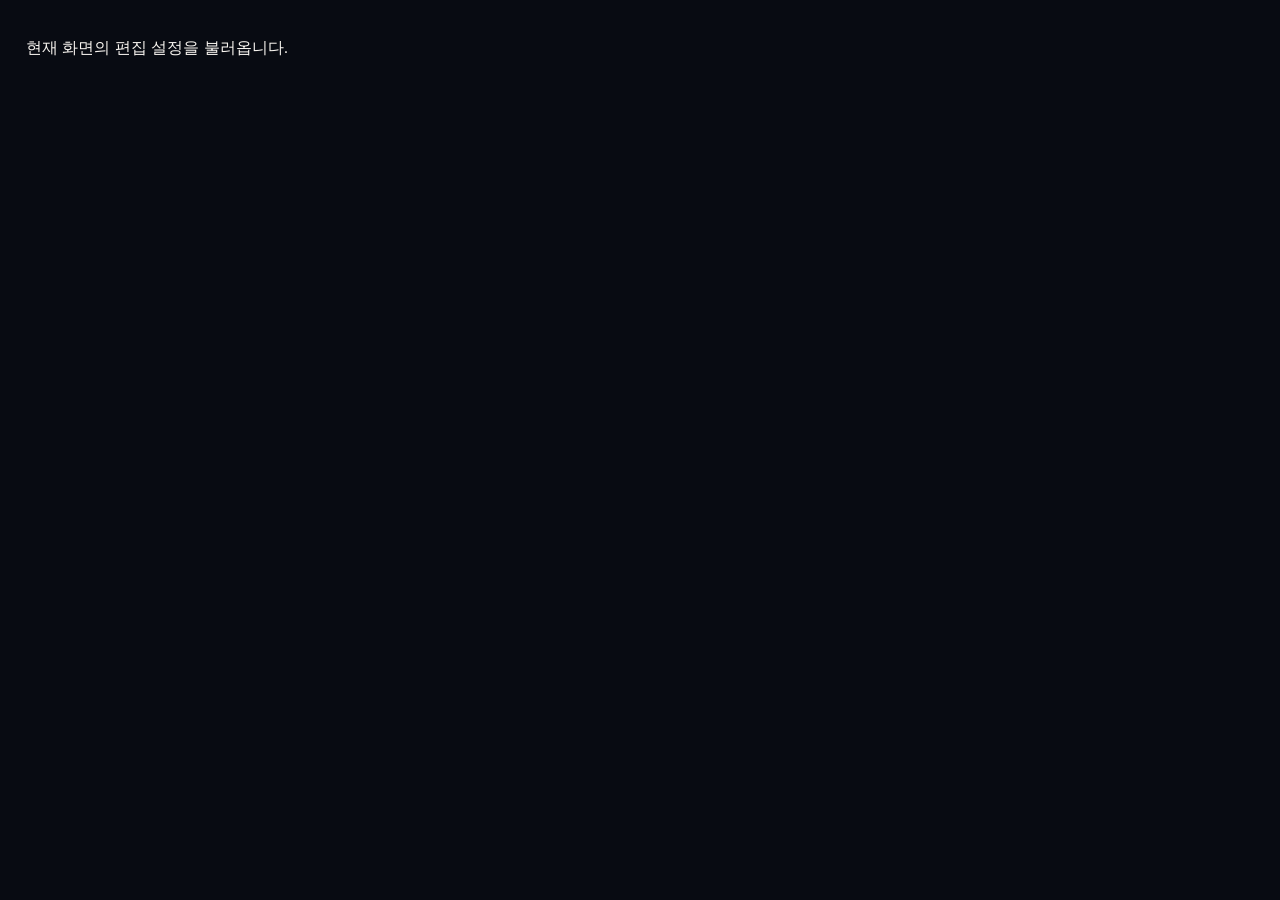
==== commit aec03b5b: "Release v0.2.5.3: custom editor, archive layout, UI safety and update fixes" ====
--- a/Launcher/ui-hub/editor.html
+++ b/Launcher/ui-hub/editor.html
@@ -26,10 +26,11 @@
       else if(node.dataset.layoutRange)send({action:"range",key:node.dataset.layoutRange,value:node.value,preview:preview});
       else if(node.dataset.layoutColor)send({action:"color",key:node.dataset.layoutColor,value:node.value,preview:preview});
       else if(node.dataset.layoutText)send({action:"text",key:node.dataset.layoutText,value:node.value});
+      else if(node.dataset.presetName)send({action:"preset-name",value:node.value});
       else if(node.id==="layoutAllThemes")send({action:"all",value:node.checked});
     }
     root.addEventListener("input",function(e){
-      if(e.target.matches('[data-layout-range],[data-layout-color]'))field(e.target,true);
+      if(e.target.matches('[data-layout-range],[data-layout-color],[data-preset-name]'))field(e.target,true);
     });
     root.addEventListener("change",function(e){field(e.target,false);});
     root.addEventListener("click",function(e){
--- a/Launcher/ui-hub/ui-refinements.css
+++ b/Launcher/ui-hub/ui-refinements.css
@@ -133,14 +133,16 @@
 }
 .editor-window-page .layout-free-quickbar {display:grid;grid-template-columns:1fr 1fr;}
 .update-banner {position:fixed;top:12px;left:50%;transform:translateX(-50%);z-index:280;
-  display:flex;align-items:center;gap:12px;max-width:calc(100vw - 28px);padding:10px 14px;
-  border:1px solid var(--accent);background:linear-gradient(135deg,var(--panel),var(--panelEnd));
-  box-shadow:0 10px 35px #0009;color:var(--text);}
+  display:flex;align-items:center;gap:9px;max-width:calc(100vw - 28px);padding:9px 12px;
+  border:1px solid color-mix(in srgb,var(--accent) 48%,transparent);border-radius:16px;
+  background:linear-gradient(135deg,var(--panel),var(--panelEnd));
+  box-shadow:0 8px 24px #0005;color:var(--text);font-size:12px;}
 .update-banner[hidden] {display:none;}
 .update-banner>div {display:flex;flex-direction:column;gap:3px;}
+.update-banner strong {font-size:13px;font-weight:700;}
 .update-banner small {color:var(--mutedText);font-size:11px;}
-.update-banner button {min-height:36px;padding:5px 14px;color:var(--buttonText);
-  background:var(--panelEnd);border:1px solid var(--accent);white-space:nowrap;}
+.update-banner button {min-height:32px;padding:5px 10px;color:var(--buttonText);font-size:12px;border-radius:10px;
+  background:var(--panelEnd);border:1px solid color-mix(in srgb,var(--accent) 42%,transparent);white-space:nowrap;}
 @media(max-width:900px) {
   body[data-layout-menu="top"] .sidebar .side-nav .nav-icon,
   body[data-layout-menu="bottom"] .sidebar .side-nav .nav-icon {display:none!important;}
--- a/Launcher/ui-hub/ui-usability.css
+++ b/Launcher/ui-hub/ui-usability.css
@@ -36,6 +36,11 @@
 body[data-layout-free="false"] .contact-cell {max-width:100%;box-sizing:border-box;}
 body[data-layout-preset="base"] #detailArt {height:auto;min-height:116px;flex:1 0 116px;
   background-size:contain!important;background-position:center!important;background-repeat:no-repeat!important;}
+/* On compact embedded archive windows the themed header is intentionally
+   hidden by UiLab. Do not let the narrow-layout display:flex!important rule
+   resurrect its title, preview hint and statistics above the real website. */
+body.embedded .workspace[data-view="archive"] > .workspace-header{
+  display:none!important;}
 .editor-window-page .layout-editor-header {background:var(--bg)!important;
   border-bottom:0;padding:10px 0 14px;}
 .editor-window-page .layout-editor-header strong {color:var(--text);}
@@ -43,13 +48,15 @@
 .editor-window-page .layout-editor-header small {white-space:nowrap;}
 .boot-work-toolbar {position:absolute;top:22px;right:28px;z-index:5;}
 .boot-work-toolbar[hidden] {display:none;}
-.boot.is-compact-work {inset:auto 18px 44px auto;width:min(320px,calc(100vw - 36px));height:340px;border:1px solid var(--accent);border-radius:10px;box-shadow:0 12px 32px #0009;}
+body .boot.is-compact-work {inset:auto;left:var(--work-box-left);top:var(--work-box-top);width:var(--work-box-width);height:auto;
+  background:none!important;border:0;box-shadow:none;overflow:visible;}
+.boot.is-compact-work::before,.boot.is-compact-work::after {display:none;}
 .boot.is-compact-work .boot-scene,.boot.is-compact-work .boot-bottom {display:none;}
-.boot.is-compact-work .boot-center {top:54px;bottom:12px;left:12px;right:12px;width:auto!important;transform:none;text-align:left;padding:14px!important;overflow:auto;}
-.boot.is-compact-work .boot-headline {font-size:20px!important;}
-.boot.is-compact-work .boot-subhead {margin:8px 0 12px;overflow-wrap:anywhere;}
+.boot.is-compact-work .boot-center {position:relative;top:auto;bottom:auto;left:auto;right:auto;
+  width:100%!important;transform:none;max-height:calc(100vh - 140px);padding-top:56px!important;overflow:auto;}
+.boot.is-compact-work .boot-subhead {overflow-wrap:anywhere;}
 .boot.is-compact-work .boot-work-toolbar {top:10px;right:14px;}
-body.work-browsing #archiveMount {width:calc(100% - 340px);}
+body .boot.is-native-work {visibility:hidden;pointer-events:none;}
 body:is([data-layout-menu="top"],[data-layout-menu="bottom"]) .sidebar>.archive-nav>.nav-link {
   width:100%!important;max-width:none!important;min-width:0!important;box-sizing:border-box;}
 .editor-window-page .layout-editor {background:var(--bg)!important;}
@@ -76,3 +83,303 @@
 body[data-menu-shape="protoss"] .nav-link:hover::before {background:var(--borderColor);}
 body[data-menu-shape="protoss"] .nav-link.is-active::after {
   background:linear-gradient(90deg,color-mix(in srgb,var(--selectedColor) 18%,var(--menu)),var(--menuEnd));}
+.search-with-hidden{display:flex;align-items:center;gap:7px;flex:1 1 240px;
+  min-width:210px;max-width:355px}
+.search-with-hidden .search-field{flex:1 1 auto;min-width:0;width:auto}
+.catalog-hidden-toggle{position:relative;display:grid;place-items:center;flex:none;width:38px;height:37px;
+  border:1px solid var(--edge);border-radius:6px;color:var(--dim);background:rgba(0,0,0,.24);cursor:pointer}
+.catalog-hidden-toggle svg{width:20px;height:20px;display:block}
+.catalog-hidden-toggle:hover,.catalog-hidden-toggle:focus-visible,.catalog-hidden-toggle.is-active{
+  color:var(--accent);border-color:var(--accent);background:rgba(var(--accent-rgb),.14);outline:none}
+.catalog-hidden-count{position:absolute;top:-6px;right:-6px;padding:1px 5px;border-radius:8px;
+  background:var(--accent);color:var(--bg);font-size:9px;font-weight:800}
+.campaign-card.is-hidden-campaign{opacity:.69;border-style:dashed}
+.card-hidden-label{display:inline-block;padding:1px 5px;border:1px solid var(--accent);
+  border-radius:3px;color:var(--accent);font-size:10px;vertical-align:middle}
+.layout-library{margin:18px 0 8px;padding:14px;border:1px solid var(--edge);
+  border-radius:9px;background:rgba(0,0,0,.13)}
+.layout-library-heading{display:flex;flex-wrap:wrap;align-items:baseline;gap:10px;margin-bottom:13px}
+.layout-library-heading strong{color:var(--text);font-size:15px}
+.layout-library-heading small{color:var(--dim);font-size:11px}
+.layout-library-name{margin-bottom:9px}
+.layout-library-actions{display:flex;gap:8px;flex-wrap:wrap;margin:9px 0 14px}
+.layout-library-actions button{flex:1 1 115px;min-height:38px!important;font-size:12px}
+.layout-library-list{display:grid;gap:8px;max-height:360px;overflow:auto;padding-right:3px}
+.layout-library-item{display:flex;flex-wrap:wrap;justify-content:space-between;
+  align-items:center;gap:9px;padding:10px;border:1px solid var(--edge-faint);
+  border-radius:7px;background:rgba(0,0,0,.14);min-width:0}
+.layout-library-item>div:first-child{display:grid;gap:4px;min-width:100px;flex:1 1 135px}
+.layout-library-item strong{display:block;max-width:100%;overflow-wrap:anywhere;font-size:12px}
+.layout-library-item small{font-size:10px;color:var(--dim)}
+.layout-library-item-actions{display:flex;flex-wrap:wrap;gap:5px}
+.layout-library-item-actions button{min-height:33px!important;padding:5px 9px!important;font-size:11px}
+.layout-library-empty{margin:0;padding:13px 7px;color:var(--dim);font-size:11px}
+.layout-library-pages{display:flex;justify-content:center;align-items:center;gap:12px;padding:7px}
+.layout-library-pages span{font-size:11px;color:var(--dim);min-width:44px;text-align:center}
+.layout-library-pages button{min-height:32px!important}
+/* The action rail responds to its own allocated width, not just screen width.
+   Keep every existing SVG icon, full accessible name, and all seven actions. */
+.action-strip .action-label-full{display:inline}
+.action-strip .action-label-compact{display:none}
+.action-strip[data-compact-actions="true"] .action-label-full{display:none!important}
+.action-strip[data-compact-actions="true"] .action-label-compact{display:inline!important}
+.action-strip[data-compact-actions="true"]{flex-wrap:wrap!important;gap:4px!important}
+.action-strip[data-compact-actions="true"]>.action-button,
+body.embedded .action-strip[data-compact-actions="true"]>.action-button{
+  display:inline-flex;align-items:center;justify-content:center;gap:5px;
+  flex:1 1 74px!important;min-width:72px!important;
+  padding:0 7px!important;font-size:11px!important;white-space:nowrap;line-height:1.2}
+.action-strip[data-compact-actions="true"]>.action-button .action-icon{
+  display:inline-flex!important;align-items:center;justify-content:center;
+  flex:0 0 17px;width:17px;height:17px;margin:0!important}
+.action-strip[data-compact-actions="true"]>.action-button .action-icon svg{
+  width:17px;height:17px;display:block}
+.action-strip[data-compact-actions="true"]>.action-button small{display:none!important}
+
+/* A wider editor changes the arrangement of settings rather than merely
+   stretching each input. The same data controls are retained in every mode. */
+.editor-window-page .layout-editor-dashboard{
+  display:grid;grid-template-columns:minmax(0,1fr);gap:12px;align-items:start;
+  grid-template-areas:"geometry" "colors" "saved" "extras";
+  container-type:inline-size}
+.editor-window-page .layout-editor-section{
+  min-width:0;padding:14px;border:1px solid var(--edge);border-radius:8px;
+  background:rgba(var(--accent-rgb),.035)}
+.editor-window-page .layout-editor-section>h3{
+  margin:0 0 12px;color:var(--accent-bright);font-size:13px;line-height:1.4}
+.editor-window-page .layout-editor-section--geometry{grid-area:geometry}
+.editor-window-page .layout-editor-section--colors{grid-area:colors}
+.editor-window-page .layout-editor-section--extras{grid-area:extras}
+.editor-window-page .layout-editor-section--saved{grid-area:saved}
+.editor-window-page .layout-editor-section .layout-editor-row{
+  grid-template-columns:repeat(2,minmax(0,1fr));gap:10px;margin-top:10px}
+.editor-window-page .layout-editor-section .layout-editor-row>*{min-width:0}
+.editor-window-page .layout-editor-section .layout-range{margin-top:0!important}
+.editor-window-page .layout-editor-section--colors .layout-color-panel{
+  border:0;margin:0;padding:0;min-width:0}
+.editor-window-page .layout-editor-section--colors .layout-color-panel fieldset{
+  min-width:0;max-width:100%;box-sizing:border-box}
+.editor-window-page .layout-editor-section--colors .layout-color-grid{
+  grid-template-columns:repeat(2,minmax(0,1fr))}
+.editor-window-page .layout-editor-section--saved .layout-library{
+  margin:0;padding:0;border:0;background:none}
+.editor-window-page .layout-editor-section--saved .layout-library-list{
+  grid-template-columns:minmax(0,1fr)}
+.editor-window-page .layout-editor-section--saved .layout-library-item{
+  min-width:0;overflow-wrap:anywhere}
+.editor-window-page .layout-editor-section--extras .layout-quick-actions{
+  margin-top:0}
+.editor-window-page .layout-editor-section--extras .layout-free-options{
+  min-width:0}
+@media (max-width:430px){
+  .editor-window-page .layout-editor-section{padding:10px}
+  .editor-window-page .layout-editor-section .layout-editor-row{grid-template-columns:minmax(0,1fr)}
+}
+.action-strip #reviewButton,.action-strip #recommendButton{white-space:nowrap}
+body.embedded .action-strip{flex-wrap:wrap;row-gap:6px}
+body.embedded .action-strip>.action-button{flex:1 1 110px}
+body.embedded .action-strip #reviewButton,body.embedded .action-strip #recommendButton{
+  min-width:92px!important}
+@media(max-width:900px){
+  .action-strip #reviewButton,.action-strip #recommendButton{min-width:100px}
+}
+
+/* Short-lived recommendation signal: uses the current faction's boot palette
+   without interrupting the work overlay or the campaign browsing context. */
+.recommendation-notice[hidden]{display:none!important}
+.recommendation-notice{position:fixed;inset:0;z-index:120;display:grid;place-items:center;
+  padding:18px;pointer-events:none;background:rgba(1,8,17,.24);opacity:1;visibility:visible;
+  backdrop-filter:blur(2px);-webkit-backdrop-filter:blur(2px);
+  transition:opacity .34s ease-in-out,visibility .34s ease-in-out}
+.recommendation-notice.is-fading{opacity:0;visibility:hidden}
+.recommendation-notice-card{position:relative;display:flex;flex-direction:column;align-items:center;
+  width:min(480px,calc(100vw - 36px));min-height:262px;padding:21px 27px 27px;
+  text-align:center;overflow:hidden;border:1px solid rgba(var(--accent-rgb),.64);
+  background:linear-gradient(158deg,rgba(9,24,42,.98),rgba(5,13,25,.98));
+  box-shadow:0 18px 55px rgba(0,0,0,.6),inset 0 0 28px rgba(var(--accent-rgb),.09),
+    0 0 35px rgba(var(--accent-rgb),.18)}
+.recommendation-notice-card::after{content:"";position:absolute;inset:0;
+  background:linear-gradient(112deg,transparent 39%,rgba(var(--accent-rgb),.13) 49%,transparent 60%);
+  animation:recommendSignalSweep 1.5s ease-in-out both;pointer-events:none}
+.recommendation-orbit{position:relative;display:grid;place-items:center;width:100px;height:100px;
+  flex:0 0 100px;color:var(--accent-bright);filter:drop-shadow(0 0 12px rgba(var(--accent-rgb),.42))}
+.recommendation-orbit-outer,.recommendation-orbit-inner{position:absolute;inset:7px;
+  border:2px dashed rgba(var(--accent-rgb),.58);border-radius:50%;animation:spin 3.2s linear infinite}
+.recommendation-orbit-inner{inset:19px;border:2px solid rgba(var(--secondary-rgb),.72);
+  border-top-color:transparent;border-bottom-color:transparent;animation-direction:reverse;
+  animation-duration:1.8s}
+.recommendation-orbit-glyph{position:relative;z-index:1;font-size:41px;text-shadow:0 0 21px var(--accent)}
+.recommendation-notice-eyebrow{margin:10px 0 8px;font:700 10px/1.4 Consolas,monospace;
+  letter-spacing:.18em;color:var(--secondary);text-transform:uppercase}
+.recommendation-notice-headline{color:var(--accent-bright);font-size:23px;line-height:1.35}
+.recommendation-notice-description{margin:8px 0 4px;max-width:100%;font-size:13px;
+  line-height:1.65;color:var(--text);overflow-wrap:anywhere}
+.recommendation-notice-line{position:absolute;left:18%;bottom:0;width:64%;height:3px;
+  background:linear-gradient(90deg,transparent,var(--accent),var(--secondary),transparent);
+  box-shadow:0 0 13px rgba(var(--accent-rgb),.65)}
+
+/* Successful recommendations celebrate in place: no modal, dimming or text box.
+   Particles live at body level so themed action-button clipping cannot cut them off. */
+.recommendation-burst[hidden]{display:none!important}
+.recommendation-burst{position:fixed;left:0;top:0;z-index:125;width:220px;height:220px;
+  transform:translate(-50%,-50%);pointer-events:none;overflow:visible;
+  color:var(--accent-bright)}
+.recommendation-burst-core{position:absolute;left:50%;top:50%;width:66px;height:66px;
+  background:linear-gradient(145deg,#fff8dd,var(--secondary),var(--accent-bright));
+  clip-path:polygon(50% 0,61% 34%,98% 35%,68% 57%,79% 92%,50% 72%,
+    21% 92%,32% 57%,2% 35%,39% 34%);
+  filter:drop-shadow(0 0 16px var(--accent));
+  animation:recommendStarPop 1.5s cubic-bezier(.2,.74,.32,1) both}
+.recommendation-burst-flash{position:absolute;left:50%;top:50%;
+  width:128px;height:128px;border:2px solid var(--secondary);
+  border-radius:50%;box-shadow:0 0 17px rgba(var(--accent-rgb),.4);
+  animation:recommendStarRing 1.5s ease-out both}
+.recommendation-burst-star{position:absolute;left:50%;top:50%;width:var(--size);
+  height:var(--size);background:var(--secondary);
+  clip-path:polygon(50% 0,61% 34%,98% 35%,68% 57%,79% 92%,50% 72%,
+    21% 92%,32% 57%,2% 35%,39% 34%);
+  filter:drop-shadow(0 0 7px var(--accent));
+  animation:recommendStarScatter 1.5s ease-out var(--delay) both}
+.recommendation-burst-star:nth-child(odd){background:var(--accent-bright)}
+.recommendation-burst-star:nth-child(4n){background:#fff3cb}
+.action-button.is-recommend-pending .action-icon{color:var(--secondary)!important;
+  animation:recommendCharge .85s ease-in-out infinite}
+@keyframes recommendStarPop{
+  0%{opacity:0;transform:translate(-50%,-50%) rotate(-42deg) scale(.08)}
+  17%{opacity:1;transform:translate(-50%,-50%) rotate(-8deg) scale(1.55)}
+  35%{opacity:1;transform:translate(-50%,-50%) rotate(7deg) scale(.94)}
+  60%{opacity:1;transform:translate(-50%,-50%) rotate(16deg) scale(1.08)}
+  100%{opacity:0;transform:translate(-50%,-50%) rotate(35deg) scale(.18)}
+}
+@keyframes recommendStarRing{
+  0%{opacity:0;transform:translate(-50%,-50%) scale(.05)}
+  16%{opacity:.92}
+  60%{opacity:.35}
+  100%{opacity:0;transform:translate(-50%,-50%) scale(1.9)}
+}
+@keyframes recommendStarScatter{
+  0%{opacity:0;transform:translate(-50%,-50%) rotate(var(--angle)) translateX(2px) scale(.1)}
+  19%{opacity:1}
+  54%{opacity:.94;transform:translate(-50%,-50%) rotate(var(--angle))
+      translateX(var(--distance)) scale(1)}
+  100%{opacity:0;transform:translate(-50%,-50%) rotate(var(--angle))
+      translateX(calc(var(--distance) + 19px)) scale(.1)}
+}
+@keyframes recommendCharge{0%,100%{opacity:.6;transform:scale(.95)}
+  50%{opacity:1;transform:scale(1.2)}}
+body[data-theme="terran"] .recommendation-burst-core{filter:drop-shadow(0 0 18px #e68b48)}
+body[data-theme="protoss"] .recommendation-burst-core{filter:drop-shadow(0 0 22px #80dbff)}
+body[data-theme="zerg"] .recommendation-burst-core{filter:drop-shadow(0 0 22px #d358dd)}
+body[data-theme="nova"] .recommendation-burst-core{filter:drop-shadow(0 0 15px #fa9c71)}
+.recommendation-notice[data-phase="success"] .recommendation-orbit-inner,
+.recommendation-notice[data-phase="duplicate"] .recommendation-orbit-inner,
+.recommendation-notice[data-phase="error"] .recommendation-orbit-inner{animation-play-state:paused}
+body[data-theme="terran"] .recommendation-notice-card{
+  clip-path:polygon(0 0,95% 0,100% 13%,100% 100%,5% 100%,0 87%)}
+body[data-theme="terran"] .recommendation-orbit-outer,
+body[data-theme="terran"] .recommendation-orbit-inner{border-radius:15%;transform:rotate(45deg)}
+body[data-theme="protoss"] .recommendation-notice-card{
+  border-color:rgba(var(--secondary-rgb),.85);
+  background:radial-gradient(ellipse at 50% 12%,rgba(var(--secondary-rgb),.17),transparent 55%),
+    linear-gradient(165deg,rgba(4,14,45,.98),rgba(2,7,26,.99))}
+body[data-theme="protoss"] .recommendation-orbit-glyph{font-size:54px;color:var(--secondary)}
+body[data-theme="zerg"] .recommendation-notice-card{border-radius:23px 6px 23px 6px;
+  background:radial-gradient(ellipse at 50% 16%,rgba(var(--accent-rgb),.18),transparent 57%),
+    linear-gradient(160deg,rgba(29,9,39,.98),rgba(10,5,19,.98))}
+body[data-theme="zerg"] .recommendation-orbit-outer,
+body[data-theme="zerg"] .recommendation-orbit-inner{border-radius:45% 55% 43% 57%;
+  animation:recommendHivePulse 1.5s ease-in-out infinite}
+body[data-theme="nova"] .recommendation-notice-card{border-left:3px solid var(--secondary);
+  background:linear-gradient(160deg,rgba(15,22,34,.99),rgba(4,7,13,.99))}
+body[data-theme="nova"] .recommendation-orbit-outer,
+body[data-theme="nova"] .recommendation-orbit-inner{border-radius:4px}
+@keyframes recommendSignalSweep{from{transform:translateX(-120%)}to{transform:translateX(120%)}}
+@keyframes recommendHivePulse{0%,100%{transform:scale(.91);opacity:.62}
+  50%{transform:scale(1.07);opacity:1}}
+@media(prefers-reduced-motion:reduce){
+  .recommendation-notice-card::after,.recommendation-orbit-outer,
+  .recommendation-orbit-inner{animation:none!important}
+  .recommendation-burst-core{animation:recommendReducedStar .4s ease-out both}
+  .recommendation-burst-flash,.recommendation-burst-star{display:none}
+  .action-button.is-recommend-pending .action-icon{animation:none}
+}
+body.reduce-motion .recommendation-burst-core{animation:recommendReducedStar .4s ease-out both}
+body.reduce-motion .recommendation-burst-flash,
+body.reduce-motion .recommendation-burst-star{display:none}
+body.reduce-motion .action-button.is-recommend-pending .action-icon{animation:none}
+@keyframes recommendReducedStar{
+  0%{opacity:.8;transform:translate(-50%,-50%) scale(.75)}
+  100%{opacity:0;transform:translate(-50%,-50%) scale(1)}
+}
+@media(min-width:810px){
+  .editor-window-page .layout-editor{padding:22px 26px!important}
+  .editor-window-page .layout-library-list{grid-template-columns:repeat(2,minmax(0,1fr))}
+  .editor-window-page .layout-color-grid{grid-template-columns:repeat(3,minmax(0,1fr))}
+}
+@media(max-width:530px){
+  .editor-window-page .layout-library-item-actions{width:100%}
+  .editor-window-page .layout-library-actions button{flex:1 1 100px}
+}
+
+/* CASE 20: reflow the controls WITHIN each group.
+   The dashboard itself stays full-width so four actual control columns fit. */
+.editor-window-page .layout-editor-choices,
+.editor-window-page .layout-editor-metrics{
+  display:grid;grid-template-columns:repeat(2,minmax(0,1fr));
+  column-gap:12px;row-gap:12px;min-width:0}
+.editor-window-page .layout-editor-choices>label,
+.editor-window-page .layout-editor-metrics>label{min-width:0;margin:0!important}
+.editor-window-page .layout-editor-choices{margin-bottom:15px}
+.editor-window-page .layout-editor-subheading{
+  font-size:12px;font-weight:700;color:var(--secondary);margin:14px 0 10px;
+  padding-top:10px;border-top:1px solid var(--edge-faint)}
+.editor-window-page .layout-editor-metrics .layout-range b{
+  font-variant-numeric:tabular-nums;white-space:nowrap}
+.editor-window-page .layout-color-groups{
+  display:grid;grid-template-columns:minmax(0,1fr);gap:11px;align-items:start}
+.editor-window-page .layout-color-groups>fieldset{min-width:0;margin:0!important}
+.editor-window-page .layout-color-groups .layout-color-grid{
+  display:grid;grid-template-columns:repeat(2,minmax(0,1fr));gap:8px}
+.editor-window-page .layout-color-groups .layout-color-grid label{min-width:0}
+.editor-window-page .layout-library-list{
+  display:grid;grid-template-columns:minmax(0,1fr);gap:9px;
+  max-height:none;overflow:visible}
+.editor-window-page .layout-library-item{min-width:0;padding:9px 11px}
+.editor-window-page .layout-library-item>div:first-child{flex-basis:100%}
+.editor-window-page .layout-library-item-actions{
+  display:grid;grid-template-columns:repeat(3,minmax(0,1fr));width:100%;gap:5px}
+.editor-window-page .layout-library-item-actions button{
+  min-width:0;min-height:31px!important;padding:5px 3px!important}
+.editor-window-page .layout-library-pages{margin-top:11px}
+@container (min-width:560px){
+  .editor-window-page .layout-editor-choices{
+    grid-template-columns:repeat(4,minmax(0,1fr))}
+  .editor-window-page .layout-color-groups{
+    grid-template-columns:minmax(0,.95fr) minmax(0,1.15fr);
+    grid-template-areas:"panel surfaces" "text surfaces" "icons status";gap:12px}
+  .editor-window-page .layout-color-group--panel{grid-area:panel}
+  .editor-window-page .layout-color-group--surfaces{grid-area:surfaces}
+  .editor-window-page .layout-color-group--text{grid-area:text}
+  .editor-window-page .layout-color-group--icons{grid-area:icons}
+  .editor-window-page .layout-color-group--status{grid-area:status}
+  .editor-window-page .layout-editor-section--saved .layout-library-list{
+    grid-template-columns:repeat(2,minmax(0,1fr))}
+}
+@container (min-width:850px){
+  .editor-window-page .layout-editor-metrics{
+    grid-template-columns:repeat(4,minmax(0,1fr))}
+  .editor-window-page .layout-color-group--surfaces .layout-color-grid{
+    grid-template-columns:repeat(3,minmax(0,1fr))}
+  .editor-window-page .layout-editor-section--saved .layout-library-list{
+    grid-template-columns:repeat(3,minmax(0,1fr))}
+}
+@container (min-width:1260px){
+  .editor-window-page .layout-editor-section--saved .layout-library-list{
+    grid-template-columns:repeat(4,minmax(0,1fr))}
+}
+@container (max-width:440px){
+  .editor-window-page .layout-editor-choices{
+    grid-template-columns:repeat(2,minmax(0,1fr))}
+  .editor-window-page .layout-color-groups .layout-color-grid{
+    grid-template-columns:minmax(0,1fr)}
+}
